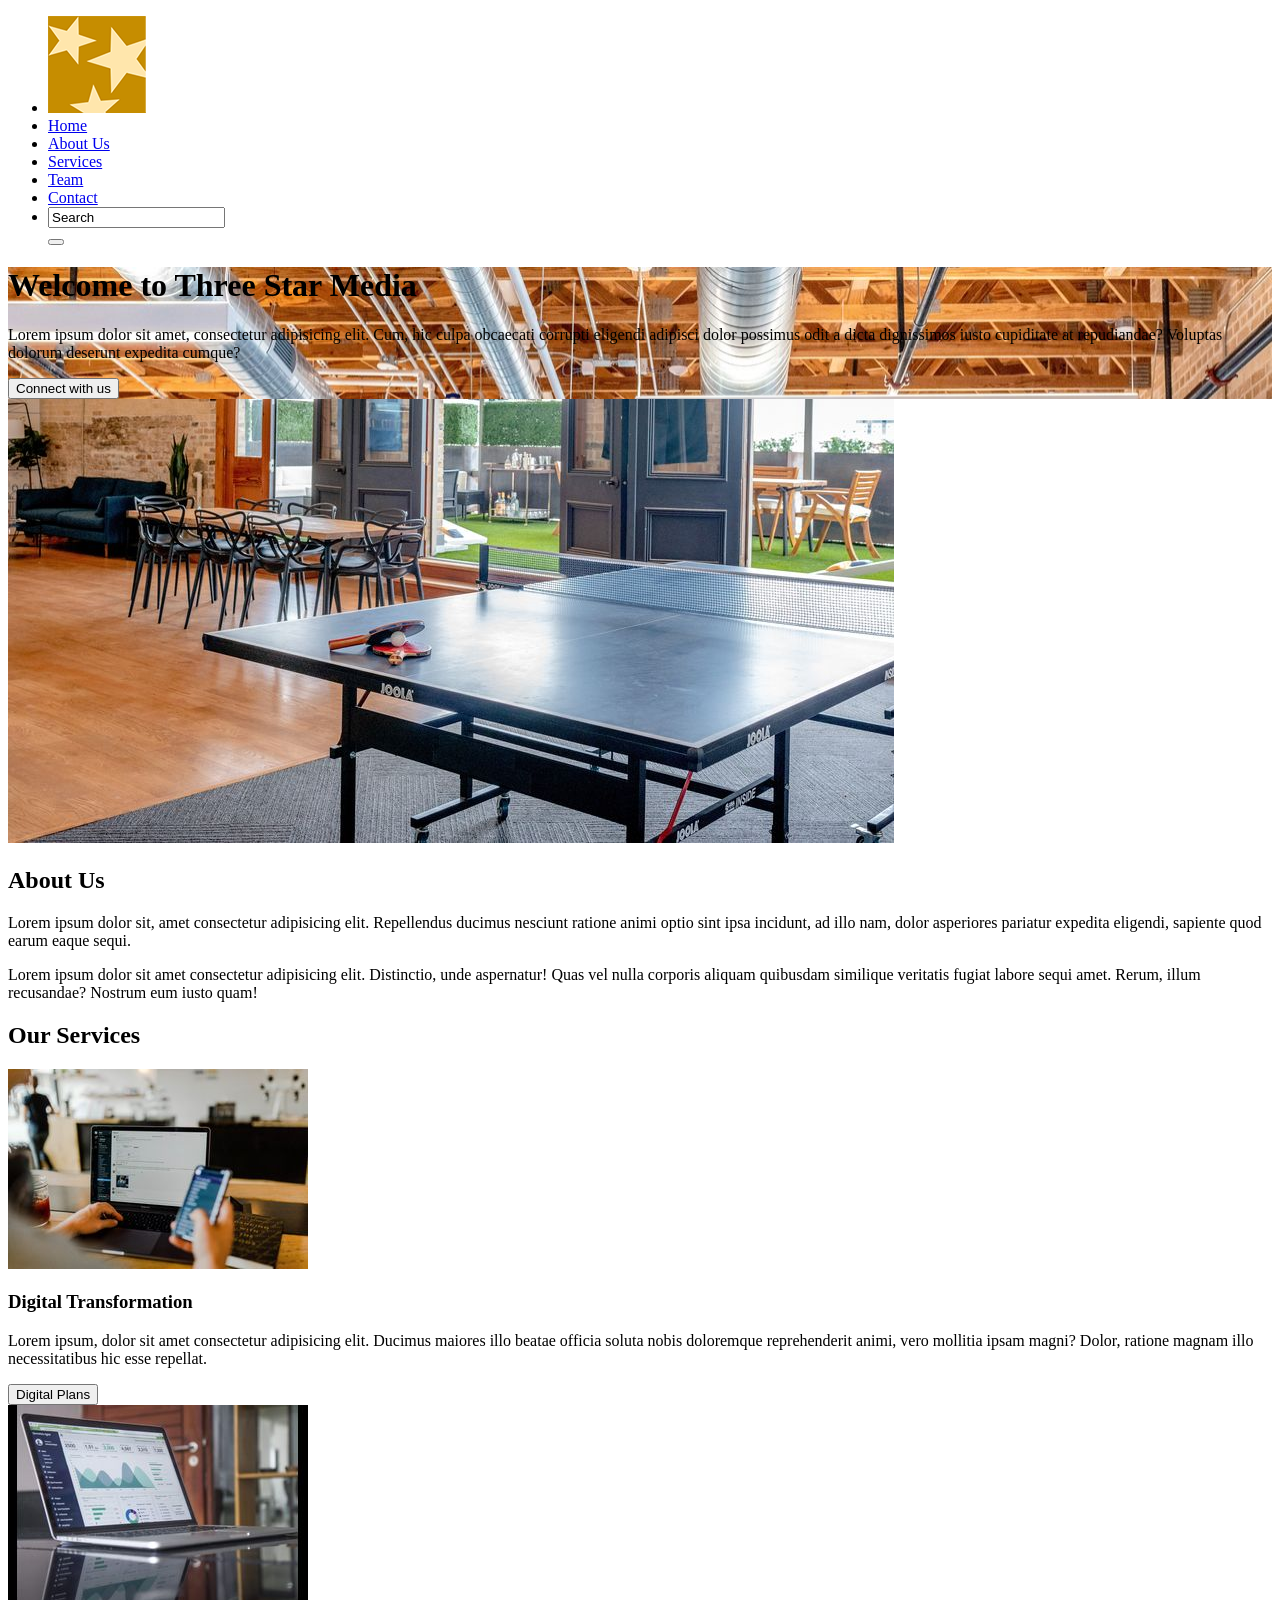
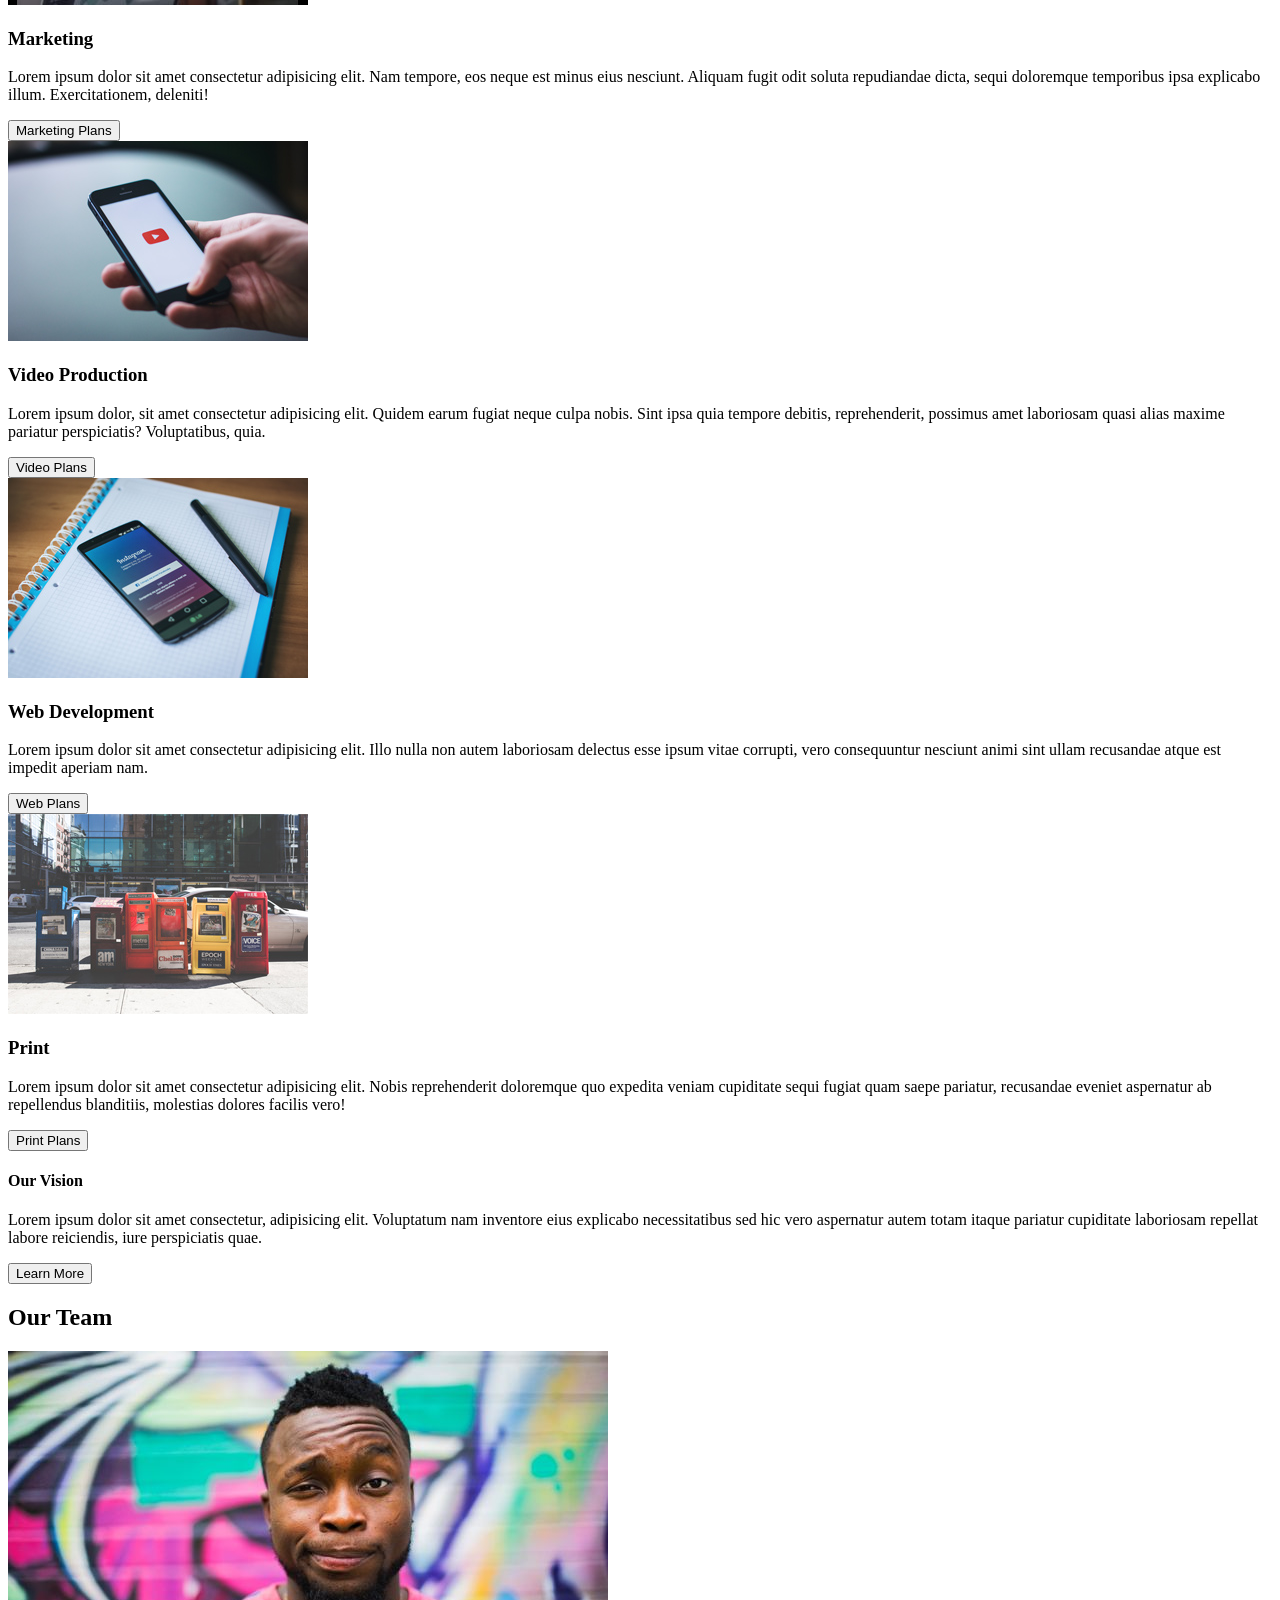
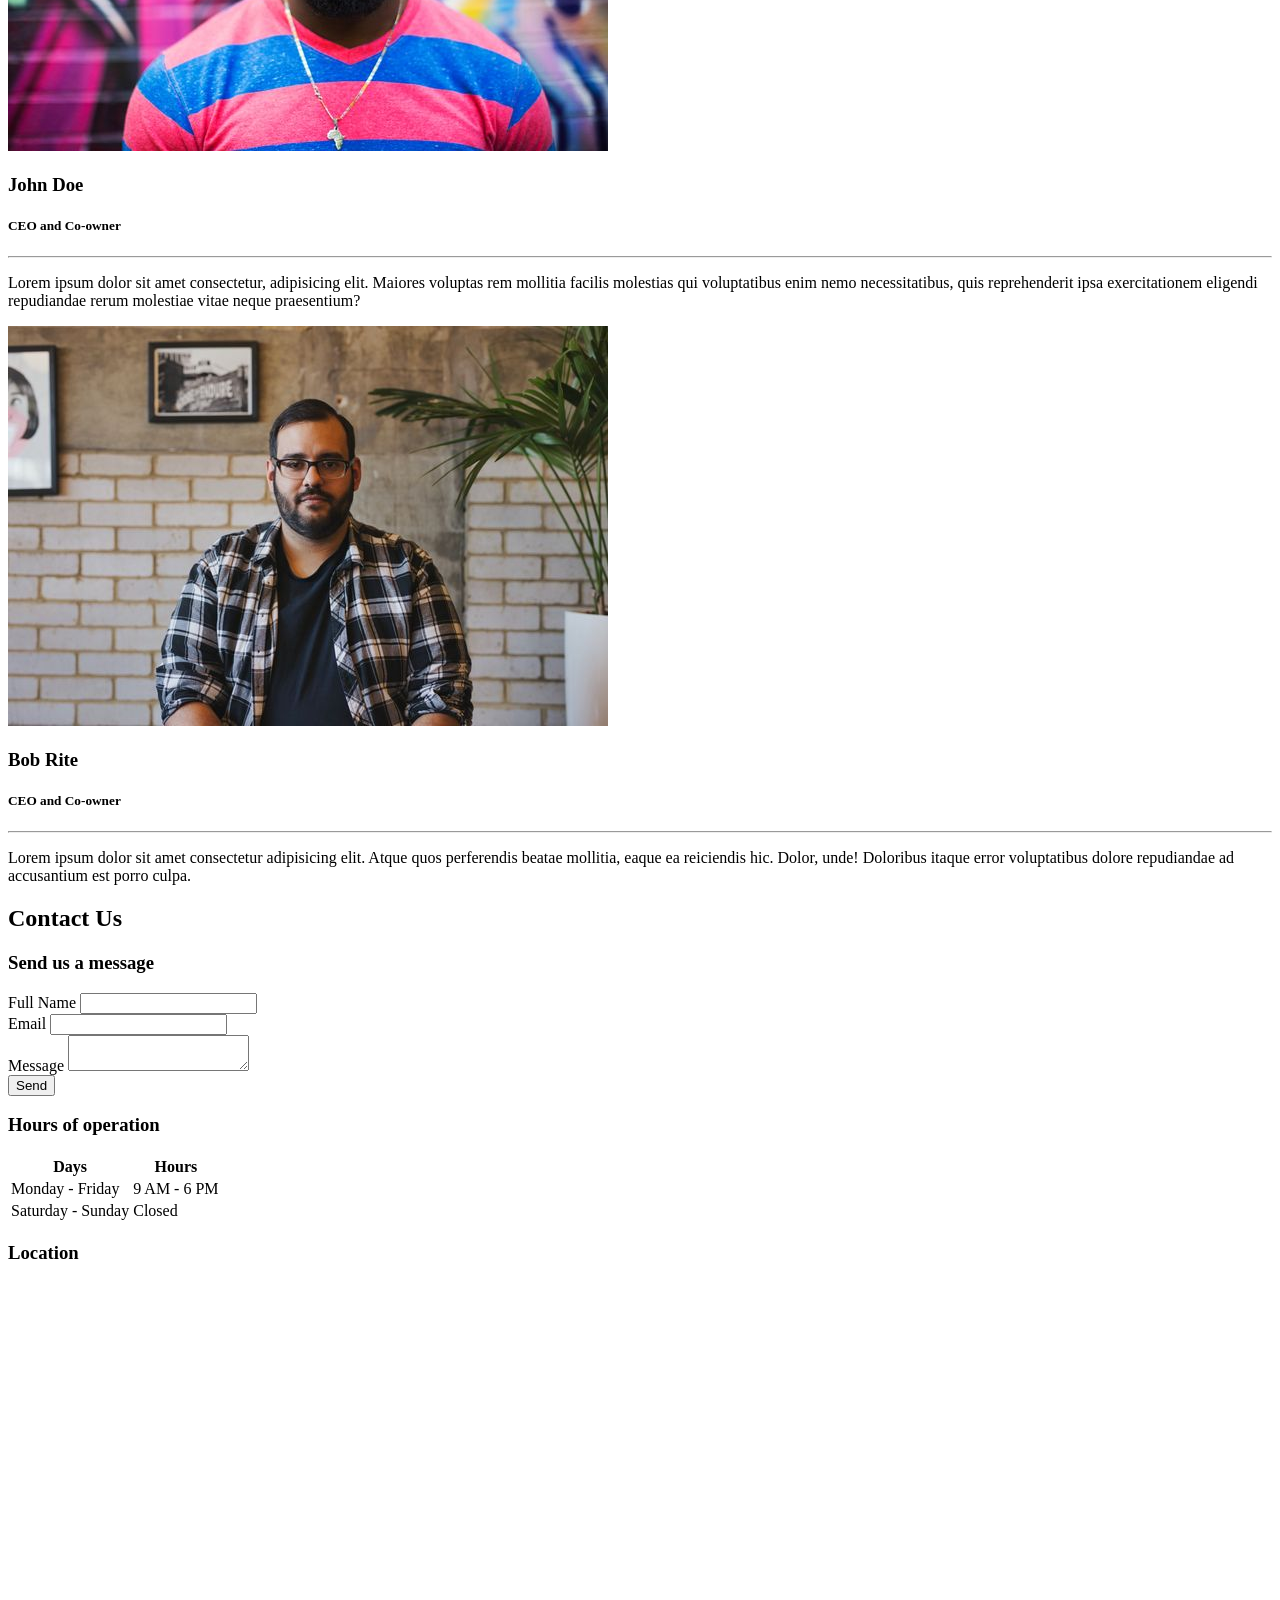
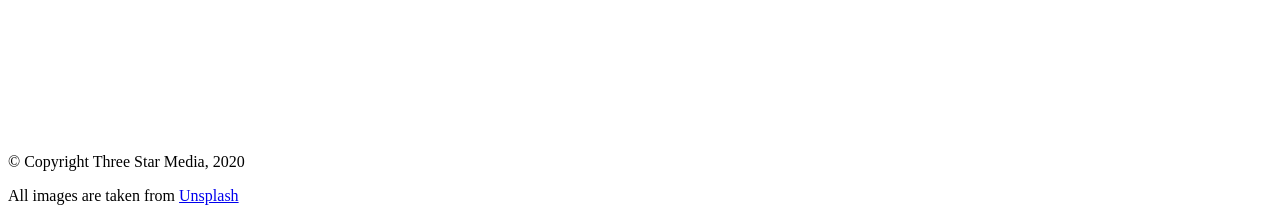
==== Final-Project/index.html @ 422f1821 "Adds more classes and comments" ====
<!DOCTYPE html>
<html lang="en">

<head>
    <meta charset="UTF-8">
    <meta http-equiv="X-UA-Compatible" content="IE=edge">
    <meta name="viewport" content="width=device-width, initial-scale=1.0">
    <title>Three Star Media</title>
    <link rel="stylesheet" href="https://cdn.iconmonstr.com/1.3.0/css/iconmonstr-iconic-font.min.css">
    <link rel="stylesheet" href="css/main.css">
</head>

<body>
    <header>
        <!-- Adding icon, navigation list and search form with button -->
        <nav class="main-nav">
            <ul class="nav-list">
                <li><a href="index.html">
                        <img src="images/logo.png" alt="logo">
                    </a>
                </li>
                <li class="active">
                    <a href="#">Home</a>
                </li>
                <li>
                    <a href="#about">About Us</a>
                </li>
                <li>
                    <a href="#services">Services</a>
                </li>
                <li>
                    <a href="#team">Team</a>
                </li>
                <li>
                    <a href="#contact">Contact</a>
                </li>
                <li>
                    <form action="#" method="get">
                        <div class="input-search">
                            <input type="text" id="search" value="Search">
                        </div>
                        <div class="btn-search">
                            <button type="Submit"><i class="im im-magnifier"></i></button>
                        </div>
                    </form>
                </li>
            </ul>
        </nav>
        <!-- Adding Main Banner -->
        <div class="banner">
            <div class="banner-info">
                <h1>Welcome to Three Star Media</h1>
                <p>Lorem ipsum dolor sit amet, consectetur adipisicing elit. Cum, hic culpa obcaecati corrupti eligendi
                    adipisci dolor possimus odit a dicta dignissimos iusto cupiditate at repudiandae? Voluptas dolorum
                    deserunt expedita cumque?</p>
                <button type="Submit" class="btn-light">Connect with us <i class="im im-care-right"></i></button>
            </div>
        </div>
        <!-- Closing Main Banner -->
    </header>
    <main>
        <!-- Adding About Us Section -->
        <section class="about-us" id="about">
            <img src="images/about-us.jpg" alt="about-us-info">
            <div class="about-us-info">
                <h2>About Us</h2>
                <p>Lorem ipsum dolor sit, amet consectetur adipisicing elit. Repellendus ducimus nesciunt ratione animi
                    optio sint ipsa incidunt, ad illo nam, dolor asperiores pariatur expedita eligendi, sapiente quod
                    earum eaque sequi.</p>
                <p>Lorem ipsum dolor sit amet consectetur adipisicing elit. Distinctio, unde aspernatur! Quas vel nulla
                    corporis aliquam quibusdam similique veritatis fugiat labore sequi amet. Rerum, illum recusandae?
                    Nostrum eum iusto quam!</p>
            </div>
        </section>
        <!-- Closing About Us Section -->
        <section class="our-services" id="services">
            <div class="our-services-info">
                <h2>Our Services</h2>
                <div class="digital">
                    <img src="images/digital.jpg" alt="digital">
                    <h3>Digital Transformation</h3>
                    <p>Lorem ipsum, dolor sit amet consectetur adipisicing elit. Ducimus maiores illo beatae officia
                        soluta nobis doloremque reprehenderit animi, vero mollitia ipsam magni? Dolor, ratione magnam
                        illo necessitatibus hic esse repellat.</p>
                    <button class="btn-dark" type="submit">Digital Plans <i class="im im-care-right"></i></button>
                </div>
                <div class="marketing">
                    <img src="images/marketing.jpg" alt="marketing">
                    <h3>Marketing</h3>
                    <p>Lorem ipsum dolor sit amet consectetur adipisicing elit. Nam tempore, eos neque est minus eius
                        nesciunt. Aliquam fugit odit soluta repudiandae dicta, sequi doloremque temporibus ipsa
                        explicabo illum. Exercitationem, deleniti!</p>
                    <button class="btn-dark" type="submit">Marketing Plans <i class="im im-care-right"></i></button>
                </div>
                <div class="video">
                    <img src="images/video.jpg" alt="">
                    <h3>Video Production</h3>
                    <p>Lorem ipsum dolor, sit amet consectetur adipisicing elit. Quidem earum fugiat neque culpa nobis.
                        Sint ipsa quia tempore debitis, reprehenderit, possimus amet laboriosam quasi alias maxime
                        pariatur perspiciatis? Voluptatibus, quia.</p>
                    <button class="btn-dark" type="submit">Video Plans</button>
                </div>
                <div class="web">
                    <img src="images/web.jpg" alt="web">
                    <h3>Web Development</h3>
                    <p>Lorem ipsum dolor sit amet consectetur adipisicing elit. Illo nulla non autem laboriosam delectus
                        esse ipsum vitae corrupti, vero consequuntur nesciunt animi sint ullam recusandae atque est
                        impedit aperiam nam.</p>
                    <button class="btn-dark" type="submit">Web Plans <i class="im im-care-right"></i></button>
                </div>
                <div class="print">
                    <img src="images/print.jpg" alt="print">
                    <h3>Print</h3>
                    <p>Lorem ipsum dolor sit amet consectetur adipisicing elit. Nobis reprehenderit doloremque quo
                        expedita veniam cupiditate sequi fugiat quam saepe pariatur, recusandae eveniet aspernatur ab
                        repellendus blanditiis, molestias dolores facilis vero!</p>
                    <button class="btn-dark" type="submit">Print Plans <i class="im im-care-right"></i></button>
                </div>
            </div>
        </section>
        <!-- Closing Our Services Section -->
        <section class="our-vision" id="vision">
            <div class="vision">
                <h4>Our Vision</h4>
                <p>Lorem ipsum dolor sit amet consectetur, adipisicing elit. Voluptatum nam inventore eius explicabo
                    necessitatibus sed hic vero aspernatur autem totam itaque pariatur cupiditate laboriosam repellat
                    labore reiciendis, iure perspiciatis quae.</p>
                <button type="submit" class="btn-medium">Learn More <i class="im im-care-right"></i></button>
            </div>
        </section>
        <!-- Closing Our Vision Section -->
        <section class="our-team" id="team">
            <div class="team">
                <h2>Our Team</h2>
                <img src="images/john.jpg" alt="john">
                <div class="john">
                    <h3>John Doe</h3>
                    <h5>CEO and Co-owner</h5>
                    <hr>
                    <p>Lorem ipsum dolor sit amet consectetur, adipisicing elit. Maiores voluptas rem mollitia facilis
                        molestias qui voluptatibus enim nemo necessitatibus, quis reprehenderit ipsa exercitationem
                        eligendi repudiandae rerum molestiae vitae neque praesentium?</p>
                </div>
                <img src="images/bob.jpg" alt="bob">
                <div class="bob">
                    <h3>Bob Rite</h3>
                    <h5>CEO and Co-owner</h5>
                    <hr>
                    <p>Lorem ipsum dolor sit amet consectetur adipisicing elit. Atque quos perferendis beatae mollitia,
                        eaque ea reiciendis hic. Dolor, unde! Doloribus itaque error voluptatibus dolore repudiandae ad
                        accusantium est porro culpa.</p>
                </div>
            </div>
        </section>
        <!-- Closing Our Team Section -->
        <section class="contact-us" id="contact">
            <div class="contact">
                <h2>Contact Us</h2>
                <div class="message">
                    <h3>Send us a message</h3>
                    <form action="#" method="get" class="contact-form">
                        <div>
                            <label for="fullname">Full Name</label>
                            <input type="text" id="fullname" name="fullname">
                        </div>
                        <div>
                            <label for="youremail">Email</label>
                            <input type="email" id="youremail" name="youremail" required>
                        </div>
                        <div>
                            <label for="message">Message</label>
                            <textarea name="message" id="message"></textarea>
                        </div>
                        <button type="submit" class="btn-small">Send</button>
                    </form>
                </div>
                <div class="hours">
                    <h3>Hours of operation</h3>
                    <table class="table">
                        <thead>
                            <tr>
                                <th>Days</th>
                                <th>Hours</th>
                            </tr>
                        </thead>
                        <tbody>
                            <tr>
                                <td>Monday - Friday</td>
                                <td>9 AM - 6 PM</td>
                            </tr>
                            <tr>
                                <td>Saturday - Sunday</td>
                                <td>Closed</td>
                            </tr>
                        </tbody>
                    </table>
                </div>
                <div class="location">
                    <h3>Location</h3>
                    <iframe
                        src="https://www.google.com/maps/embed?pb=!1m18!1m12!1m3!1d11153.895930703753!2d-75.76204799652128!3d45.35027858228665!2m3!1f0!2f0!3f0!3m2!1i1024!2i768!4f13.1!3m3!1m2!1s0x4cce0718cc4a6ad7%3A0xc6cc467725843e2b!2sAlgonquin%20College%20Ottawa%20Campus!5e0!3m2!1sen!2sca!4v1627395892867!5m2!1sen!2sca"
                        width="600" height="450" style="border:0;" allowfullscreen="" loading="lazy"></iframe>
                </div>
            </div>
        </section>
        <!-- Closing Contact Us Section -->
    </main>
    <footer class="site-footer">
        <div class="footer">
            <p>&copy; Copyright Three Star Media, 2020</p>
            <p>All images are taken from <a href="#">Unsplash</a></p>
        </div>
    </footer>
</body>

</html>
---- Final-Project/css/main.css ----
.banner {
    background-image: url("../images/main-banner.jpg");
}
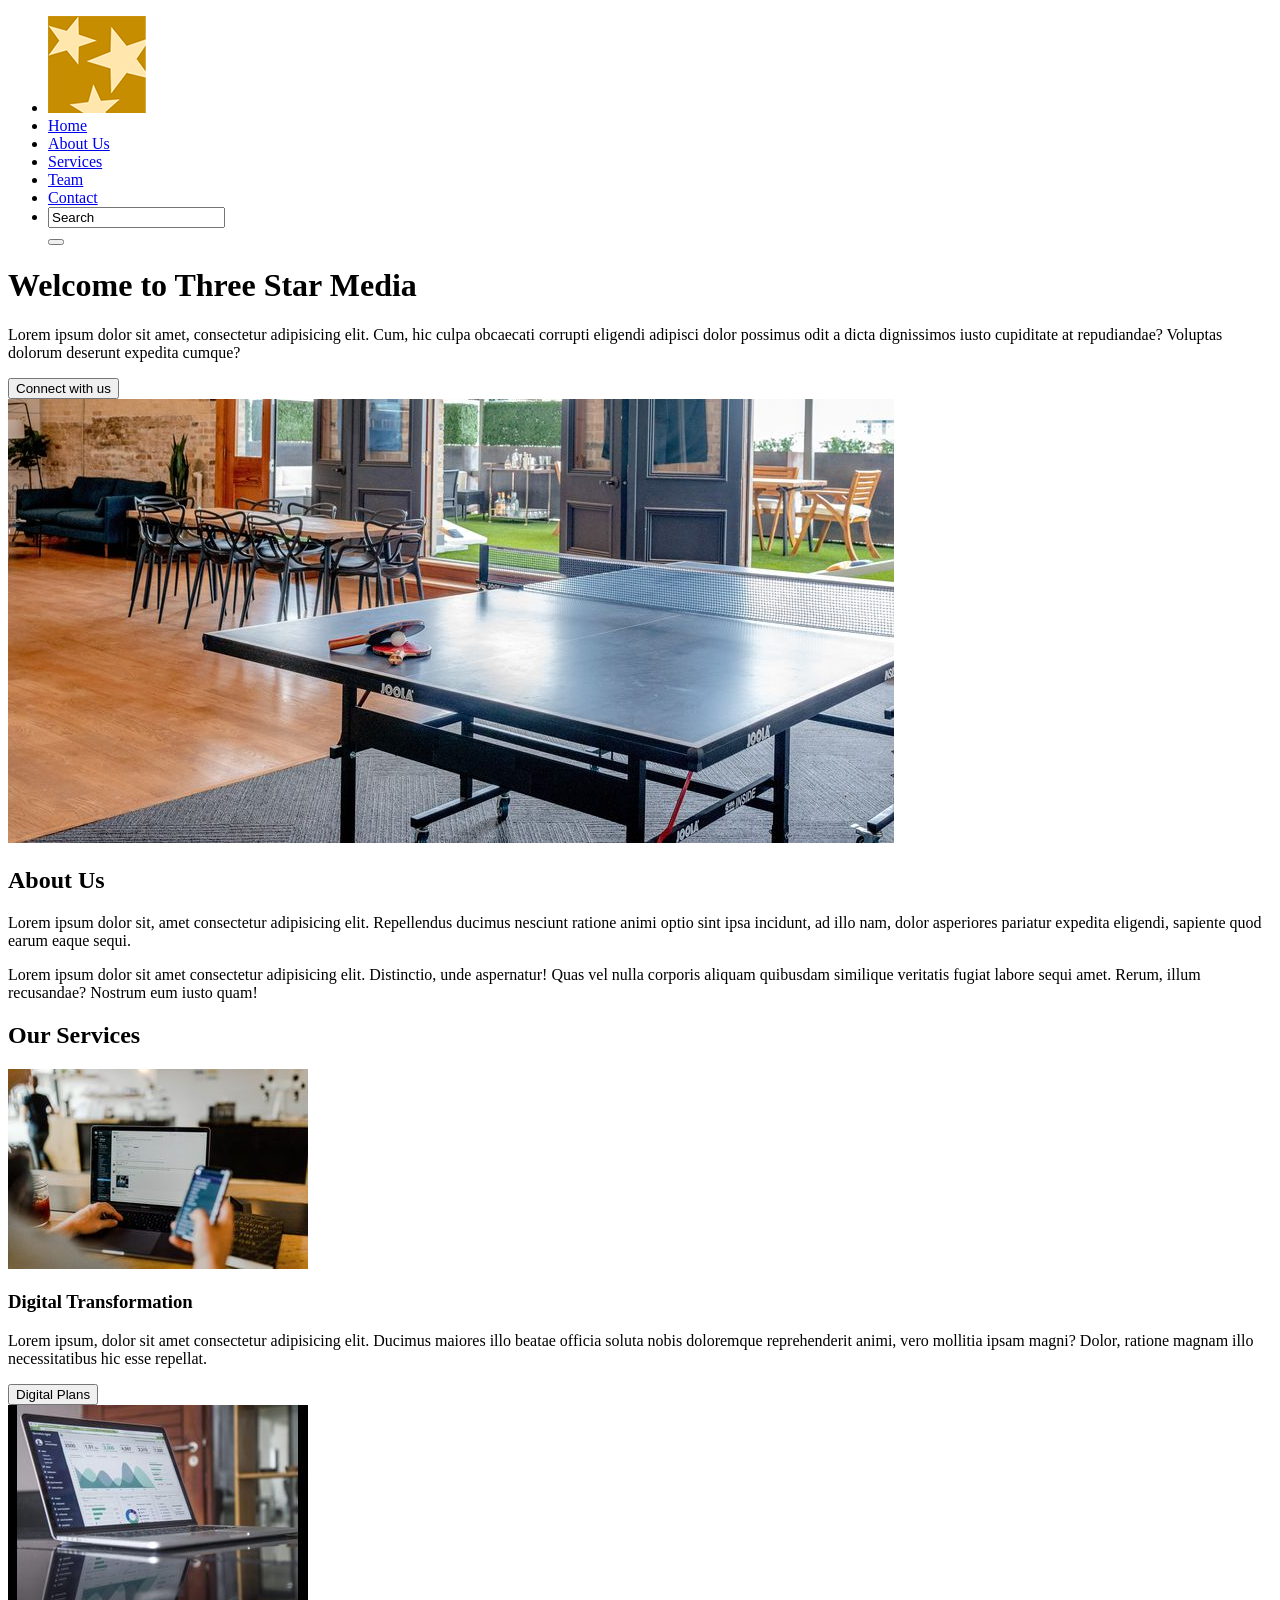
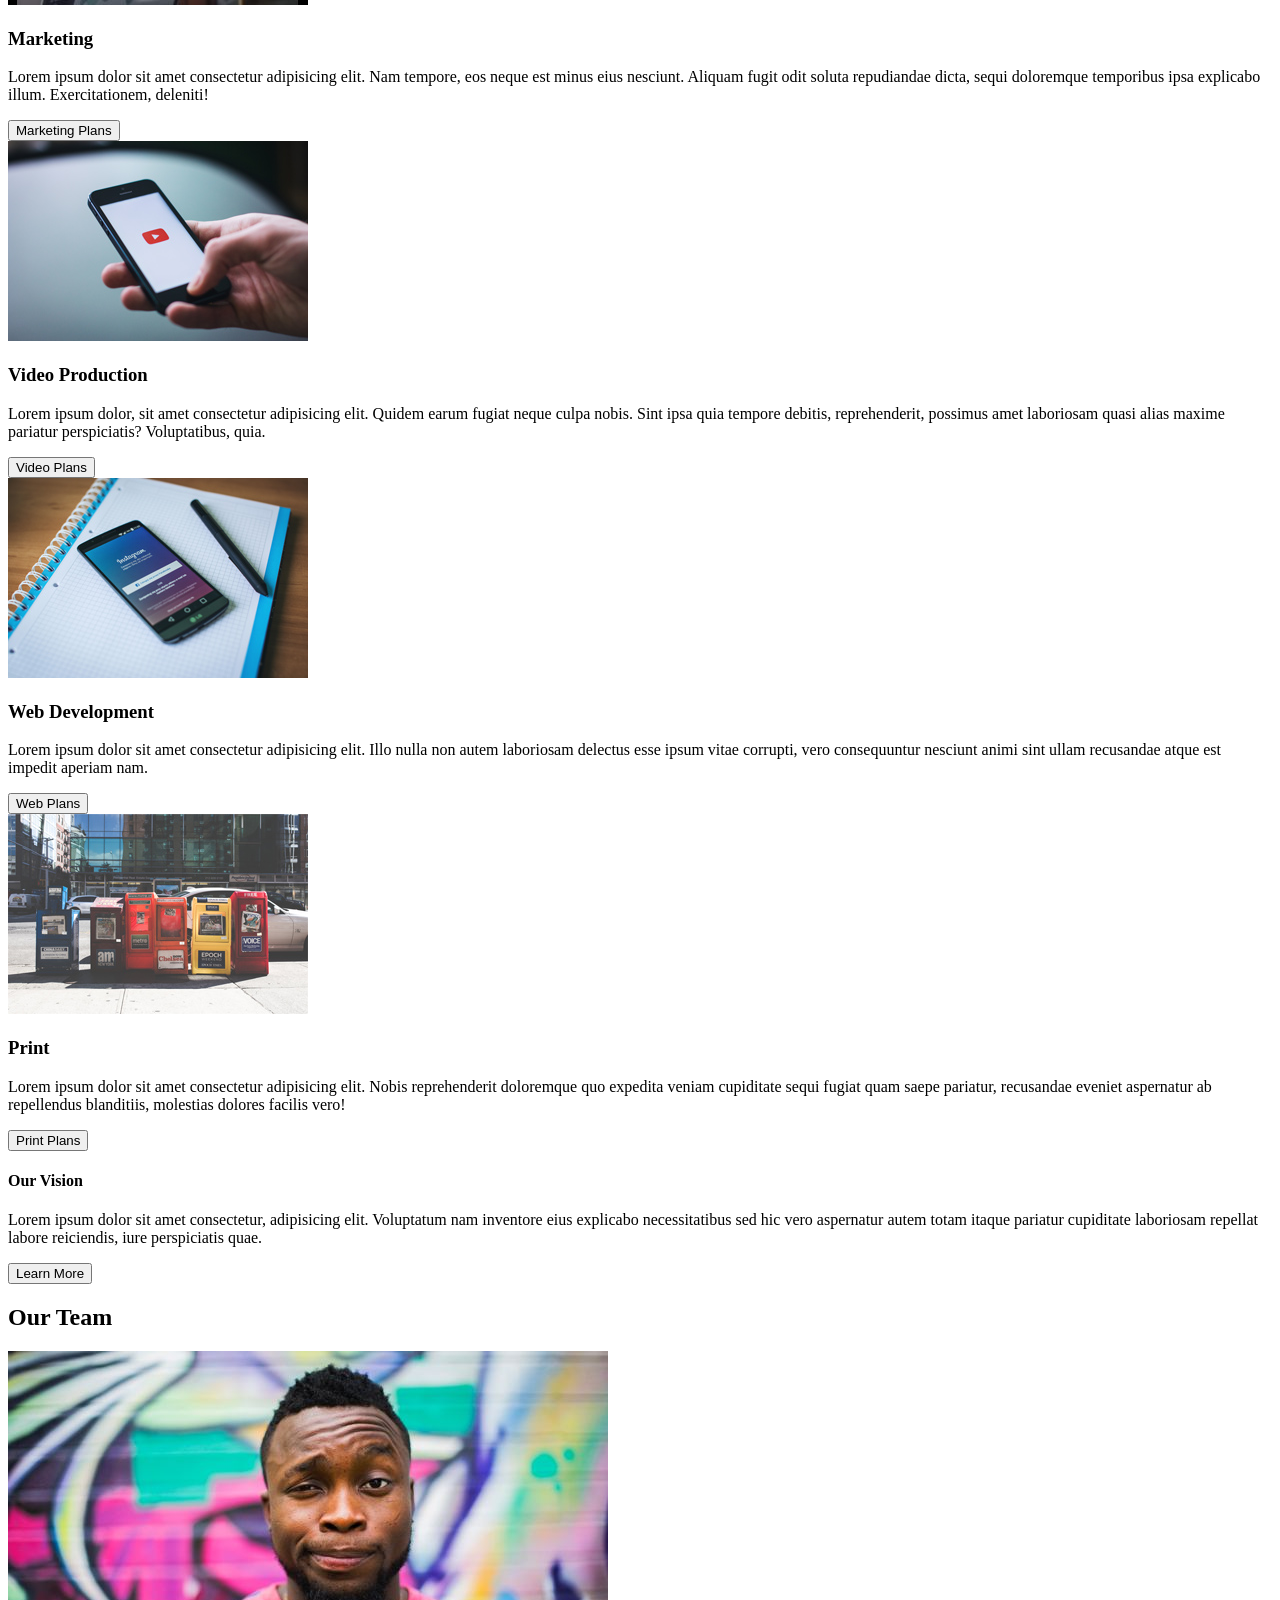
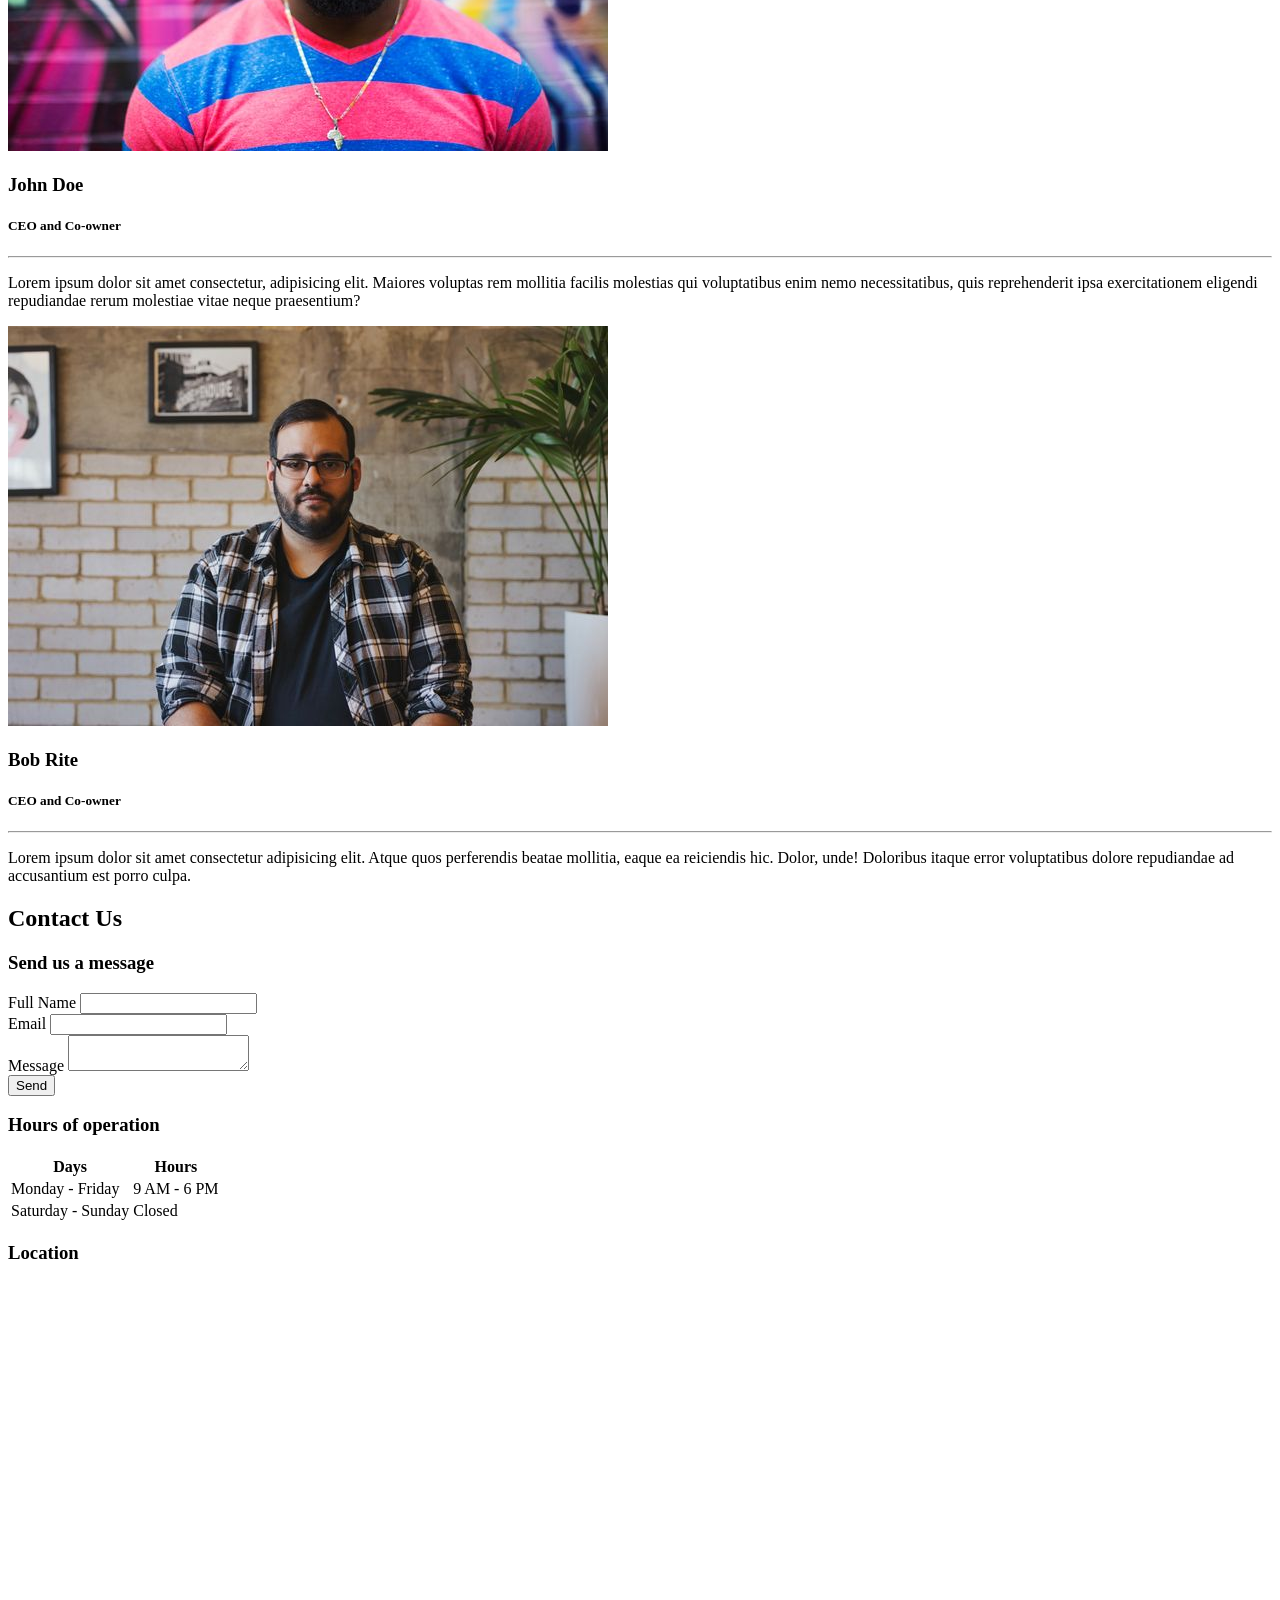
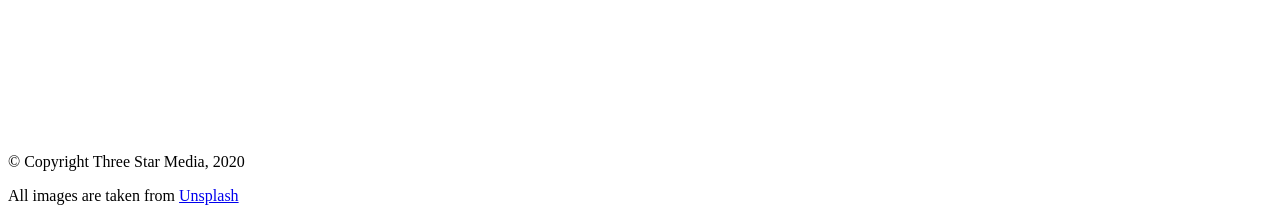
==== commit e208c843: "Adds more comments to HTML" ====
--- a/Final-Project/index.html
+++ b/Final-Project/index.html
@@ -73,6 +73,7 @@
             </div>
         </section>
         <!-- Closing About Us Section -->
+        <!-- Adding Our Services Section -->
         <section class="our-services" id="services">
             <div class="our-services-info">
                 <h2>Our Services</h2>
@@ -119,6 +120,7 @@
             </div>
         </section>
         <!-- Closing Our Services Section -->
+        <!-- Adding Our Vision Section -->
         <section class="our-vision" id="vision">
             <div class="vision">
                 <h4>Our Vision</h4>
@@ -129,6 +131,7 @@
             </div>
         </section>
         <!-- Closing Our Vision Section -->
+        <!-- Adding Our Team Section -->
         <section class="our-team" id="team">
             <div class="team">
                 <h2>Our Team</h2>
@@ -153,6 +156,7 @@
             </div>
         </section>
         <!-- Closing Our Team Section -->
+        <!-- Adding Contact Us Section -->
         <section class="contact-us" id="contact">
             <div class="contact">
                 <h2>Contact Us</h2>
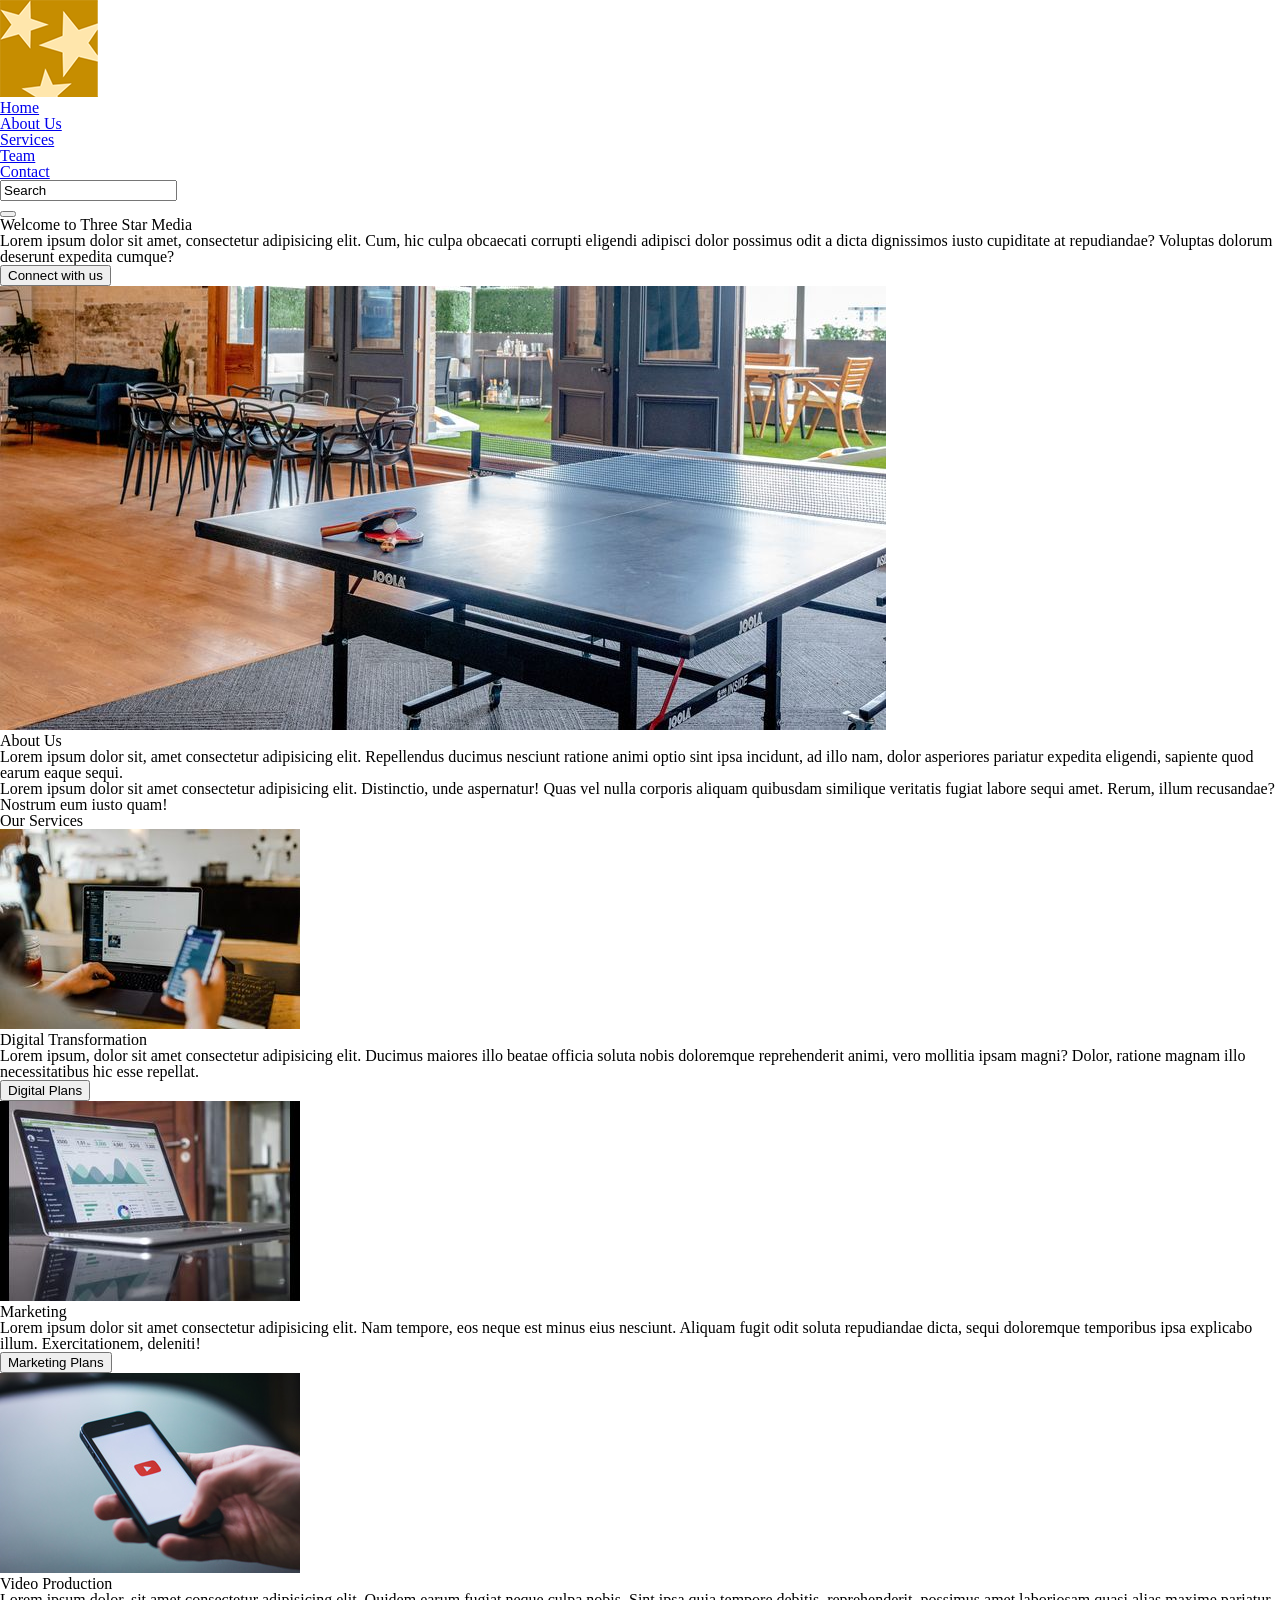
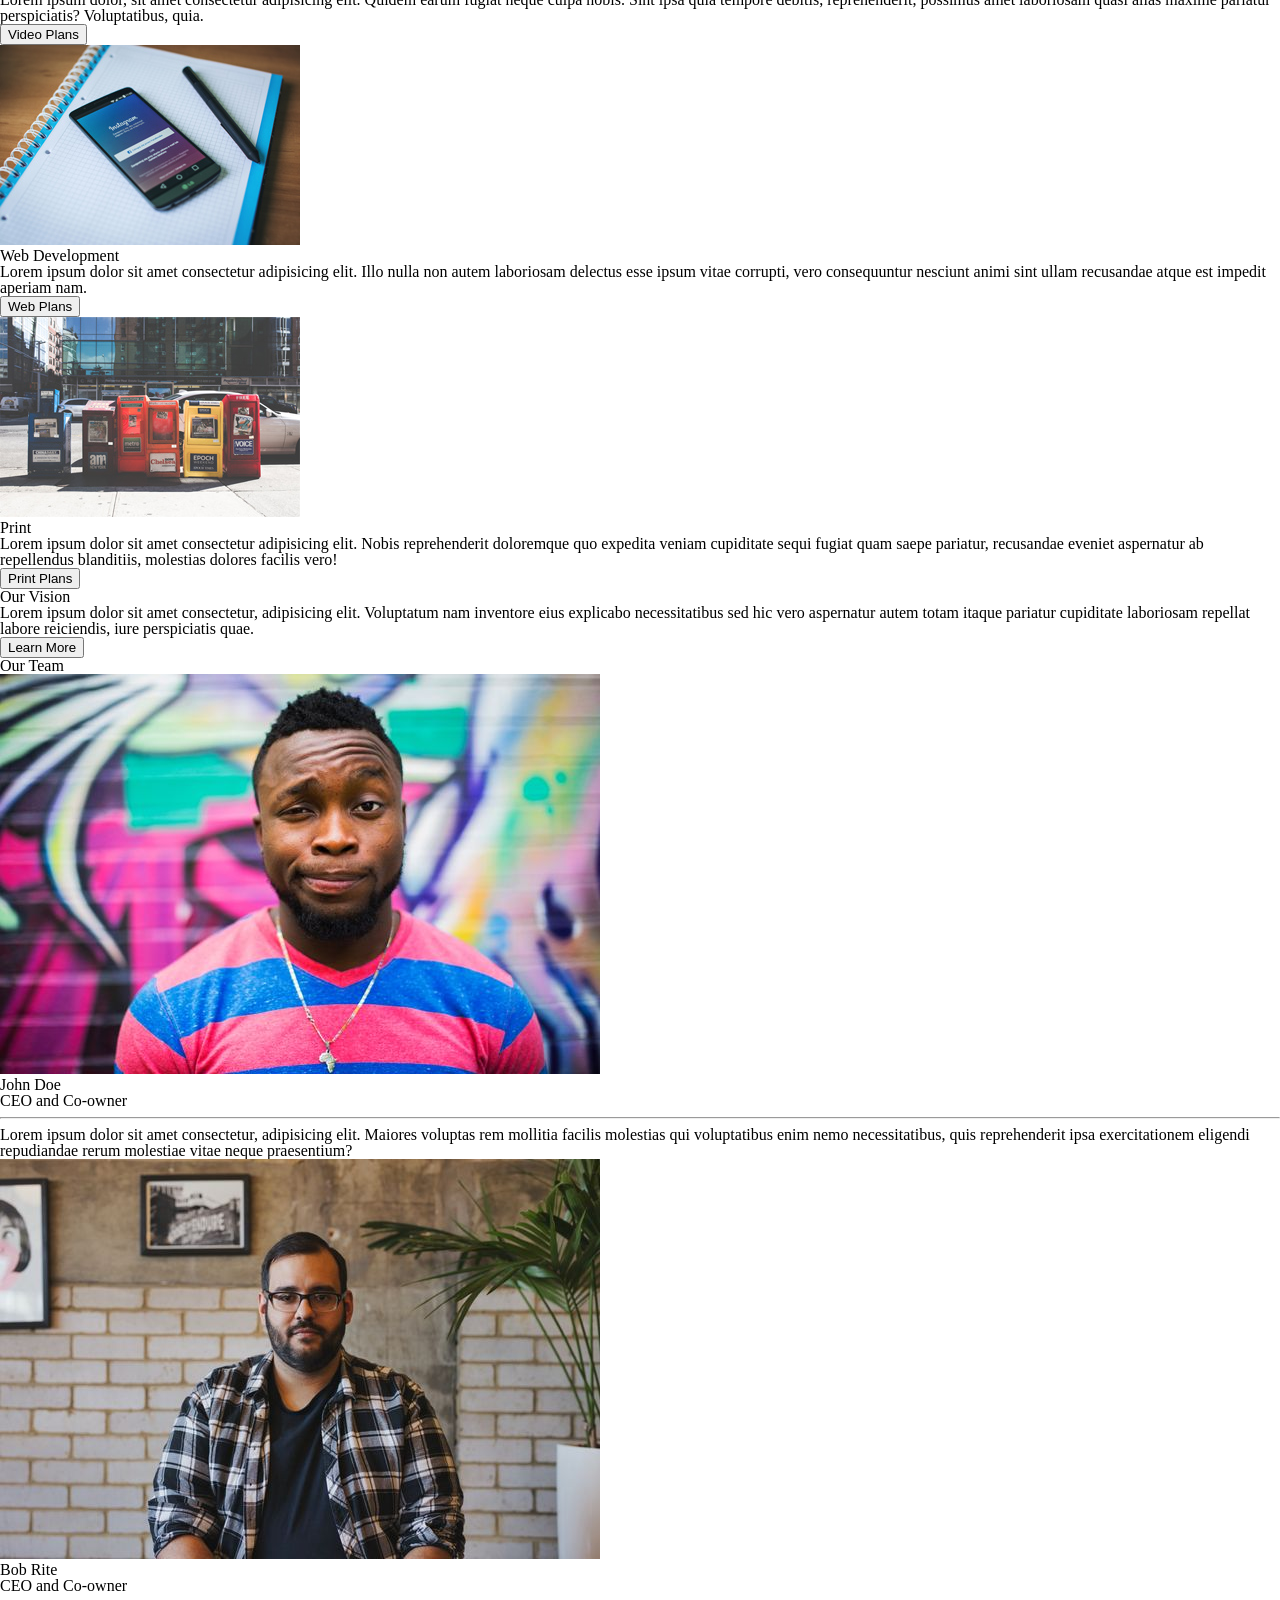
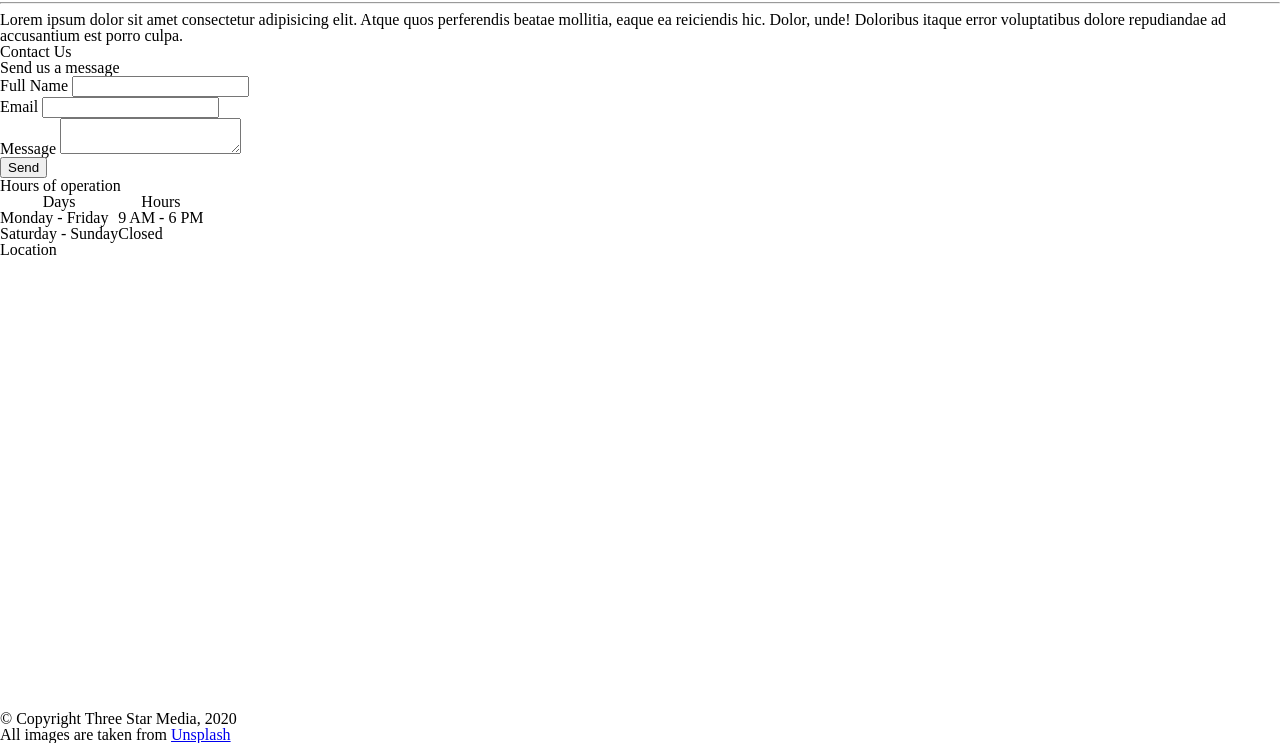
==== commit bccf8923: "Adds Reset Code to CSS final assignment" ====
--- a/Final-Project/index.html
+++ b/Final-Project/index.html
@@ -61,15 +61,21 @@
     <main>
         <!-- Adding About Us Section -->
         <section class="about-us" id="about">
-            <img src="images/about-us.jpg" alt="about-us-info">
-            <div class="about-us-info">
-                <h2>About Us</h2>
-                <p>Lorem ipsum dolor sit, amet consectetur adipisicing elit. Repellendus ducimus nesciunt ratione animi
-                    optio sint ipsa incidunt, ad illo nam, dolor asperiores pariatur expedita eligendi, sapiente quod
-                    earum eaque sequi.</p>
-                <p>Lorem ipsum dolor sit amet consectetur adipisicing elit. Distinctio, unde aspernatur! Quas vel nulla
-                    corporis aliquam quibusdam similique veritatis fugiat labore sequi amet. Rerum, illum recusandae?
-                    Nostrum eum iusto quam!</p>
+            <div class="content">
+                <img src="images/about-us.jpg" alt="about-us-info">
+                <div class="about-us-info">
+                    <h2>About Us</h2>
+                    <p>Lorem ipsum dolor sit, amet consectetur adipisicing elit. Repellendus ducimus nesciunt ratione
+                        animi
+                        optio sint ipsa incidunt, ad illo nam, dolor asperiores pariatur expedita eligendi, sapiente
+                        quod
+                        earum eaque sequi.</p>
+                    <p>Lorem ipsum dolor sit amet consectetur adipisicing elit. Distinctio, unde aspernatur! Quas vel
+                        nulla
+                        corporis aliquam quibusdam similique veritatis fugiat labore sequi amet. Rerum, illum
+                        recusandae?
+                        Nostrum eum iusto quam!</p>
+                </div>
             </div>
         </section>
         <!-- Closing About Us Section -->
--- a/Final-Project/css/main.css
+++ b/Final-Project/css/main.css
@@ -0,0 +1,139 @@
+/* Adding CSS Reset Code from http://meyerweb.com/eric/tools/css/reset/ 
+   v2.0 | 20110126
+   License: none (public domain)
+*/
+
+html,
+body,
+div,
+span,
+applet,
+object,
+iframe,
+h1,
+h2,
+h3,
+h4,
+h5,
+h6,
+p,
+blockquote,
+pre,
+a,
+abbr,
+acronym,
+address,
+big,
+cite,
+code,
+del,
+dfn,
+em,
+img,
+ins,
+kbd,
+q,
+s,
+samp,
+small,
+strike,
+strong,
+sub,
+sup,
+tt,
+var,
+b,
+u,
+i,
+center,
+dl,
+dt,
+dd,
+ol,
+ul,
+li,
+fieldset,
+form,
+label,
+legend,
+table,
+caption,
+tbody,
+tfoot,
+thead,
+tr,
+th,
+td,
+article,
+aside,
+canvas,
+details,
+embed,
+figure,
+figcaption,
+footer,
+header,
+hgroup,
+menu,
+nav,
+output,
+ruby,
+section,
+summary,
+time,
+mark,
+audio,
+video {
+    margin: 0;
+    padding: 0;
+    border: 0;
+    font-size: 100%;
+    font: inherit;
+    vertical-align: baseline;
+}
+
+/* Adding HTML5 display-role reset for older browsers */
+article,
+aside,
+details,
+figcaption,
+figure,
+footer,
+header,
+hgroup,
+menu,
+nav,
+section {
+    display: block;
+}
+
+body {
+    line-height: 1;
+}
+
+ol,
+ul {
+    list-style: none;
+}
+
+blockquote,
+q {
+    quotes: none;
+}
+
+blockquote:before,
+blockquote:after,
+q:before,
+q:after {
+    content: '';
+    content: none;
+}
+
+table {
+    border-collapse: collapse;
+    border-spacing: 0;
+}
+
+/* -------------------------------------------------------------
+                            CUSTOM STYLES                       
+---------------------------------------------------------------*/
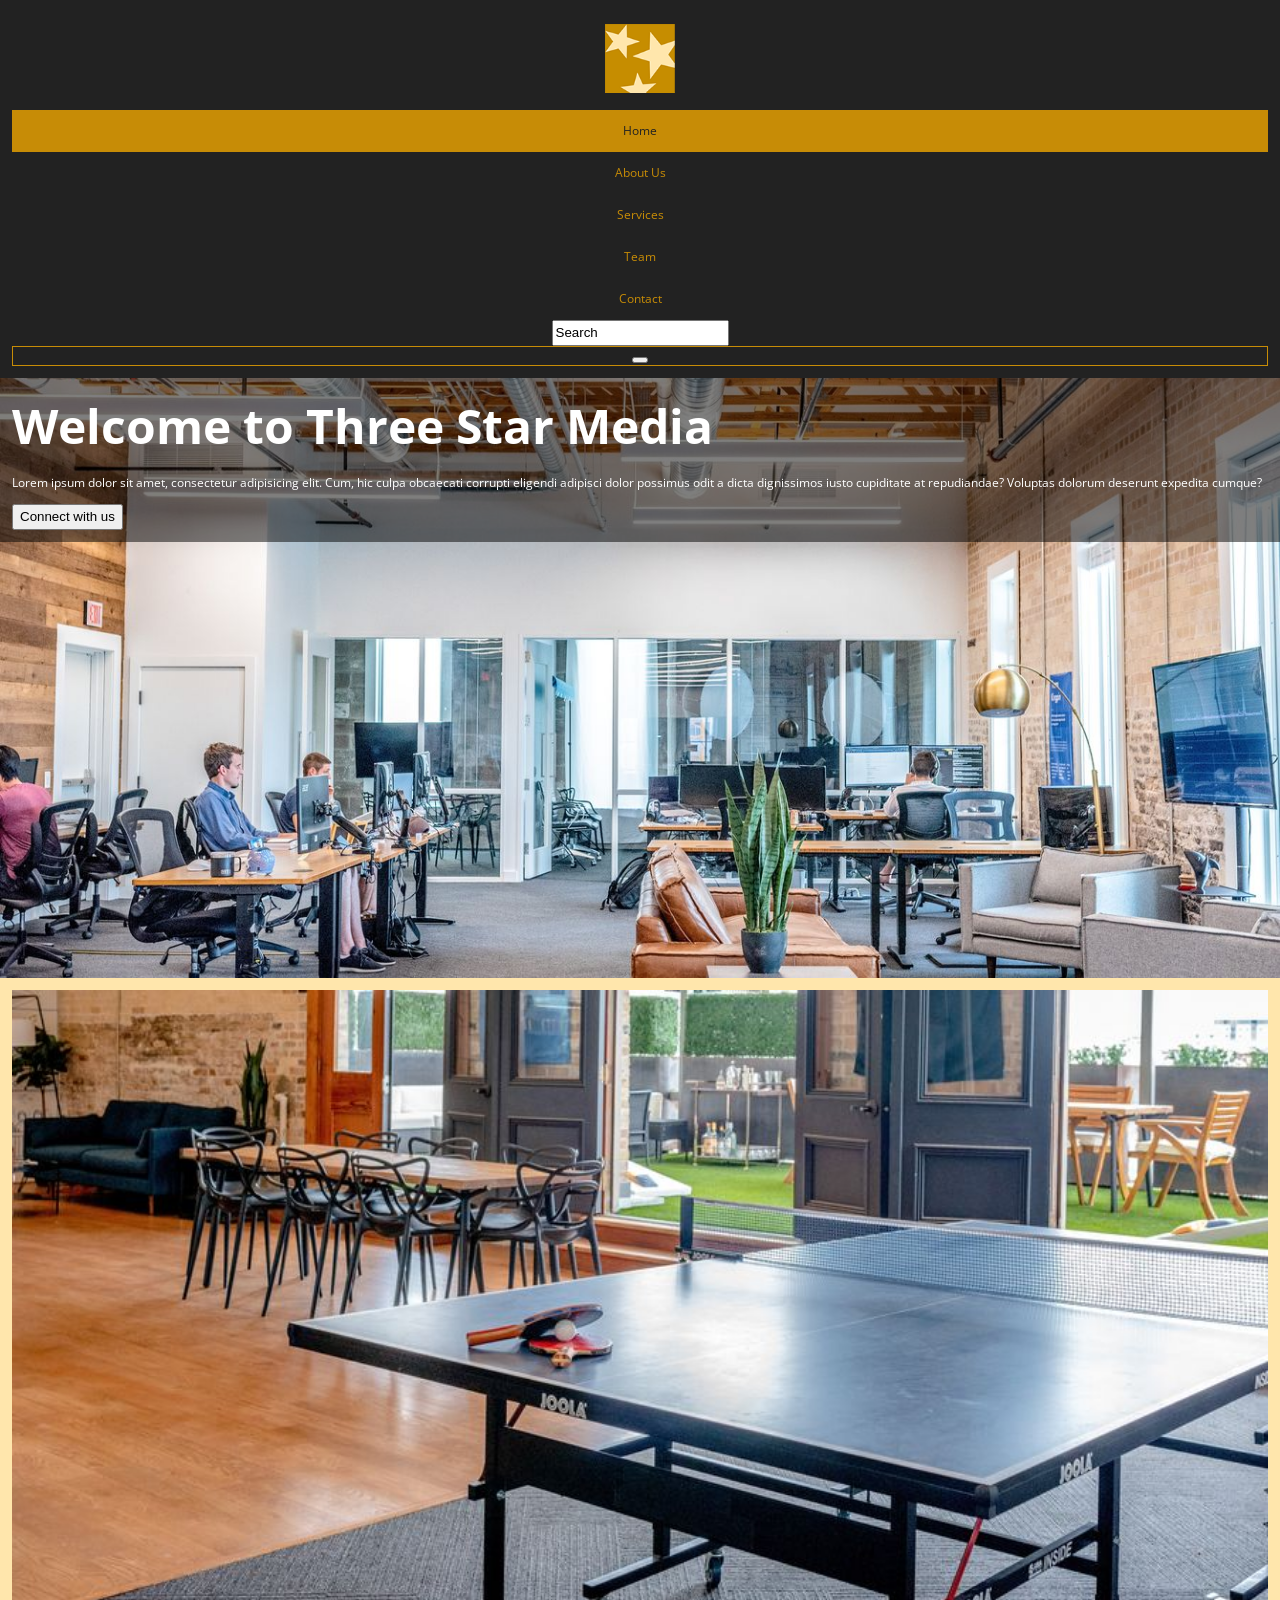
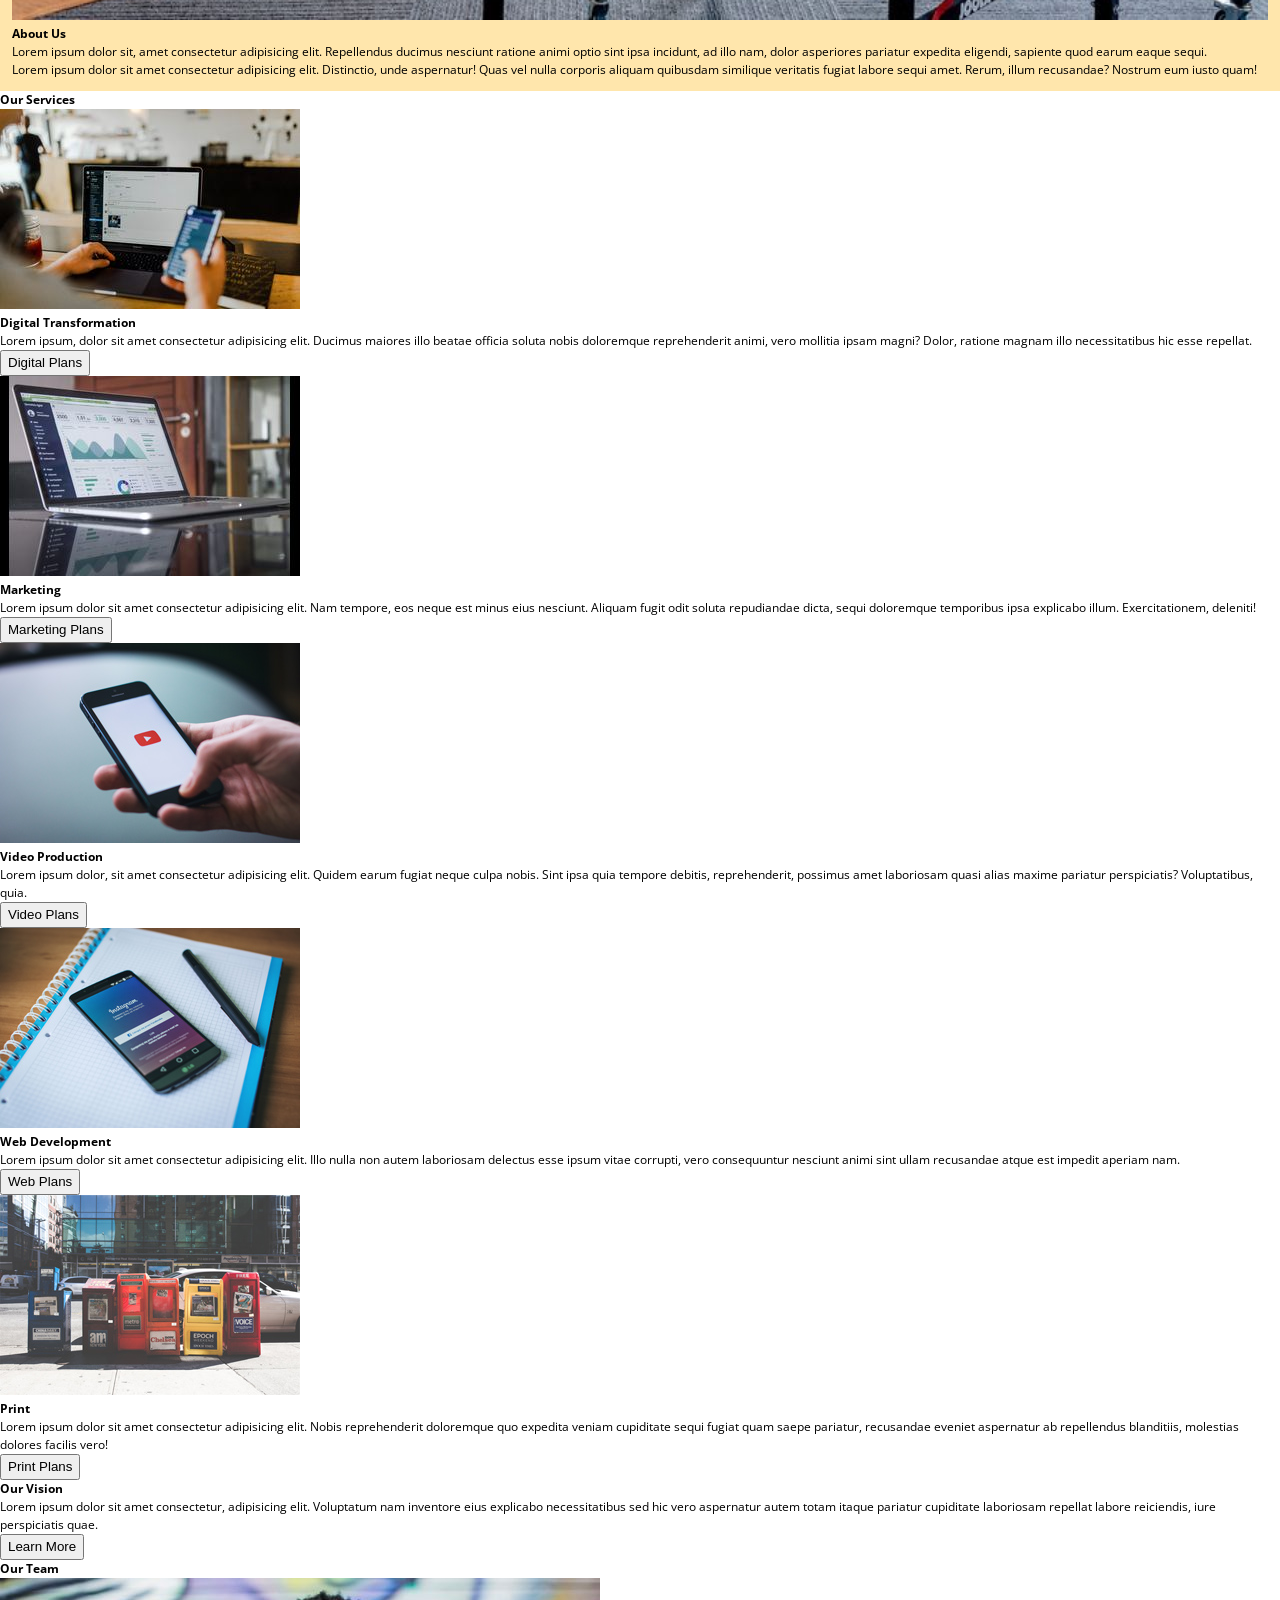
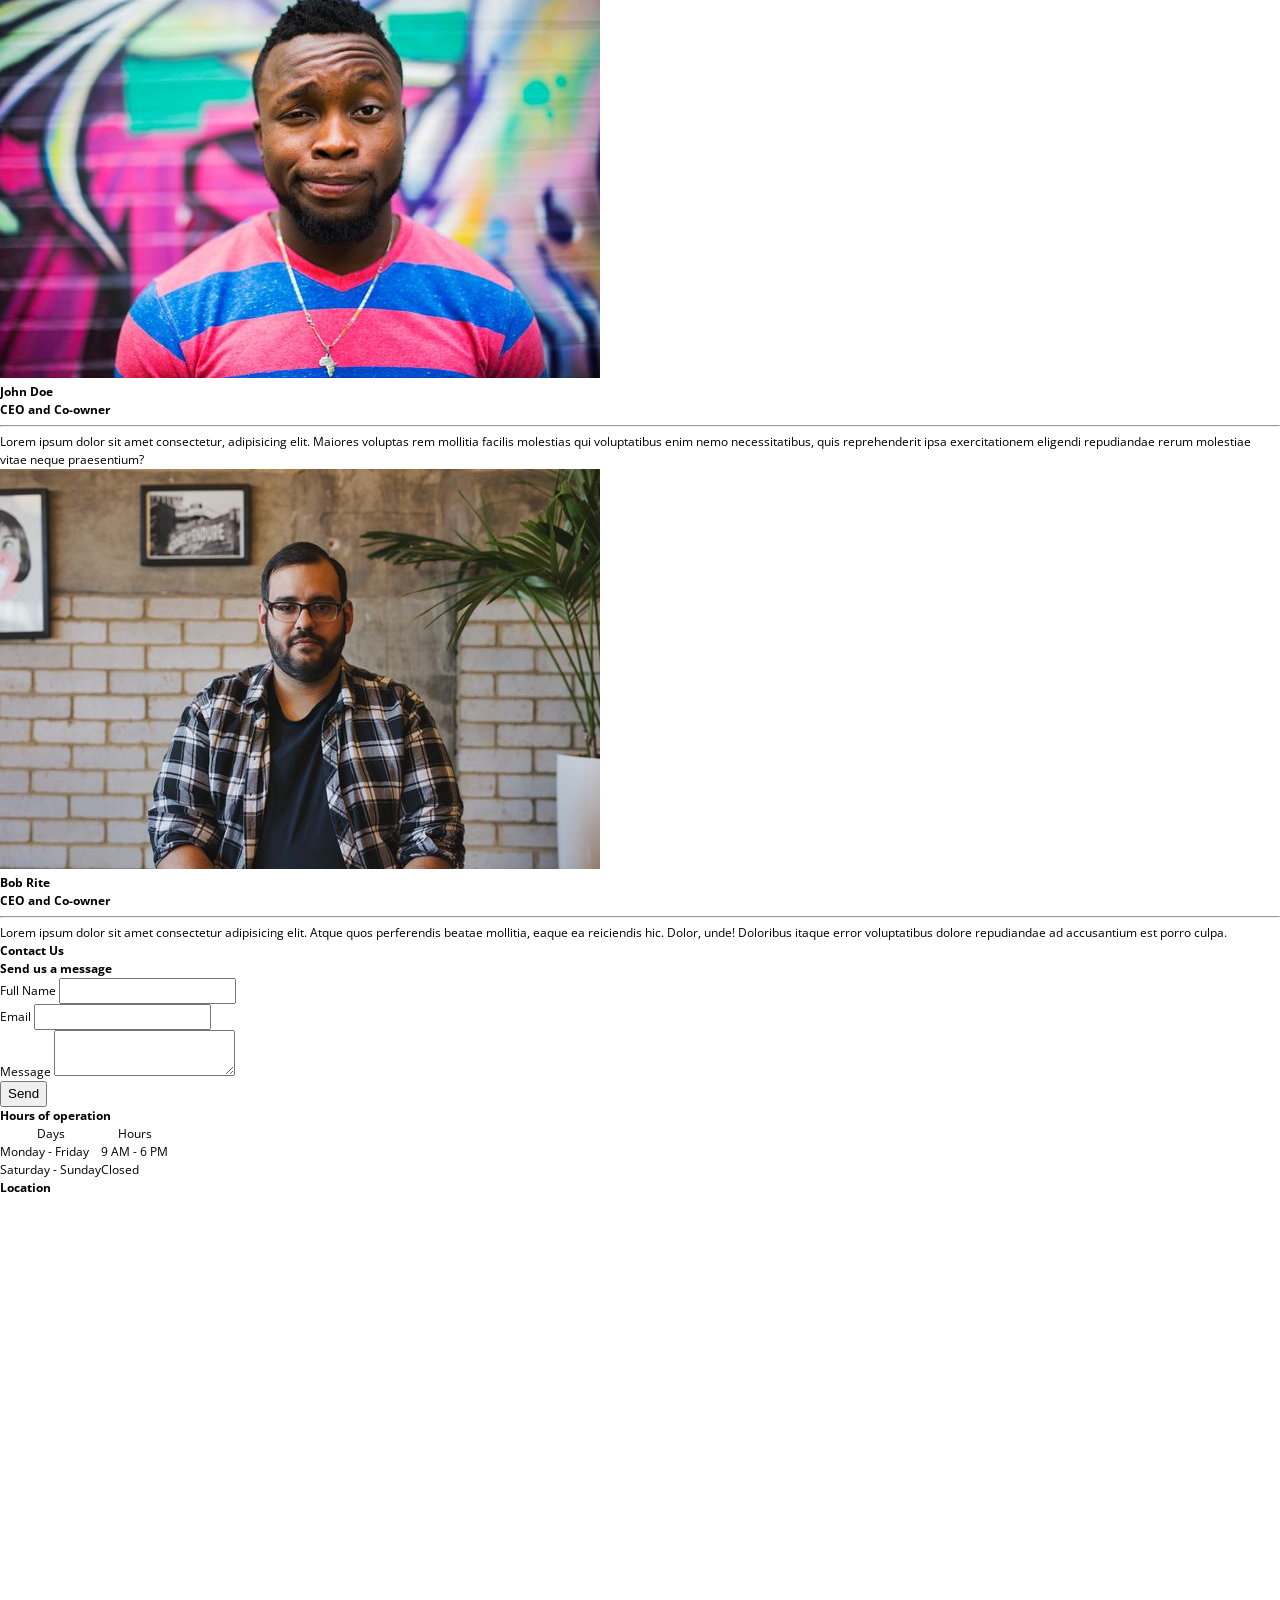
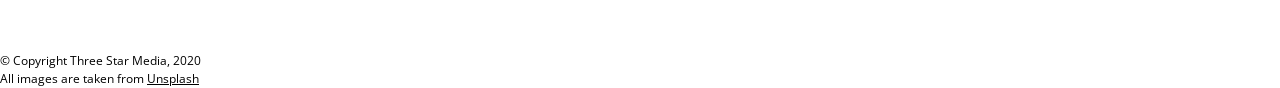
==== commit 4d303ab1: "Adds CSS Styles" ====
--- a/Final-Project/index.html
+++ b/Final-Project/index.html
@@ -6,7 +6,13 @@
     <meta http-equiv="X-UA-Compatible" content="IE=edge">
     <meta name="viewport" content="width=device-width, initial-scale=1.0">
     <title>Three Star Media</title>
+    <!-- Google Fonts Links -->
+    <link rel="preconnect" href="https://fonts.googleapis.com">
+    <link rel="preconnect" href="https://fonts.gstatic.com" crossorigin>
+    <link href="https://fonts.googleapis.com/css2?family=Open+Sans:wght@400;700&display=swap" rel="stylesheet">
+    <!-- Icon Font Link -->
     <link rel="stylesheet" href="https://cdn.iconmonstr.com/1.3.0/css/iconmonstr-iconic-font.min.css">
+    <!-- Custom Styles -->
     <link rel="stylesheet" href="css/main.css">
 </head>
 
--- a/Final-Project/css/main.css
+++ b/Final-Project/css/main.css
@@ -136,4 +136,147 @@
 
 /* -------------------------------------------------------------
                             CUSTOM STYLES                       
----------------------------------------------------------------*/+---------------------------------------------------------------*/
+html {
+    font-family: 'Open Sans', sans-serif;
+    font-size: 12px;
+    box-sizing: border-box;
+}
+
+body {
+    line-height: 1.5;
+}
+
+*,
+*:after,
+*:before {
+    box-sizing: inherit;
+    line-height: inherit;
+}
+
+.clearfix:after {
+    content: '';
+    display: table;
+    clear: both;
+}
+
+/* LoVe HAte */
+a,
+a:link,
+a:visited {
+    color: inherit;
+}
+
+a:hover,
+a:focus {
+    color: #c78c06;
+}
+
+h1,
+h2,
+h3,
+h4,
+h5 {
+    font-weight: bold;
+}
+
+.nav-list img {
+    max-width: 70px;
+}
+
+.main-nav {
+    background-color: #222;
+    background-size: cover;
+}
+
+.nav-list {
+    text-align: center;
+    color: #c78c06;
+    margin: 0 auto;
+    padding: 1em;
+}
+
+.active {
+    background-color: #c78c06;
+    color: #222;
+}
+
+/* LoVe HAte seudoclasses added Link, visited, Hover, Action Always styling the navigation*/
+.nav-list a,
+.nav-list a:link,
+.nav-list a:visited {
+    display: block;
+    padding: 1em 0;
+    text-decoration: none;
+}
+
+.nav-list a:hover,
+.nav-lista:focus,
+.nav-list a.current {
+    background-color: #c78c06;
+    color: inherit;
+}
+
+/* REVIEW!!!! */
+.nav-list {
+    justify-content: space-evenly;
+}
+
+.nav-list li {
+    flex-direction: column;
+    width: 100%;
+}
+
+.nav-list div:nth-child(7) {
+    flex-wrap: wrap;
+    flex-basis: 80%;
+}
+
+.btn-search {
+    background-color: #222;
+    border: 1px solid #c78c06;
+    color: #c78c06;
+}
+
+/* REVIEW!!! */
+
+/* Header Styles */
+.banner {
+    height: 600px;
+    background: url("../images/main-banner.jpg") no-repeat center center;
+    background-size: cover;
+}
+
+.banner-info {
+    margin: 0 auto;
+    background-color: rgba(0, 0, 0, .5);
+    padding: 1em;
+
+}
+
+h1 {
+    font-size: 4em;
+    color: white;
+}
+
+.banner-info p {
+    color: white;
+    padding-top: 1em;
+    padding-bottom: 1em;
+}
+
+/* About Us Section Styles */
+
+.about-us {
+    background-color: #ffe6ac;
+    ;
+}
+
+.content {
+    margin: 0 auto;
+    padding: 1em;
+}
+
+.content img {
+    width: 100%;
+}
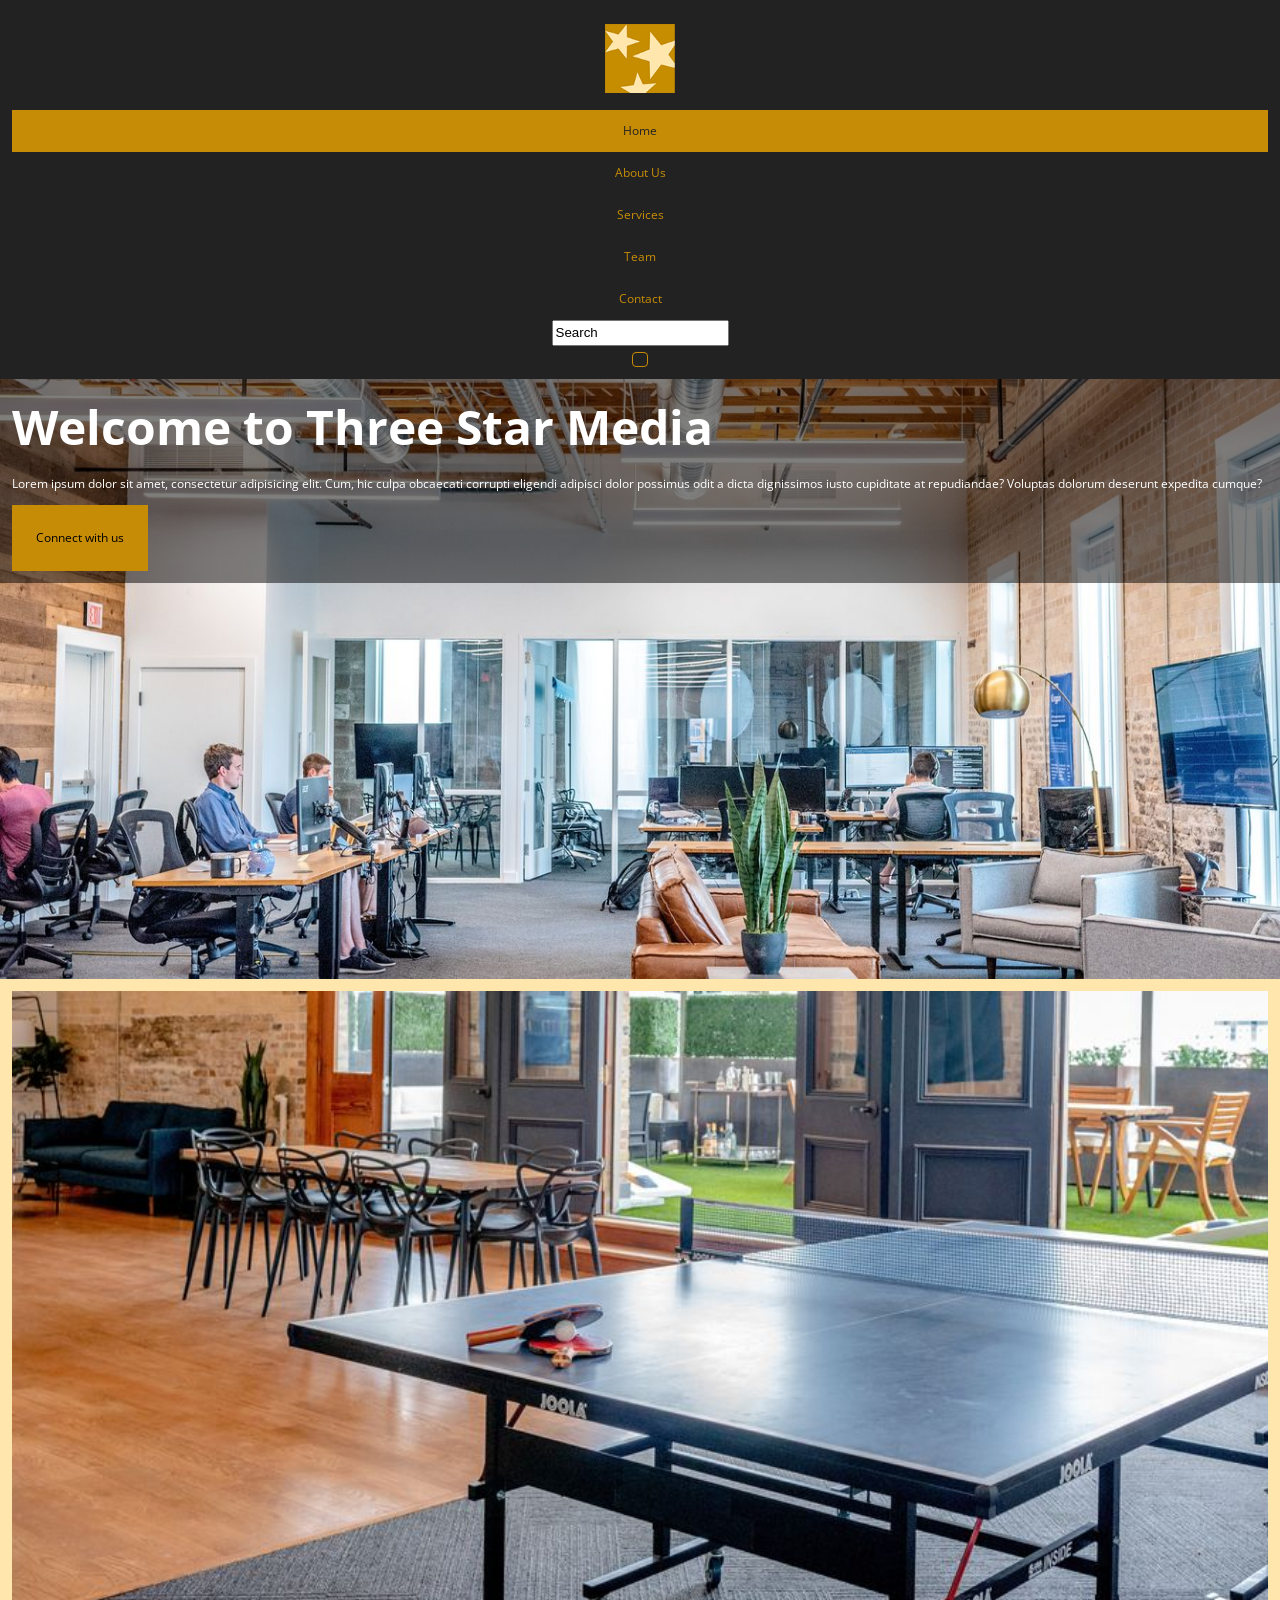
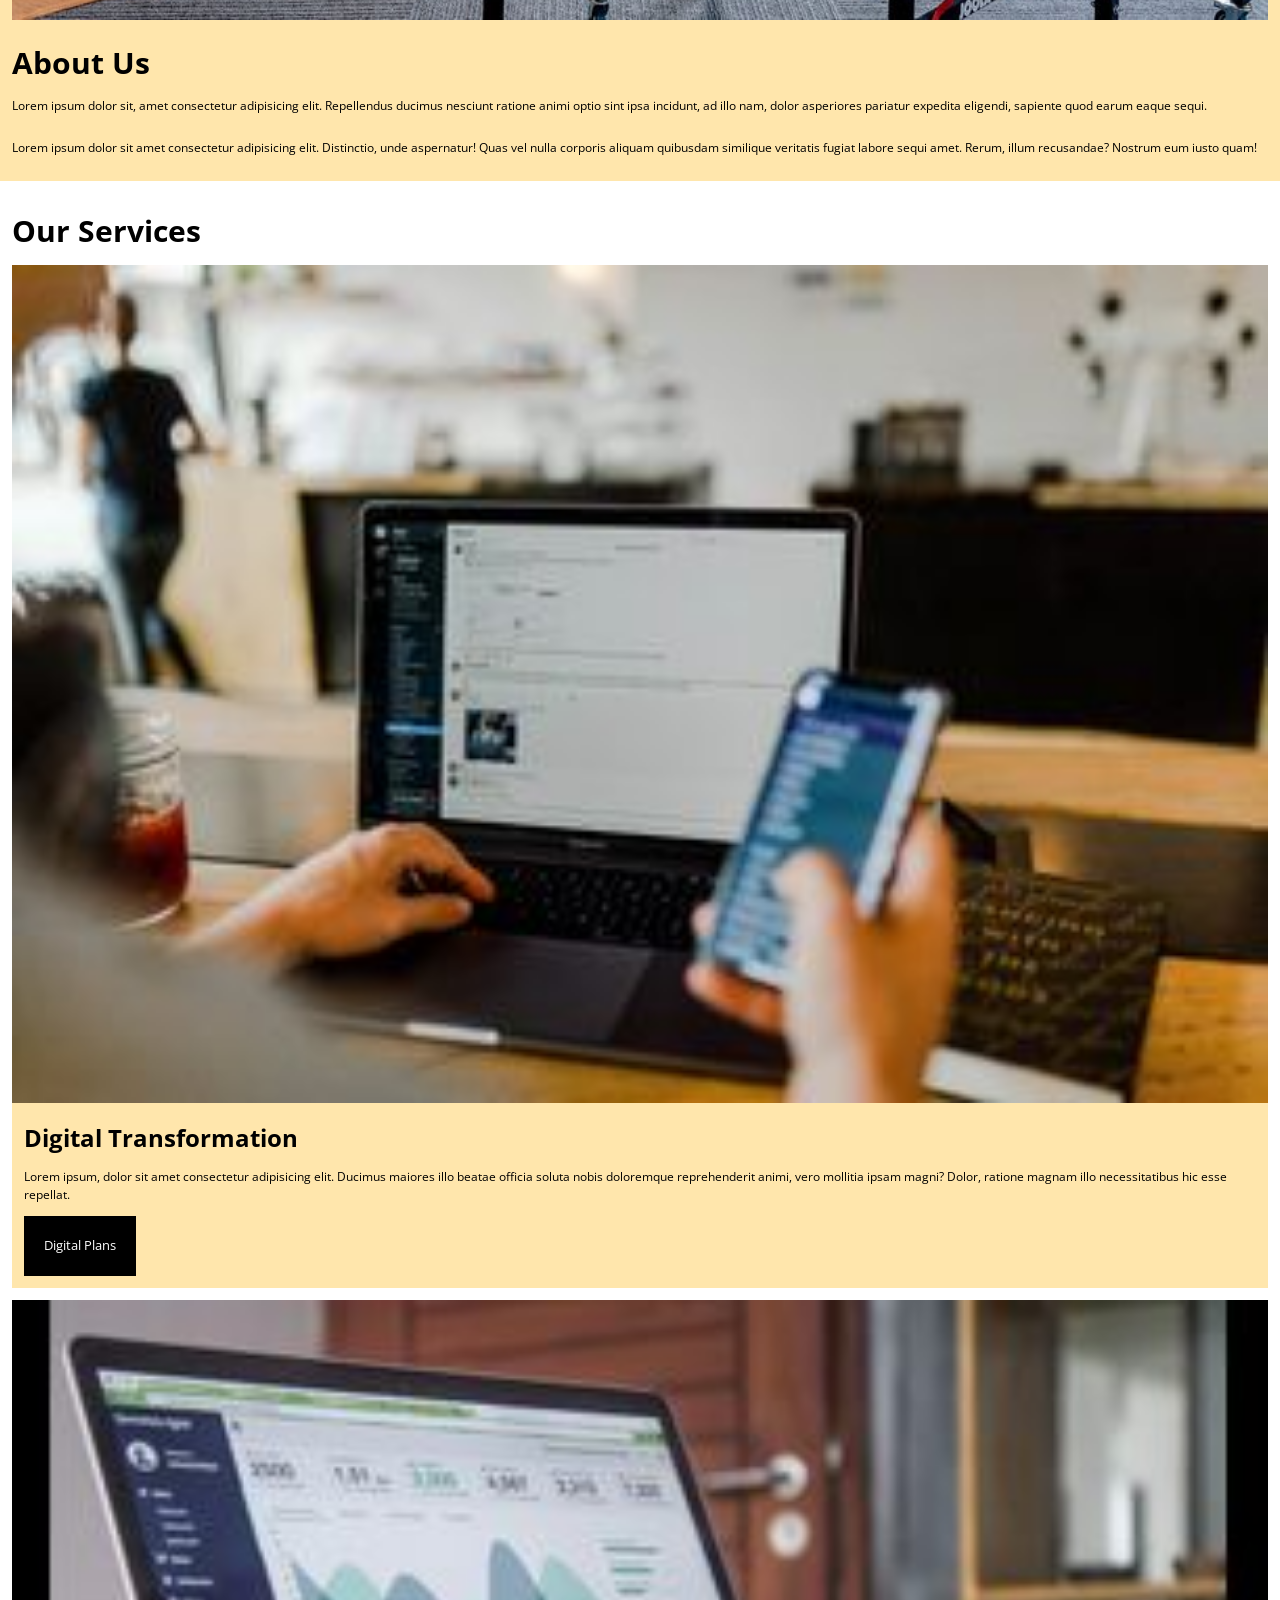
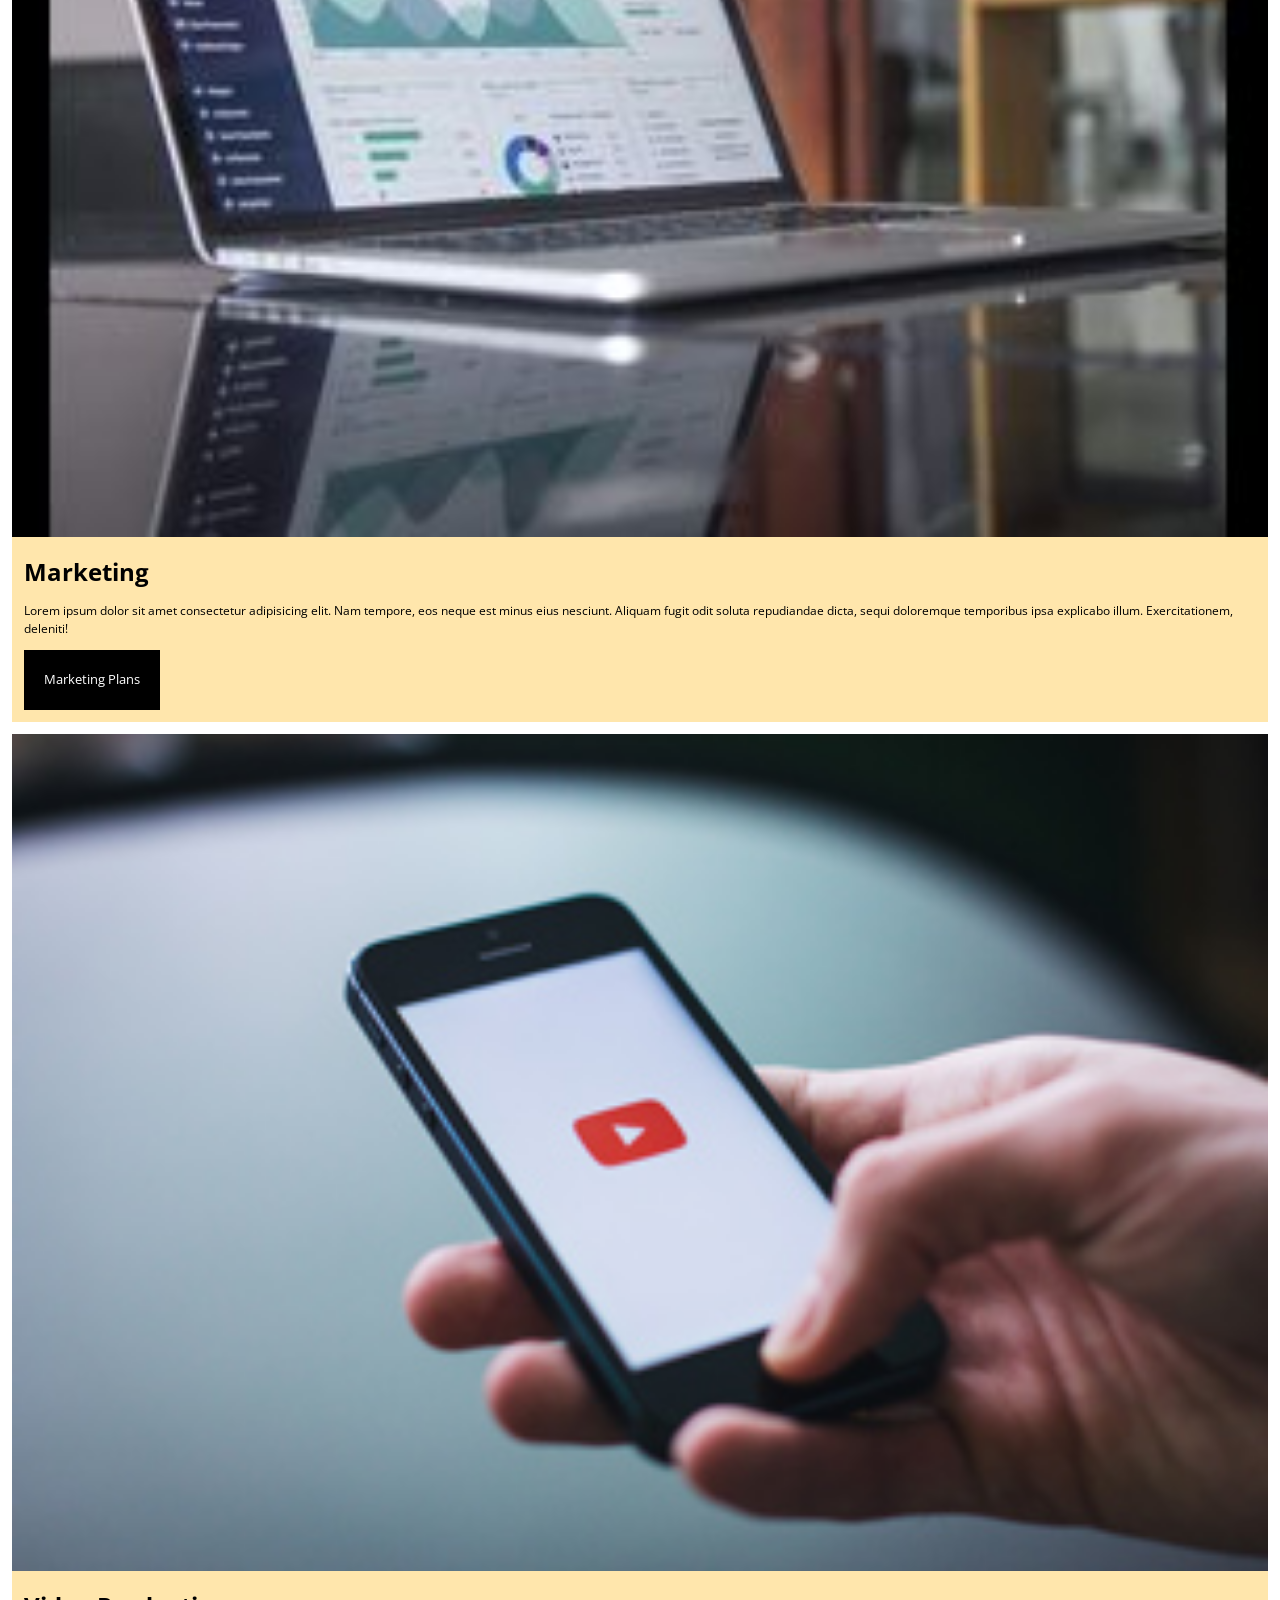
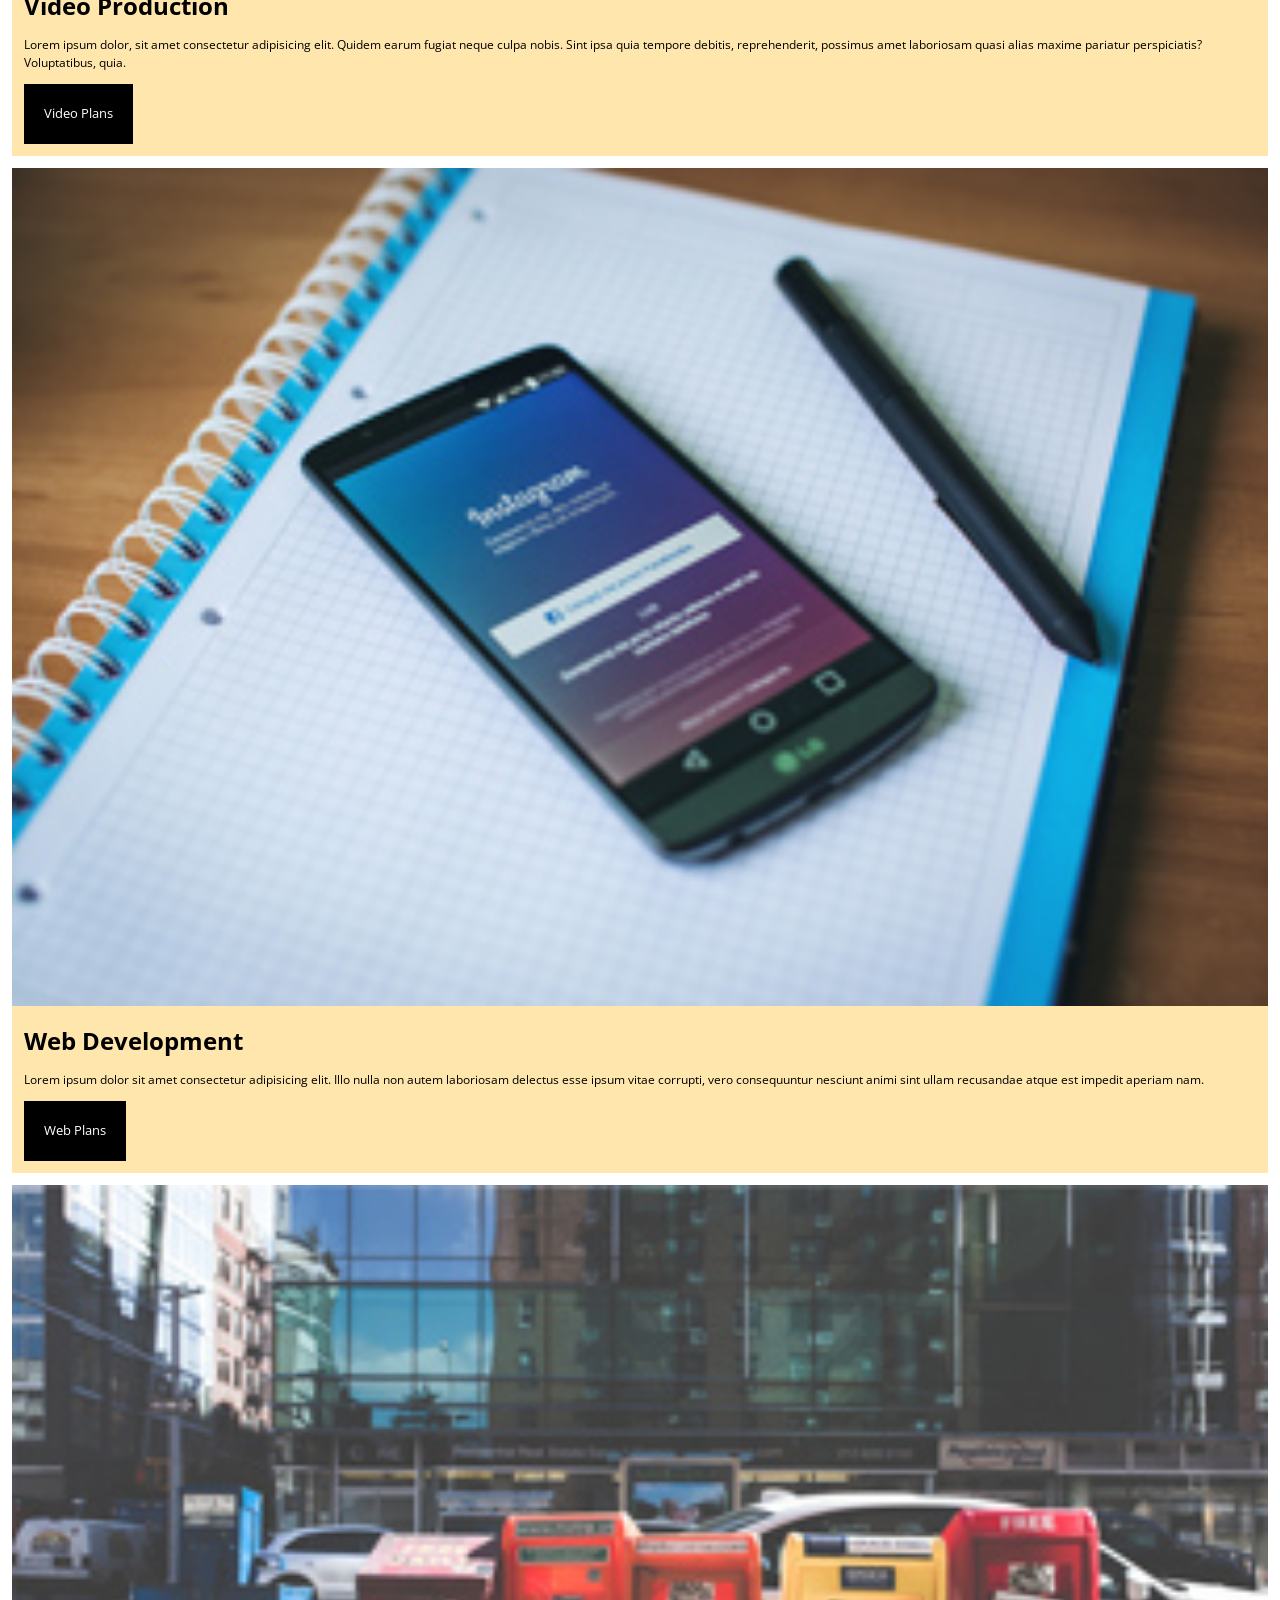
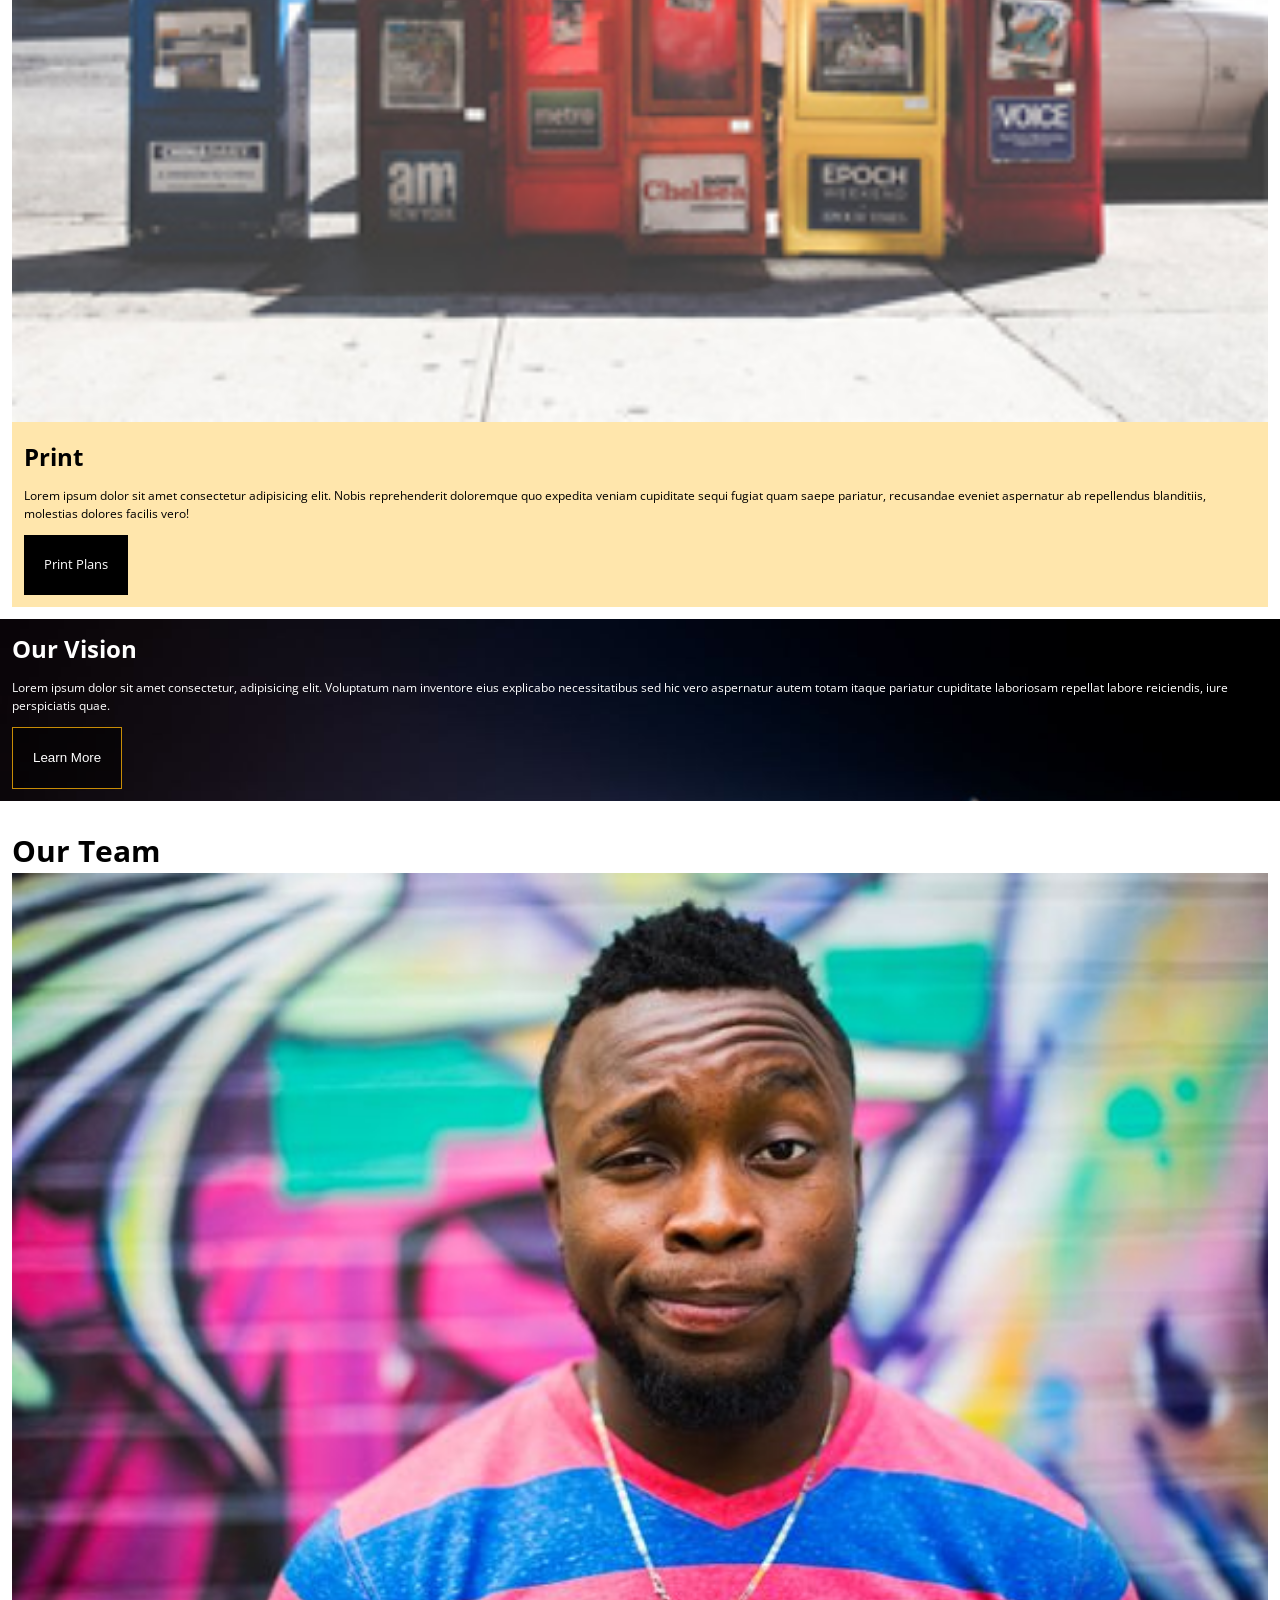
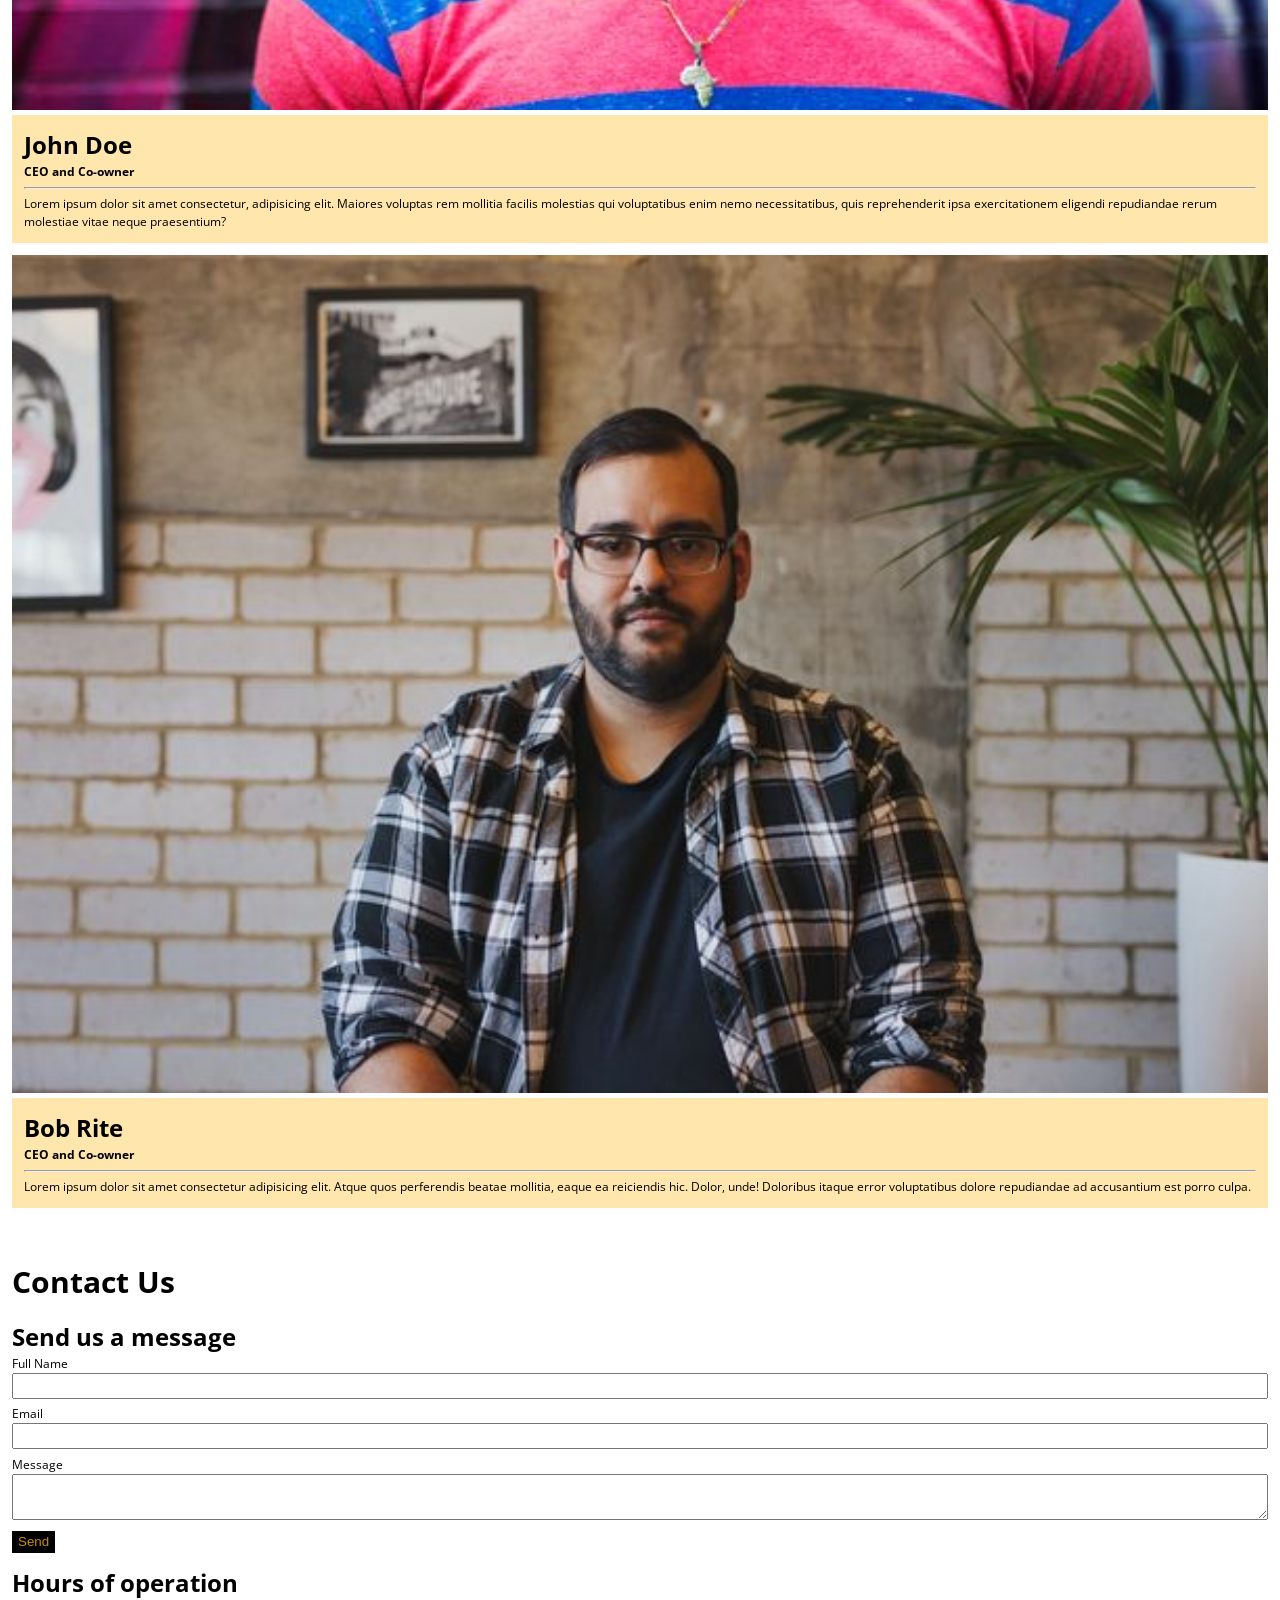
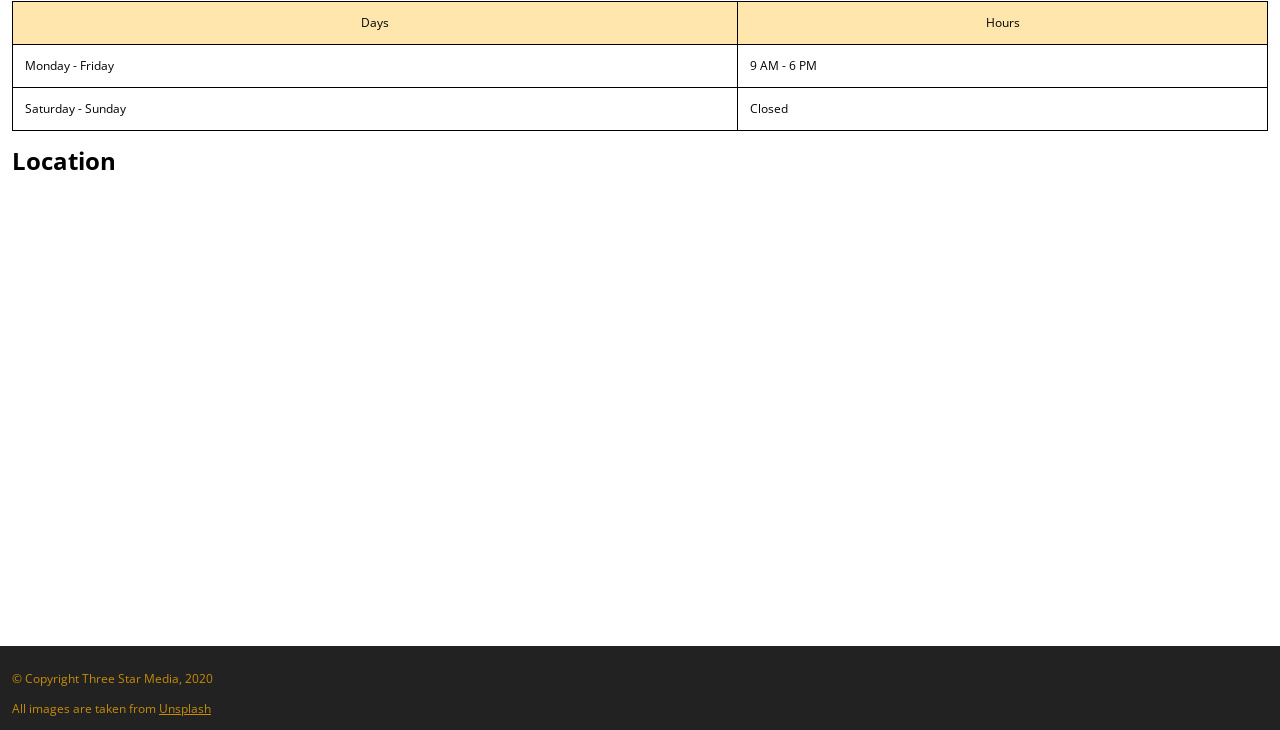
==== commit 1b2c4ea3: "Adds styles in CSS and HTML changes" ====
--- a/Final-Project/index.html
+++ b/Final-Project/index.html
@@ -91,43 +91,58 @@
                 <h2>Our Services</h2>
                 <div class="digital">
                     <img src="images/digital.jpg" alt="digital">
-                    <h3>Digital Transformation</h3>
-                    <p>Lorem ipsum, dolor sit amet consectetur adipisicing elit. Ducimus maiores illo beatae officia
-                        soluta nobis doloremque reprehenderit animi, vero mollitia ipsam magni? Dolor, ratione magnam
-                        illo necessitatibus hic esse repellat.</p>
-                    <button class="btn-dark" type="submit">Digital Plans <i class="im im-care-right"></i></button>
+                    <div class="digital-content">
+                        <h3>Digital Transformation</h3>
+                        <p>Lorem ipsum, dolor sit amet consectetur adipisicing elit. Ducimus maiores illo beatae officia
+                            soluta nobis doloremque reprehenderit animi, vero mollitia ipsam magni? Dolor, ratione
+                            magnam
+                            illo necessitatibus hic esse repellat.</p>
+                        <button class="btn-dark" type="submit">Digital Plans <i class="im im-care-right"></i></button>
+                    </div>
                 </div>
                 <div class="marketing">
                     <img src="images/marketing.jpg" alt="marketing">
-                    <h3>Marketing</h3>
-                    <p>Lorem ipsum dolor sit amet consectetur adipisicing elit. Nam tempore, eos neque est minus eius
-                        nesciunt. Aliquam fugit odit soluta repudiandae dicta, sequi doloremque temporibus ipsa
-                        explicabo illum. Exercitationem, deleniti!</p>
-                    <button class="btn-dark" type="submit">Marketing Plans <i class="im im-care-right"></i></button>
+                    <div class="marketing-content">
+                        <h3>Marketing</h3>
+                        <p>Lorem ipsum dolor sit amet consectetur adipisicing elit. Nam tempore, eos neque est minus
+                            eius
+                            nesciunt. Aliquam fugit odit soluta repudiandae dicta, sequi doloremque temporibus ipsa
+                            explicabo illum. Exercitationem, deleniti!</p>
+                        <button class="btn-dark" type="submit">Marketing Plans <i class="im im-care-right"></i></button>
+                    </div>
                 </div>
                 <div class="video">
-                    <img src="images/video.jpg" alt="">
-                    <h3>Video Production</h3>
-                    <p>Lorem ipsum dolor, sit amet consectetur adipisicing elit. Quidem earum fugiat neque culpa nobis.
-                        Sint ipsa quia tempore debitis, reprehenderit, possimus amet laboriosam quasi alias maxime
-                        pariatur perspiciatis? Voluptatibus, quia.</p>
-                    <button class="btn-dark" type="submit">Video Plans</button>
+                    <img src="images/video.jpg" alt="video">
+                    <div class="video-content">
+                        <h3>Video Production</h3>
+                        <p>Lorem ipsum dolor, sit amet consectetur adipisicing elit. Quidem earum fugiat neque culpa
+                            nobis.
+                            Sint ipsa quia tempore debitis, reprehenderit, possimus amet laboriosam quasi alias maxime
+                            pariatur perspiciatis? Voluptatibus, quia.</p>
+                        <button class="btn-dark" type="submit">Video Plans <i class="im im-care-right"></i></button>
+                    </div>
                 </div>
                 <div class="web">
                     <img src="images/web.jpg" alt="web">
-                    <h3>Web Development</h3>
-                    <p>Lorem ipsum dolor sit amet consectetur adipisicing elit. Illo nulla non autem laboriosam delectus
-                        esse ipsum vitae corrupti, vero consequuntur nesciunt animi sint ullam recusandae atque est
-                        impedit aperiam nam.</p>
-                    <button class="btn-dark" type="submit">Web Plans <i class="im im-care-right"></i></button>
+                    <div class="web-content">
+                        <h3>Web Development</h3>
+                        <p>Lorem ipsum dolor sit amet consectetur adipisicing elit. Illo nulla non autem laboriosam
+                            delectus
+                            esse ipsum vitae corrupti, vero consequuntur nesciunt animi sint ullam recusandae atque est
+                            impedit aperiam nam.</p>
+                        <button class="btn-dark" type="submit">Web Plans <i class="im im-care-right"></i></button>
+                    </div>
                 </div>
                 <div class="print">
                     <img src="images/print.jpg" alt="print">
-                    <h3>Print</h3>
-                    <p>Lorem ipsum dolor sit amet consectetur adipisicing elit. Nobis reprehenderit doloremque quo
-                        expedita veniam cupiditate sequi fugiat quam saepe pariatur, recusandae eveniet aspernatur ab
-                        repellendus blanditiis, molestias dolores facilis vero!</p>
-                    <button class="btn-dark" type="submit">Print Plans <i class="im im-care-right"></i></button>
+                    <div class="print-content">
+                        <h3>Print</h3>
+                        <p>Lorem ipsum dolor sit amet consectetur adipisicing elit. Nobis reprehenderit doloremque quo
+                            expedita veniam cupiditate sequi fugiat quam saepe pariatur, recusandae eveniet aspernatur
+                            ab
+                            repellendus blanditiis, molestias dolores facilis vero!</p>
+                        <button class="btn-dark" type="submit">Print Plans <i class="im im-care-right"></i></button>
+                    </div>
                 </div>
             </div>
         </section>
--- a/Final-Project/css/main.css
+++ b/Final-Project/css/main.css
@@ -217,7 +217,7 @@
     color: inherit;
 }
 
-/* REVIEW!!!! */
+/* REVIEW OPEN!!!! */
 .nav-list {
     justify-content: space-evenly;
 }
@@ -232,13 +232,24 @@
     flex-basis: 80%;
 }
 
+.btn-search button {
+    background: none;
+    border: 1px solid #c78c06;
+    color: #c78c06;
+    border-radius: 4px;
+    padding: 0.5em;
+}
+
+.input-search {
+    width: 100%;
+}
+
+.input-search,
 .btn-search {
-    background-color: #222;
-    border: 1px solid #c78c06;
-    color: #c78c06;
-}
-
-/* REVIEW!!! */
+    display: inline-block;
+}
+
+/* REVIEW CLOSE!!! */
 
 /* Header Styles */
 .banner {
@@ -251,7 +262,7 @@
     margin: 0 auto;
     background-color: rgba(0, 0, 0, .5);
     padding: 1em;
-
+    background-position: center;
 }
 
 h1 {
@@ -263,6 +274,15 @@
     color: white;
     padding-top: 1em;
     padding-bottom: 1em;
+}
+
+.btn-light {
+    background: #c78c06;
+    border: none;
+    padding: 2em;
+    font-size: 12px;
+    font-family: 'Open Sans',
+        sans-serif;
 }
 
 /* About Us Section Styles */
@@ -279,4 +299,179 @@
 
 .content img {
     width: 100%;
+}
+
+h2 {
+    font-size: 2.5em;
+    padding-top: .5em;
+}
+
+.about-us p {
+    padding-top: 1em;
+    padding-bottom: 1em;
+}
+
+/* Our Services Styles */
+
+.our-services {
+    padding: 1em;
+}
+
+
+.digital,
+.marketing,
+.video,
+.web,
+.print {
+    background-color: #ffe6ac;
+    margin-top: 1em;
+}
+
+.digital,
+.marketing,
+.video,
+.web,
+.print,
+img {
+    width: 100%;
+}
+
+h3 {
+    font-size: 2em;
+}
+
+.digital-content,
+.marketing-content,
+.video-content,
+.web-content,
+.print-content {
+    padding: 1em;
+}
+
+.our-services p {
+    padding-bottom: 1em;
+    padding-top: 1em;
+}
+
+.btn-dark {
+    background-color: black;
+    color: white;
+    padding: 1.5em;
+    border: none;
+    font-family: 'Open Sans',
+        sans-serif;
+}
+
+.im {
+    font-size: 1em;
+}
+
+/* Our Vision Styles */
+.our-vision {
+    background: url("../images/vision.jpg");
+    background-size: cover;
+}
+
+.our-vision h4 {
+    color: white;
+    font-size: 2em;
+}
+
+.our-vision p {
+    color: white;
+    padding-top: 1em;
+    padding-bottom: 1em;
+}
+
+.vision {
+    padding: 1em;
+}
+
+.btn-medium {
+    background-color: rgba(0, 0, 0, .5);
+    color: white;
+    padding: 1.5em;
+    border: .5px solid #c78c06;
+}
+
+/* Our Team Styles */
+.our-team {
+    padding: 1em;
+}
+
+.john,
+.bob {
+    background-color: #ffe6ac;
+    padding: 1em;
+    margin-bottom: 1em;
+}
+
+/* ?????????? margen imagen  */
+.team img {
+    margin-bottom: 0em;
+}
+
+/* ?????? color linea */
+div>hr .team {
+    color: #c78c06;
+}
+
+/* Contact Us Styles */
+.contact-us {
+    padding: 1em;
+}
+
+.contact-form input {
+    width: 100%;
+    margin-bottom: 0.5em;
+}
+
+.contact-form textarea {
+    width: 100%;
+    margin-bottom: 0.5em;
+}
+
+.btn-small {
+    background-color: black;
+    color: #c78c06;
+    border: none;
+}
+
+.contact h2 {
+    padding-bottom: 0.5em;
+}
+
+/* Hours of Operation Styles */
+.hours h3 {
+    padding-top: .5em;
+}
+
+.table {
+    border: 1px solid gray;
+    width: 100%;
+    margin-bottom: 1em;
+}
+
+.table th:nth-child(n),
+.table td:nth-child(n) {
+    border: 1px solid black;
+    padding: 1em;
+}
+
+.table th {
+    background-color: #ffe6ac;
+}
+
+.location iframe {
+    width: 100%
+}
+
+.site-footer {
+    background-color: #222;
+    color: #c78c06;
+    padding: 1em;
+}
+
+.footer p {
+    padding-top: 1em;
 }
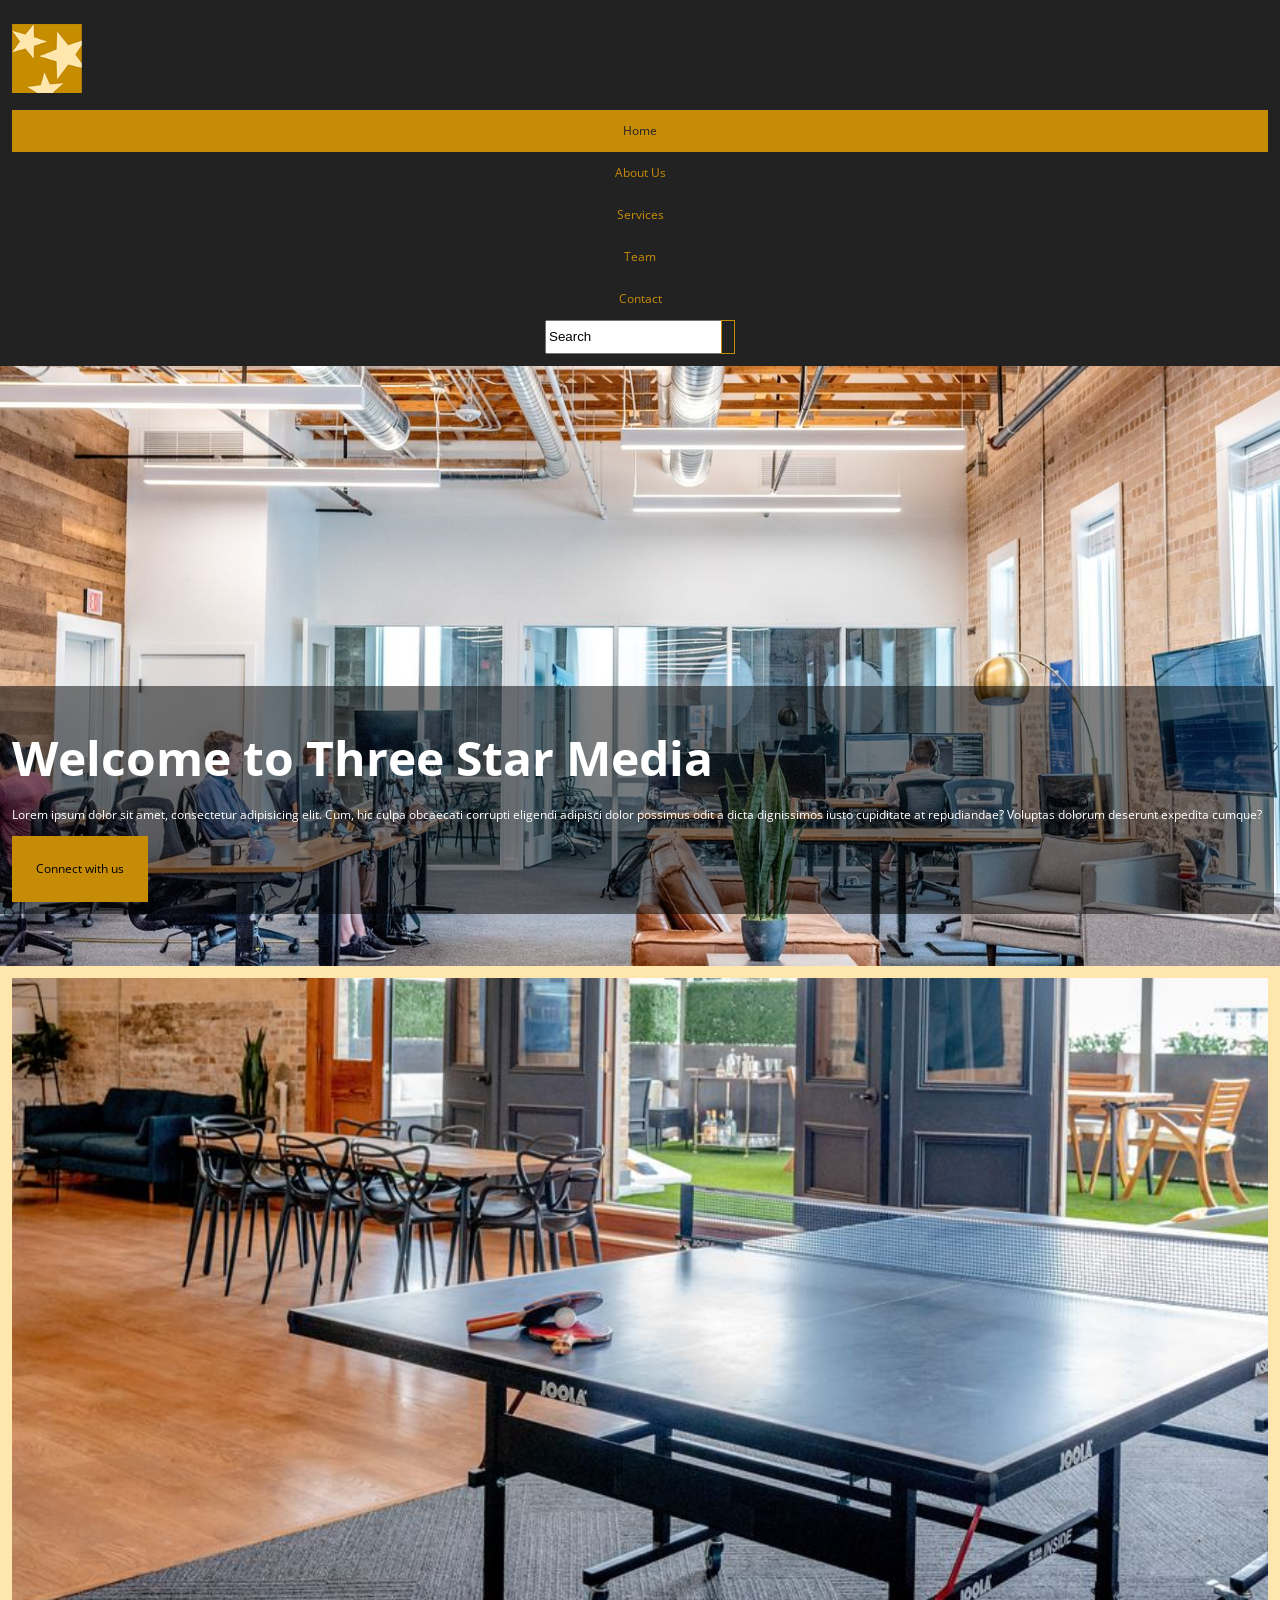
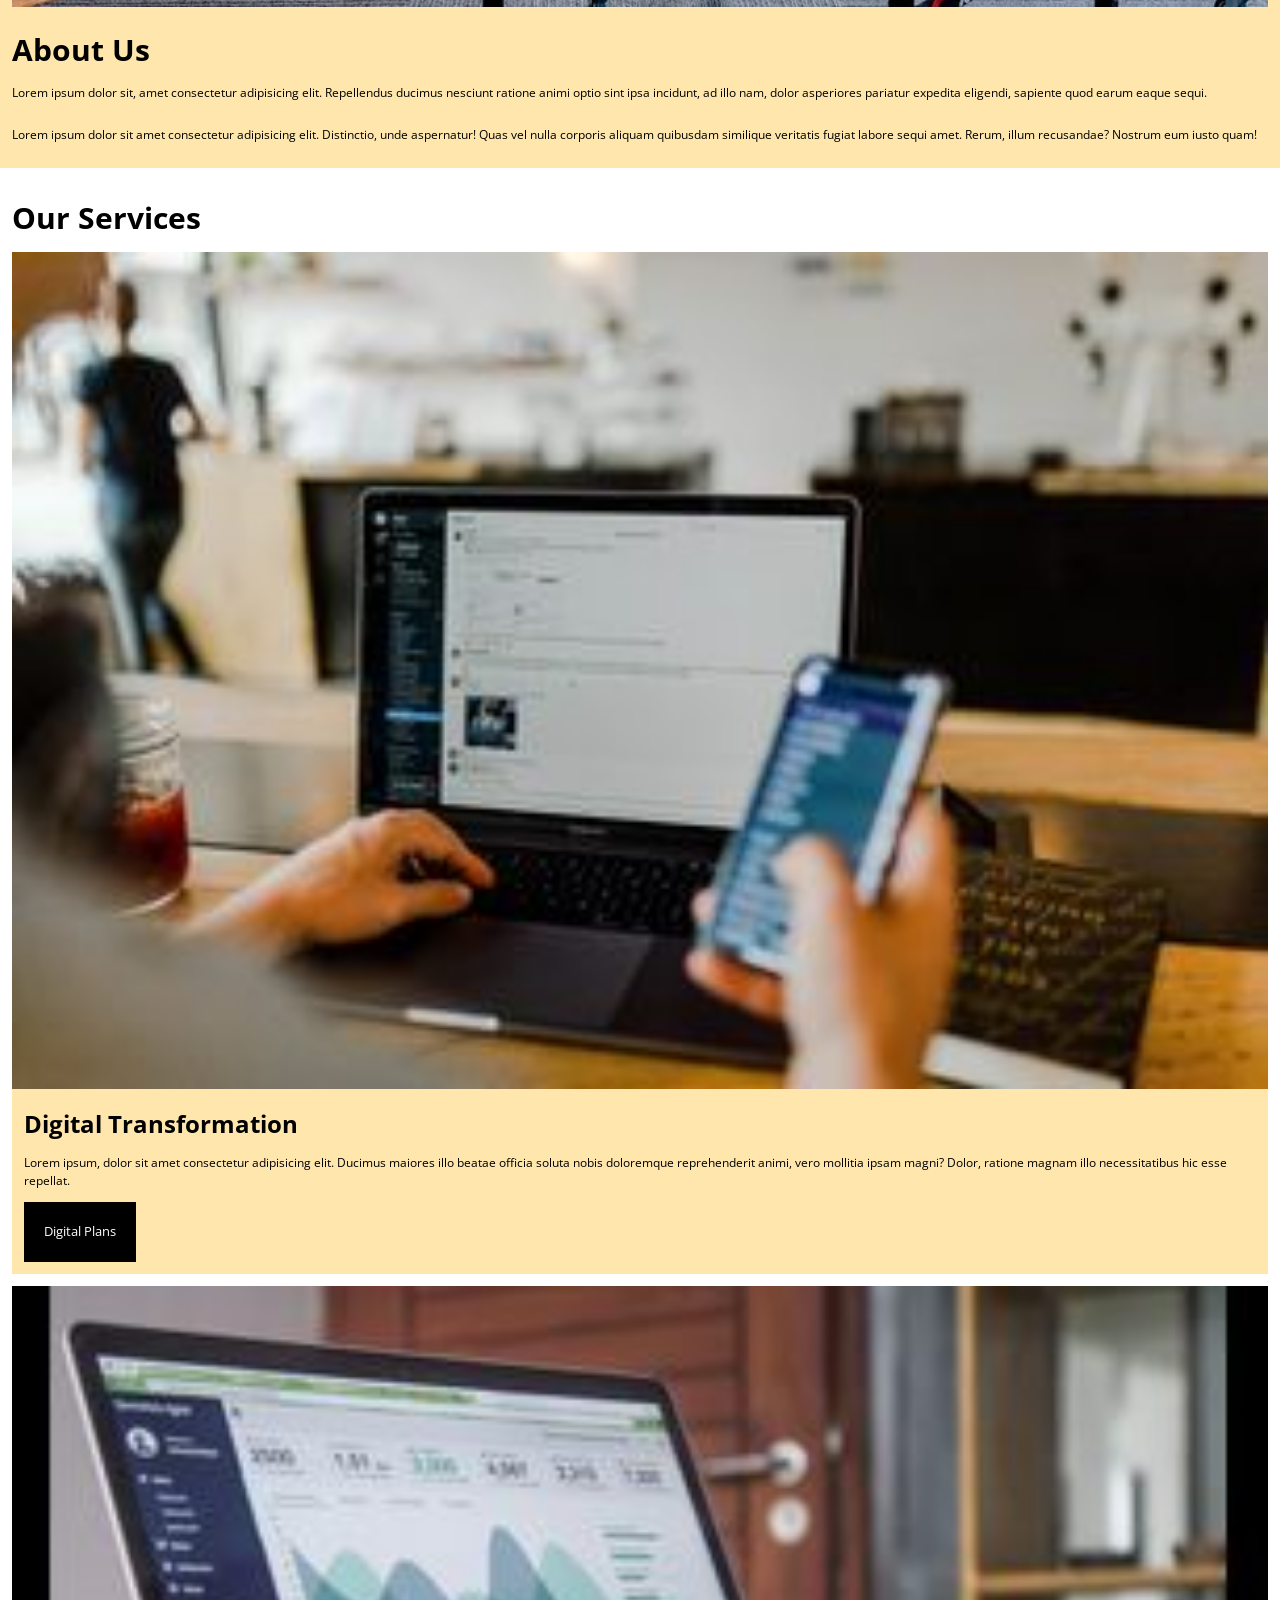
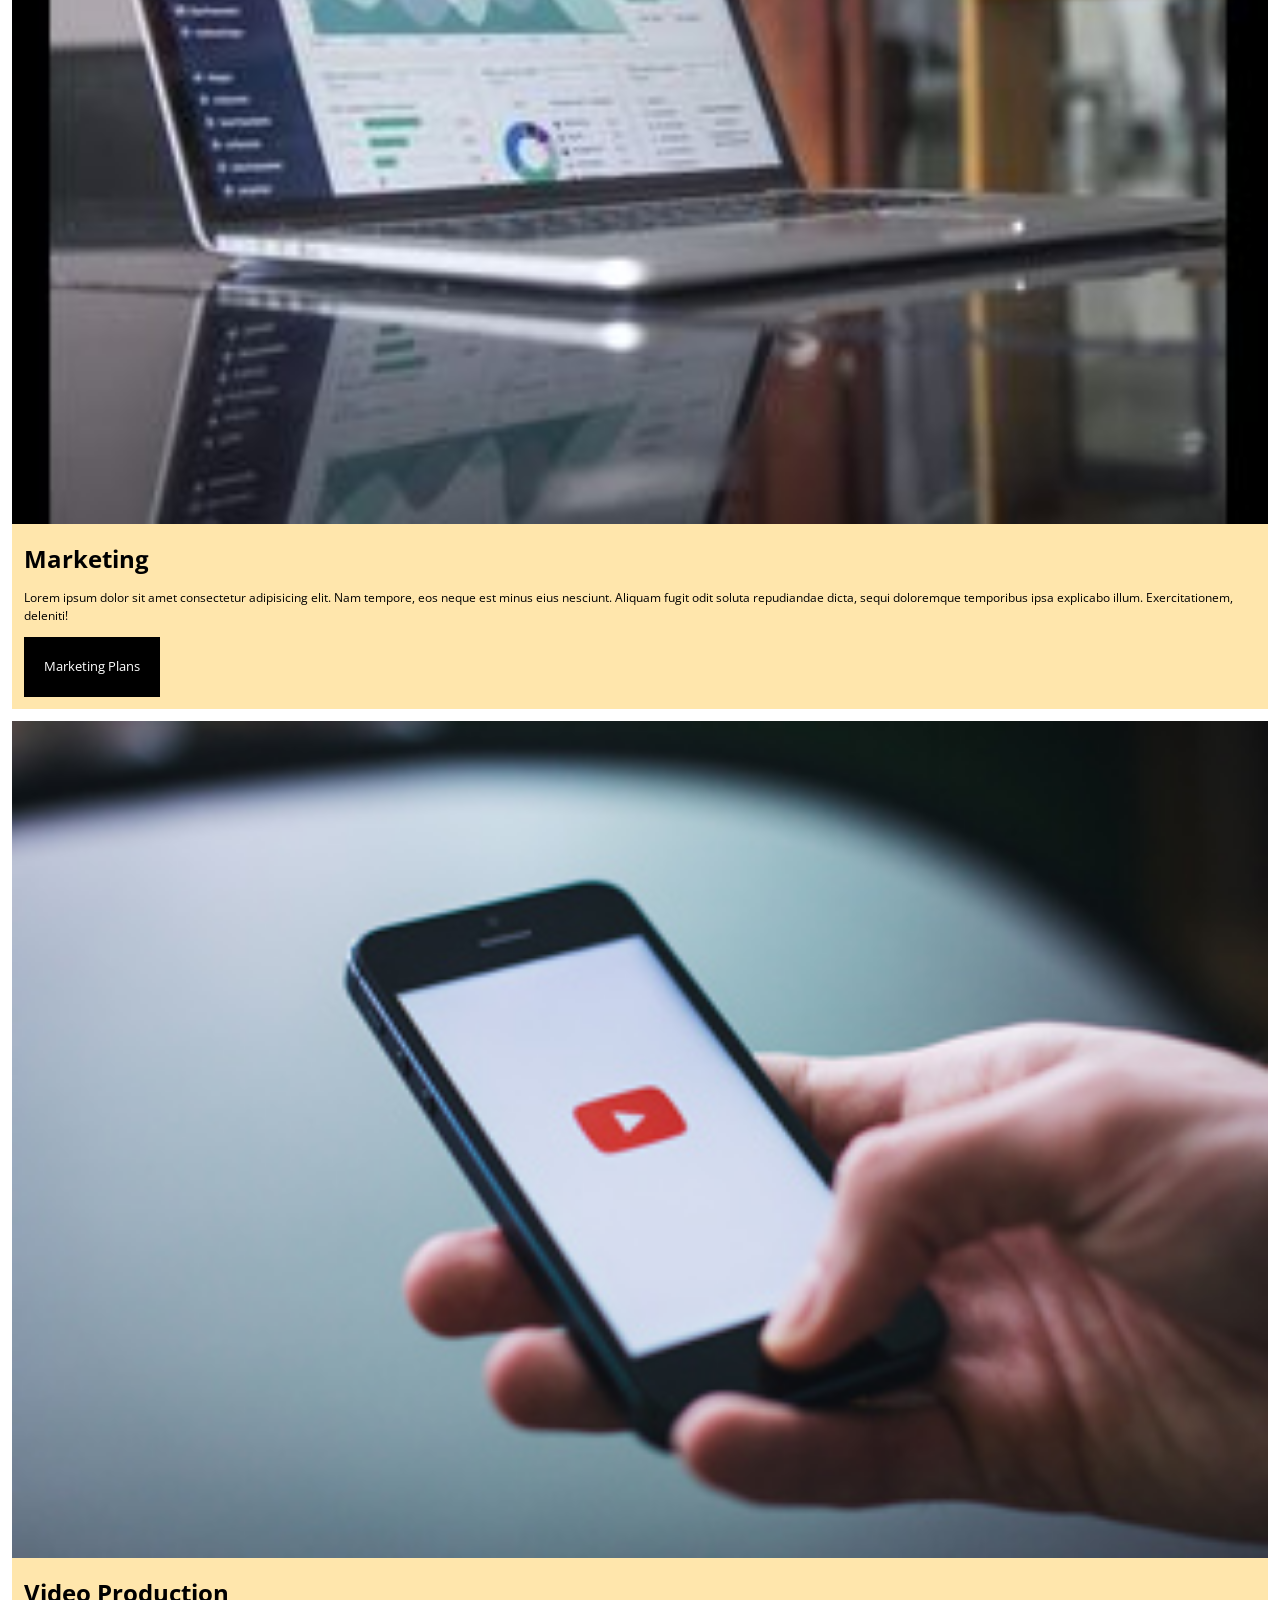
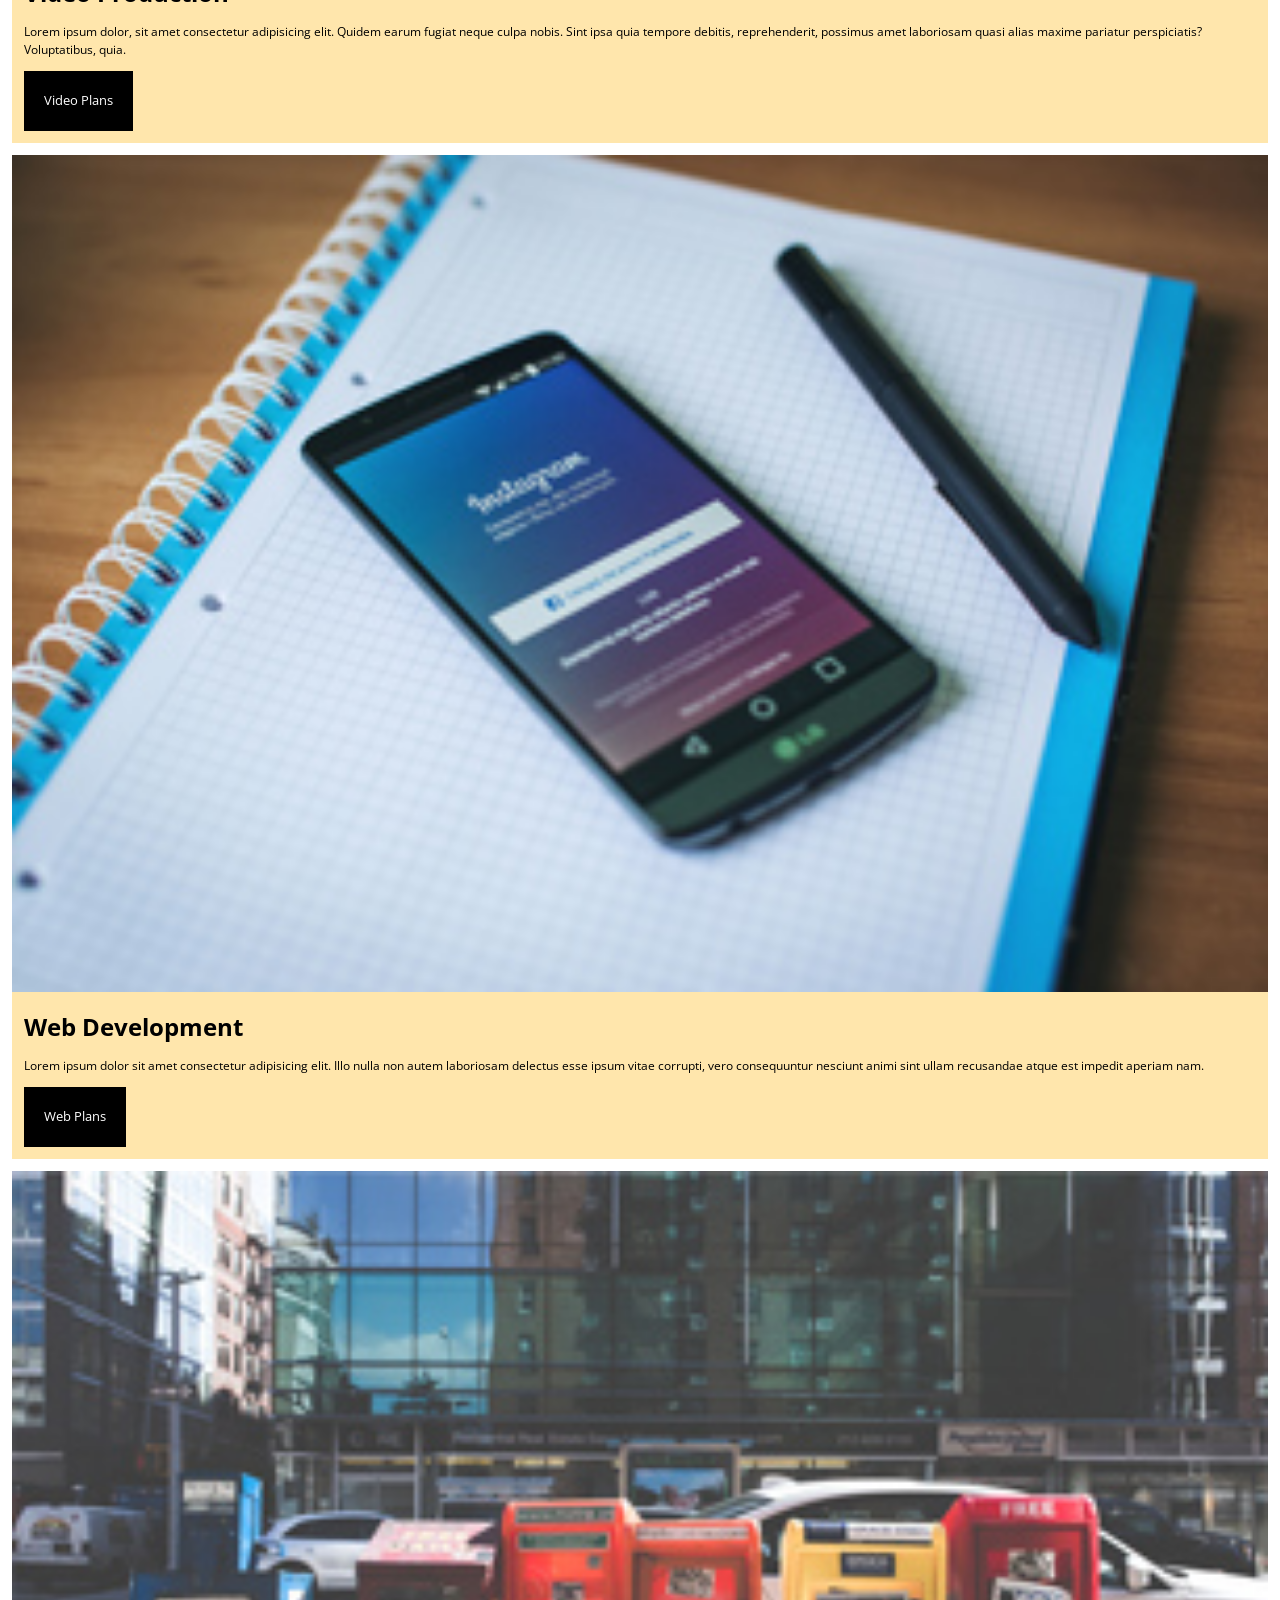
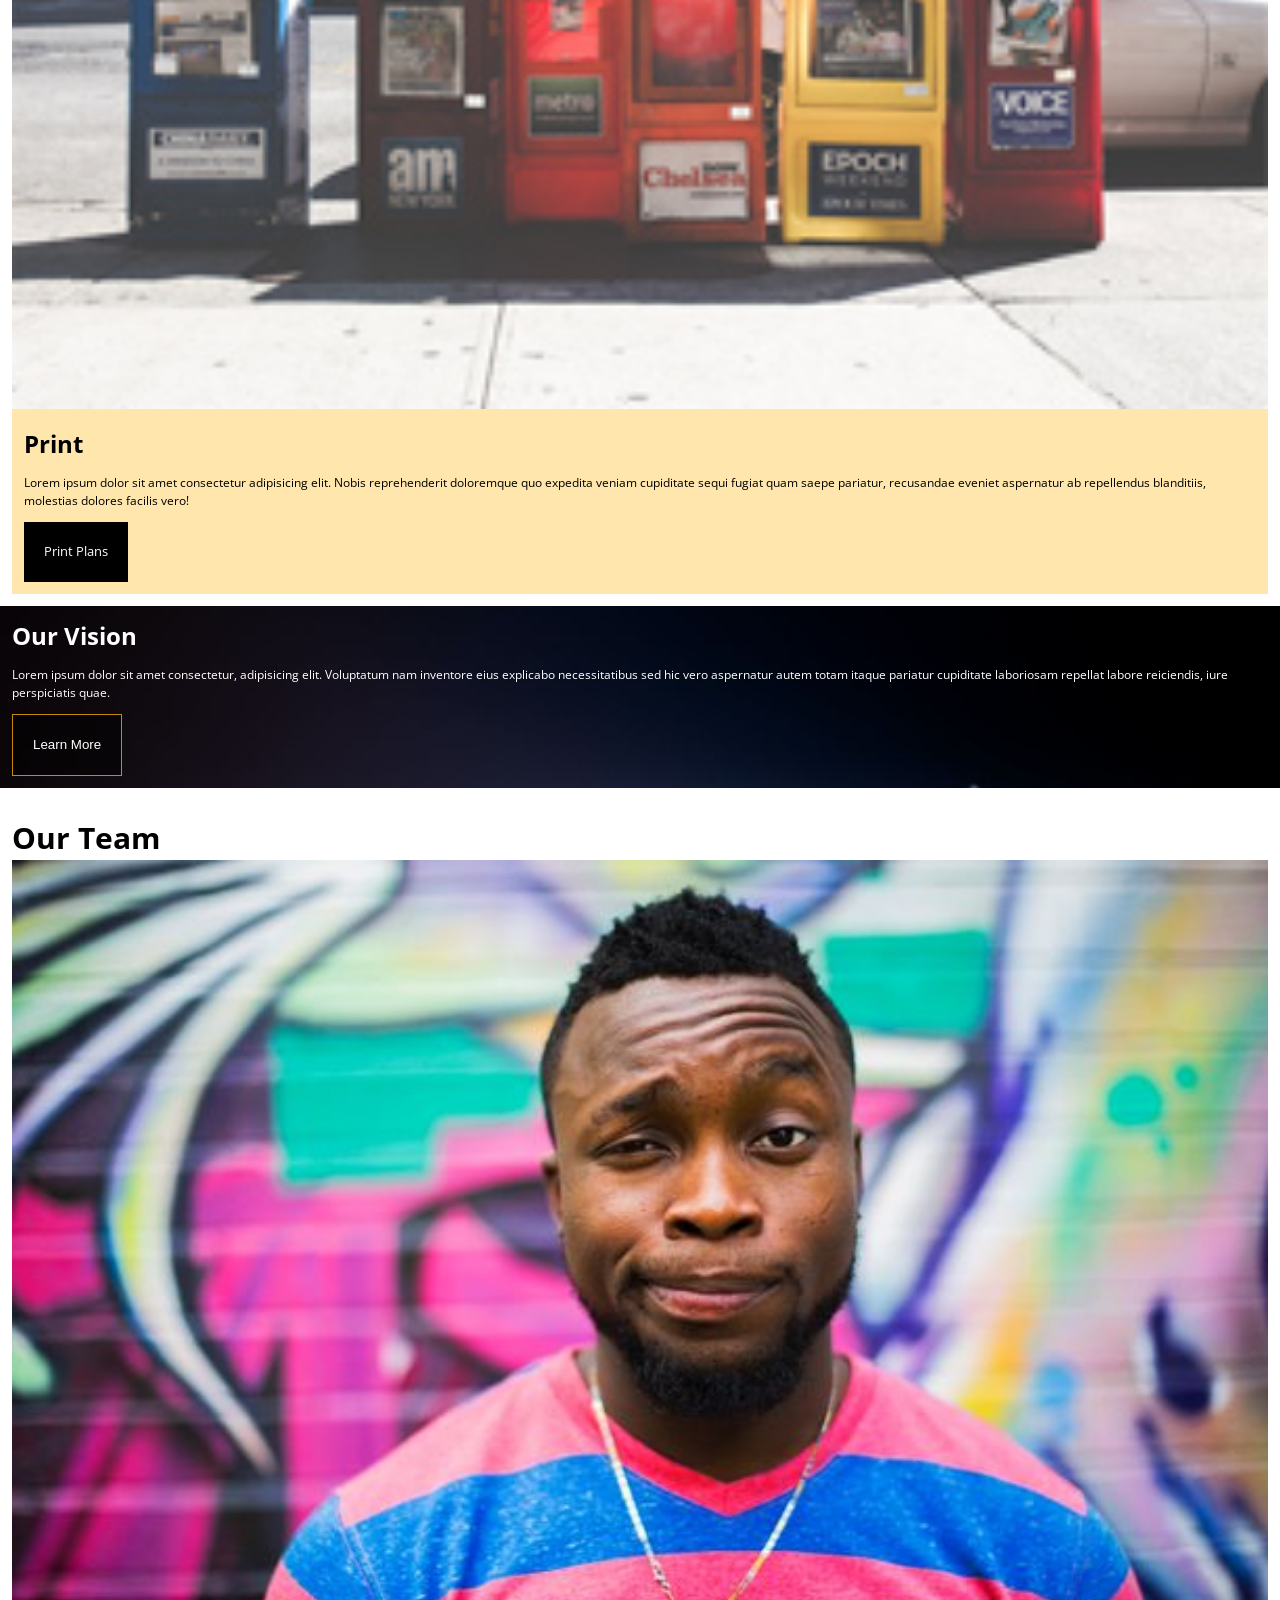
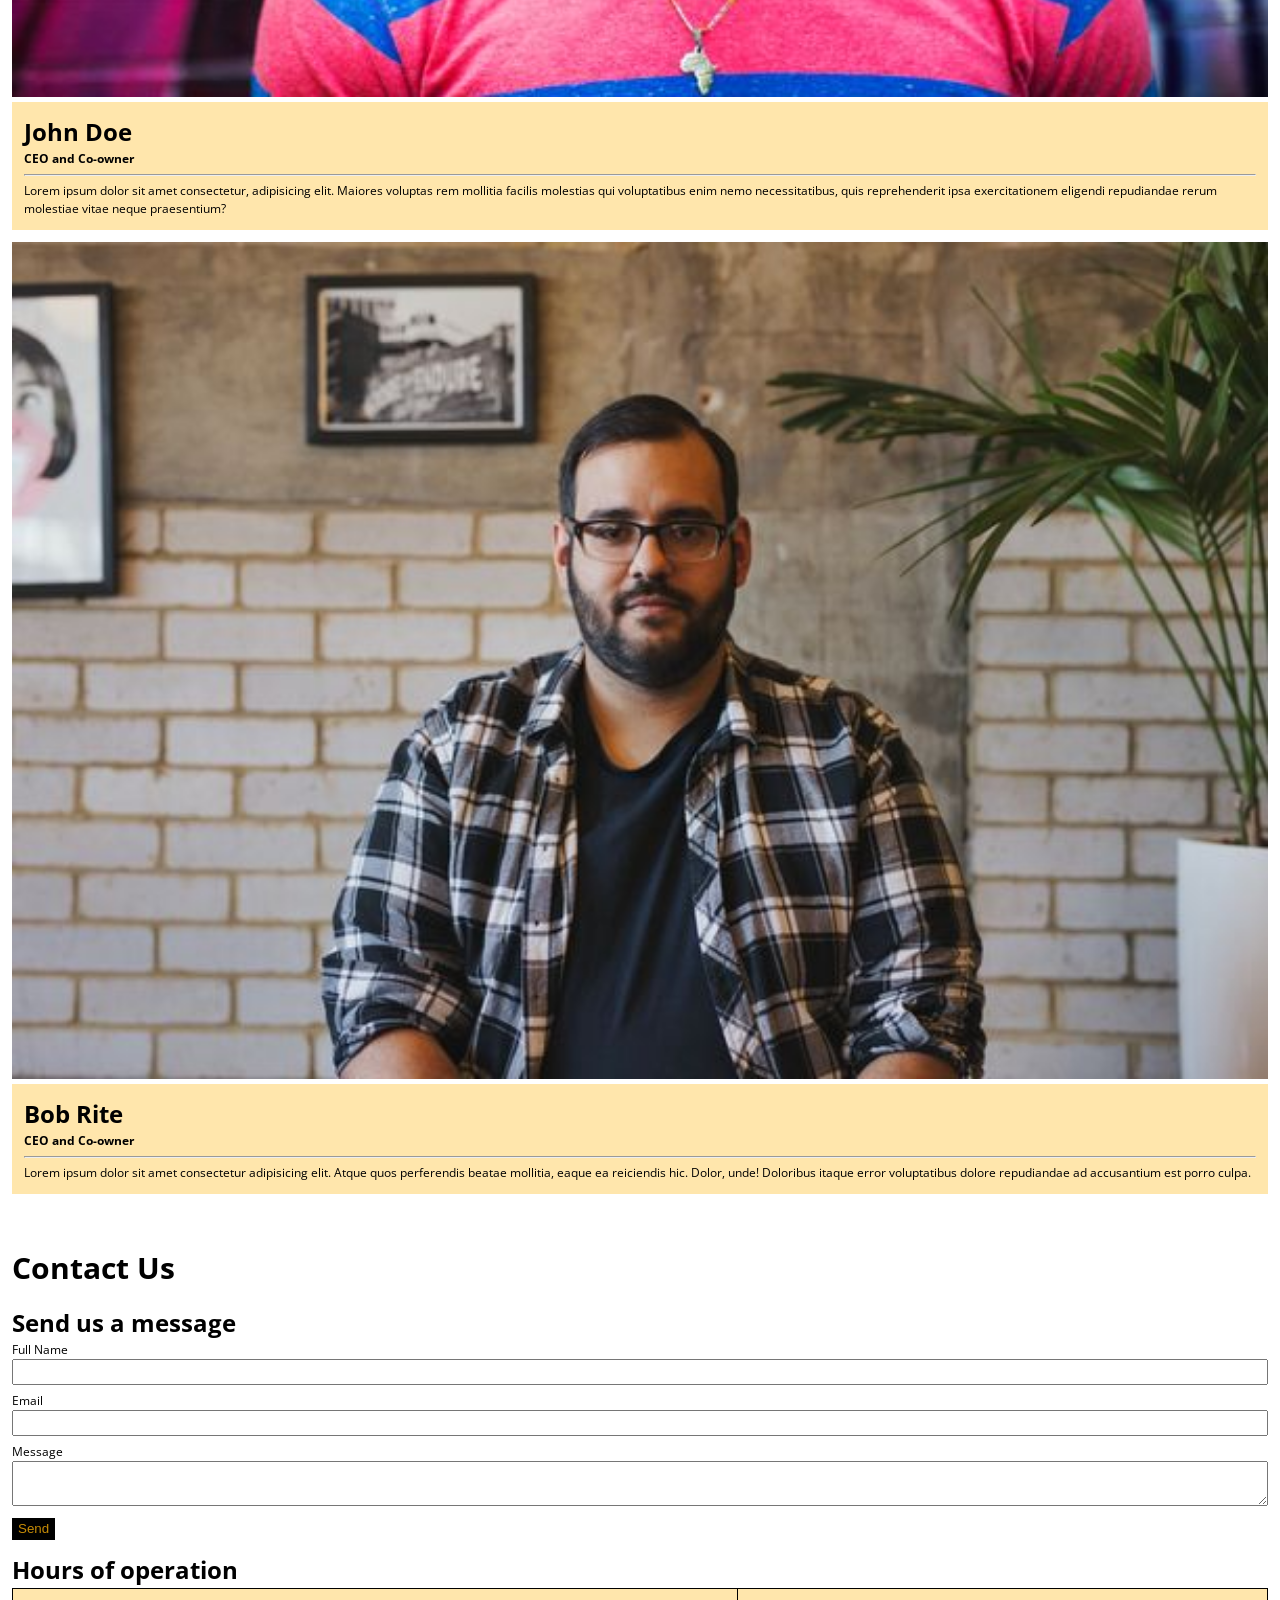
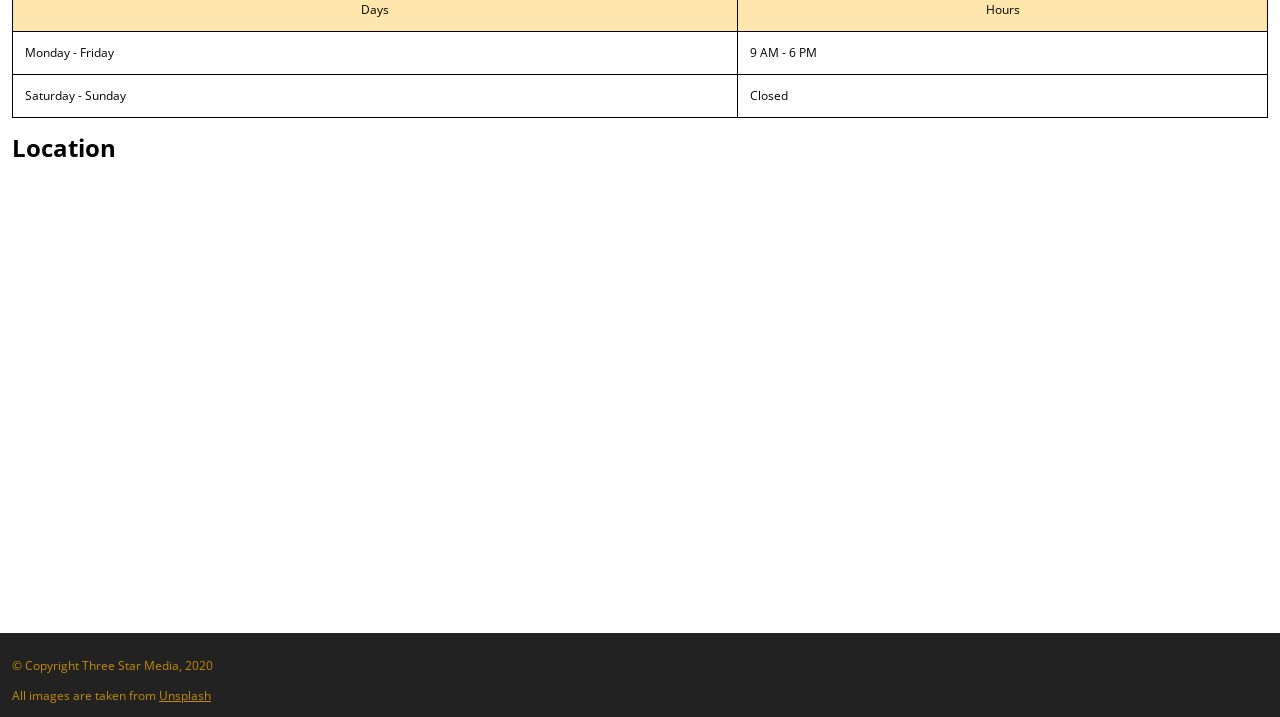
==== commit 88e3cc43: "Adds CSS adjustments to search bar and banner" ====
--- a/Final-Project/index.html
+++ b/Final-Project/index.html
@@ -21,7 +21,7 @@
         <!-- Adding icon, navigation list and search form with button -->
         <nav class="main-nav">
             <ul class="nav-list">
-                <li><a href="index.html">
+                <li class="logo"><a href="index.html">
                         <img src="images/logo.png" alt="logo">
                     </a>
                 </li>
@@ -44,8 +44,6 @@
                     <form action="#" method="get">
                         <div class="input-search">
                             <input type="text" id="search" value="Search">
-                        </div>
-                        <div class="btn-search">
                             <button type="Submit"><i class="im im-magnifier"></i></button>
                         </div>
                     </form>
--- a/Final-Project/css/main.css
+++ b/Final-Project/css/main.css
@@ -184,6 +184,10 @@
     max-width: 70px;
 }
 
+.logo {
+    text-align: left;
+}
+
 .main-nav {
     background-color: #222;
     background-size: cover;
@@ -217,39 +221,23 @@
     color: inherit;
 }
 
-/* REVIEW OPEN!!!! */
-.nav-list {
-    justify-content: space-evenly;
-}
-
-.nav-list li {
-    flex-direction: column;
-    width: 100%;
-}
-
-.nav-list div:nth-child(7) {
-    flex-wrap: wrap;
-    flex-basis: 80%;
-}
-
-.btn-search button {
+.input-search button {
     background: none;
     border: 1px solid #c78c06;
     color: #c78c06;
-    border-radius: 4px;
-    padding: 0.5em;
-}
-
-.input-search {
-    width: 100%;
-}
-
-.input-search,
-.btn-search {
+    height: 2.5em;
+    margin-left: -.3em;
+}
+
+.input-search input {
+    height: 2.5em;
+}
+
+.input-search button,
+input {
     display: inline-block;
-}
-
-/* REVIEW CLOSE!!! */
+    vertical-align: middle;
+}
 
 /* Header Styles */
 .banner {
@@ -259,15 +247,16 @@
 }
 
 .banner-info {
-    margin: 0 auto;
+    margin-top: 25%;
     background-color: rgba(0, 0, 0, .5);
     padding: 1em;
-    background-position: center;
+    position: absolute;
 }
 
 h1 {
     font-size: 4em;
     color: white;
+    padding-top: 0.5em;
 }
 
 .banner-info p {
@@ -411,9 +400,8 @@
     margin-bottom: 0em;
 }
 
-/* ?????? color linea */
-div>hr .team {
-    color: #c78c06;
+hr {
+    background-color: #c78c06;
 }
 
 /* Contact Us Styles */
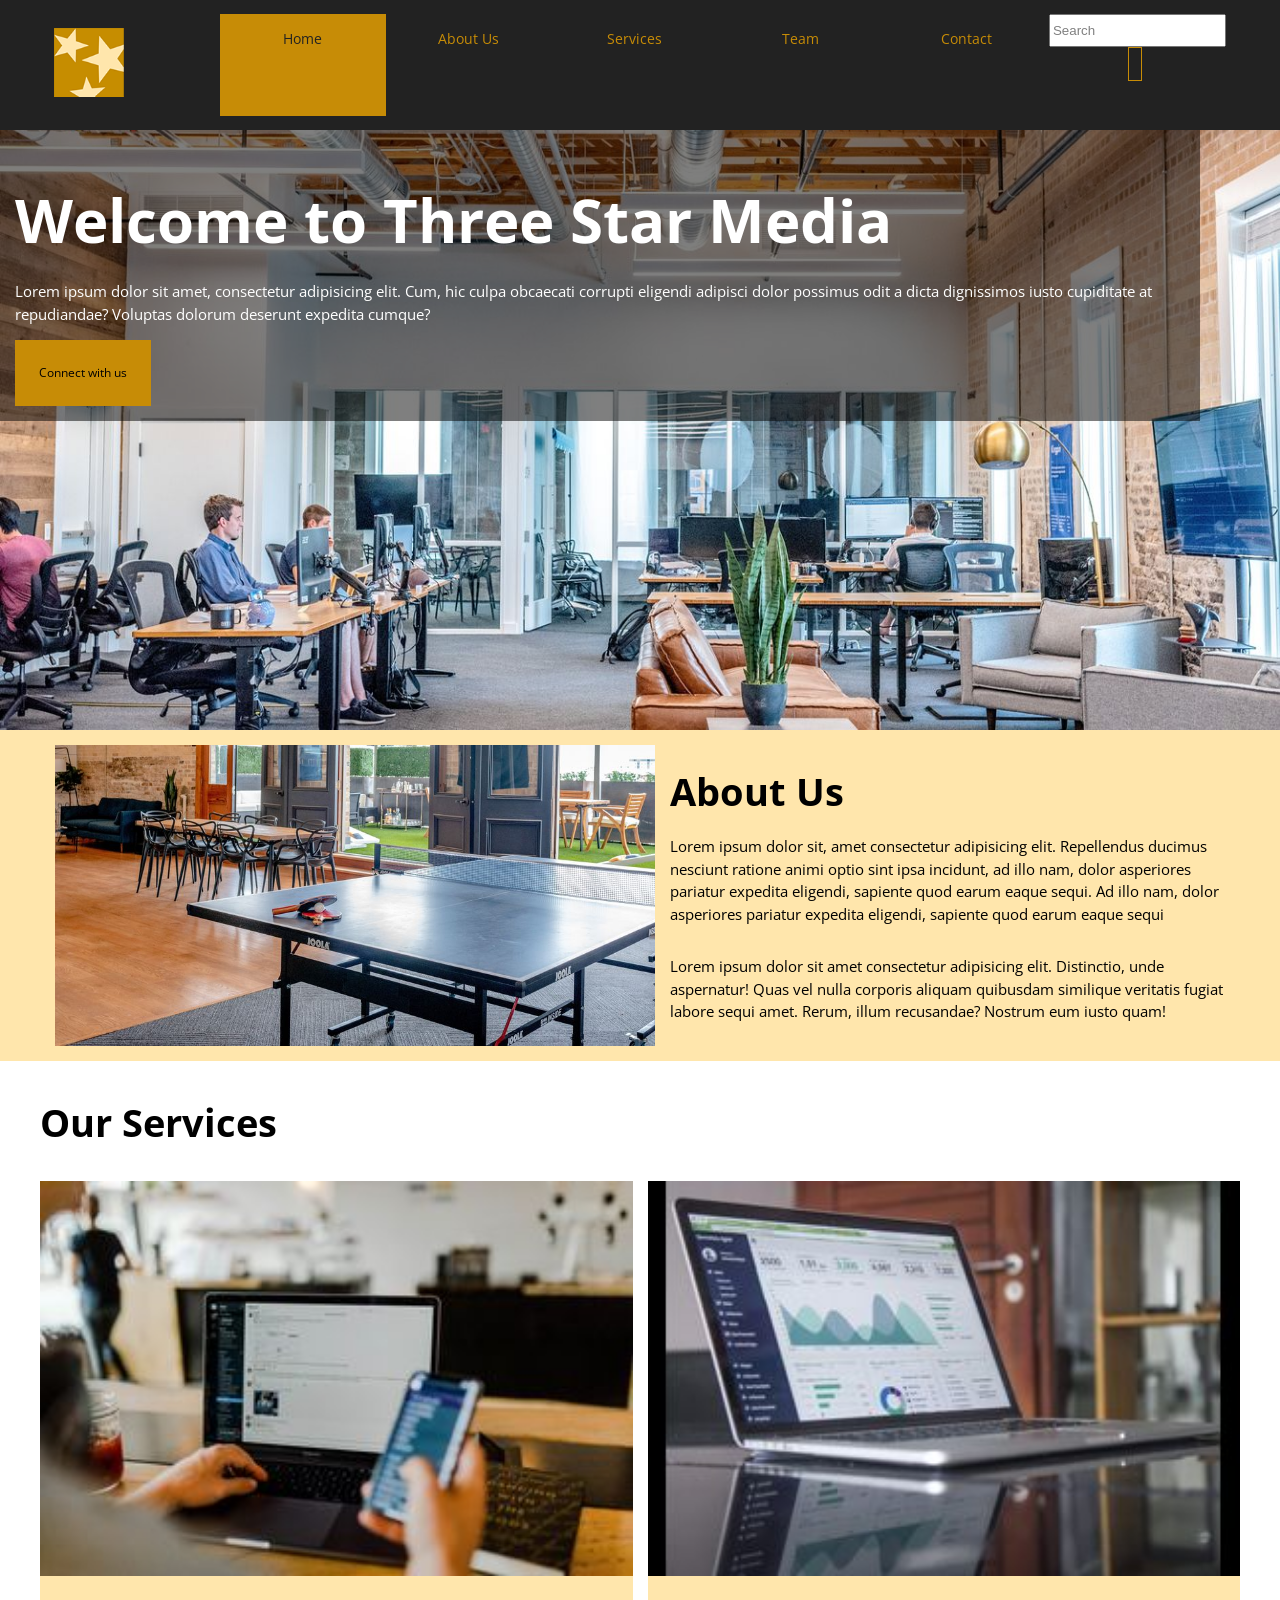
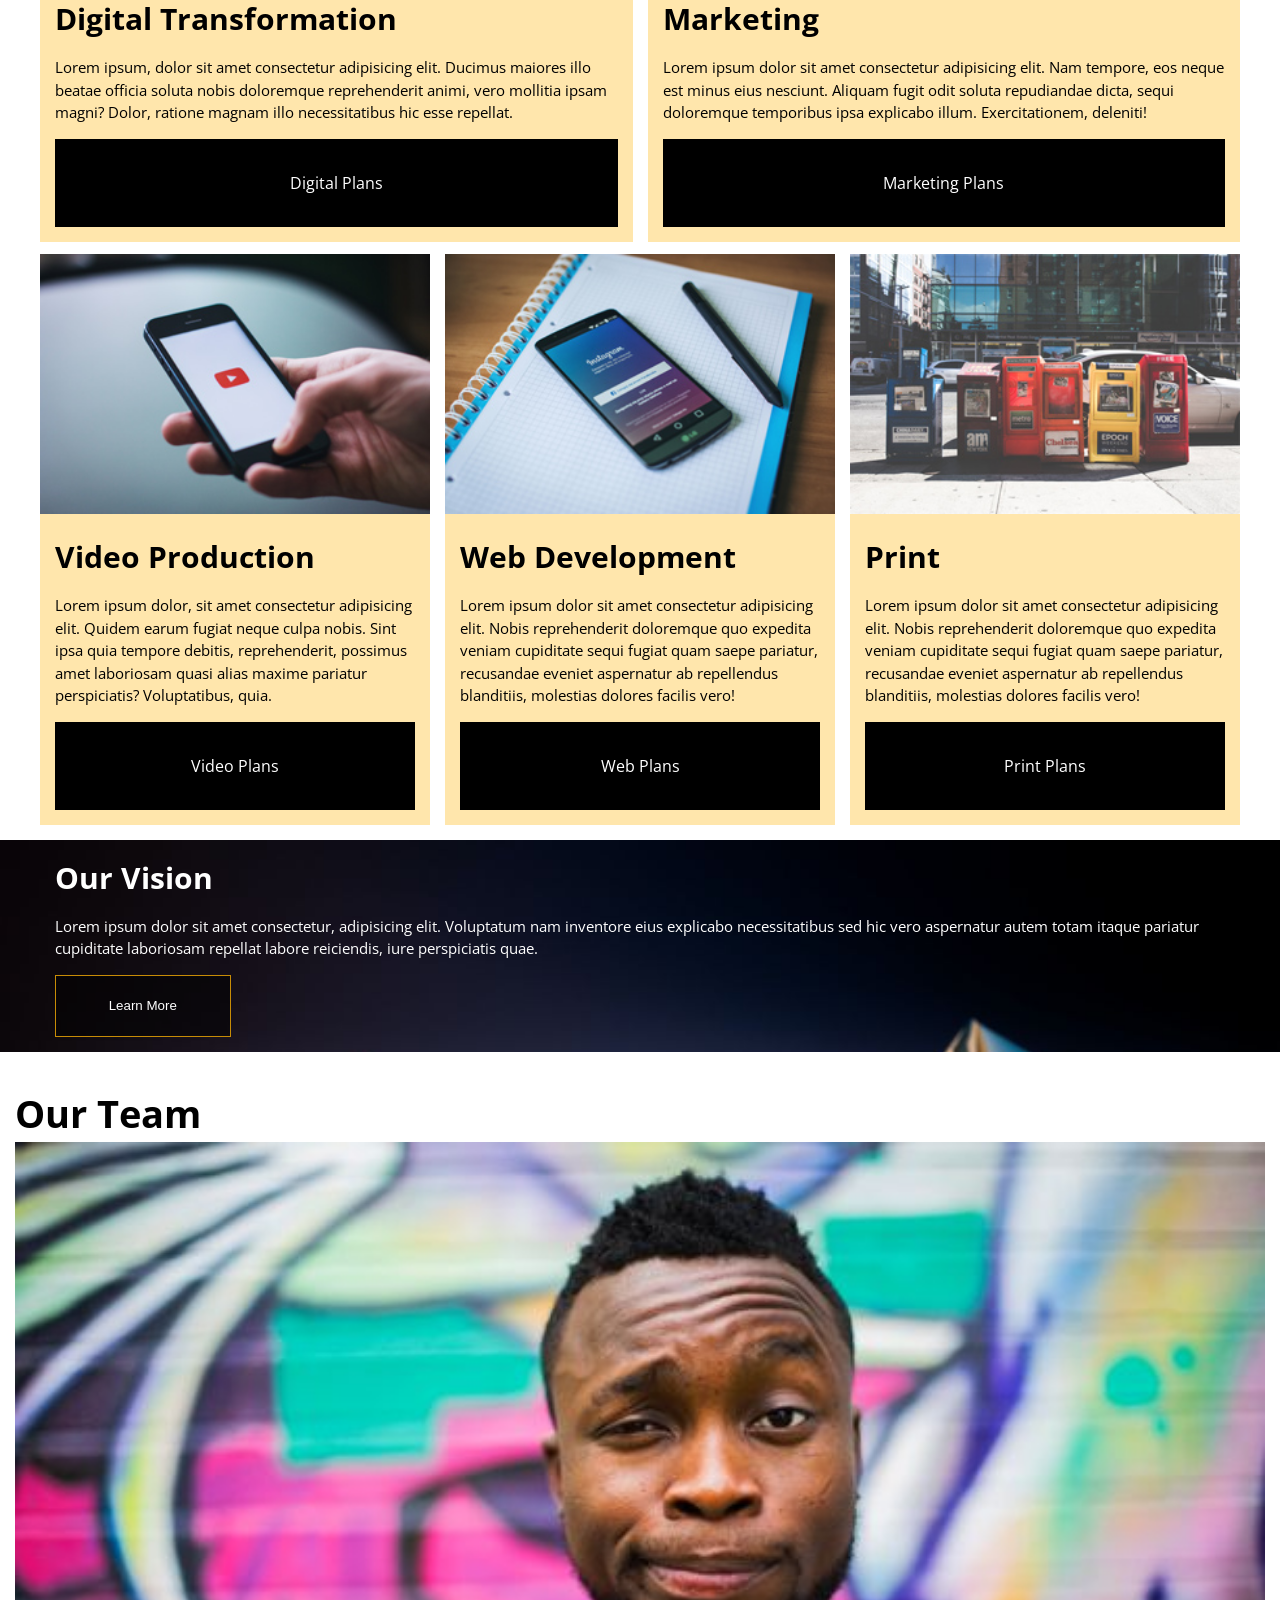
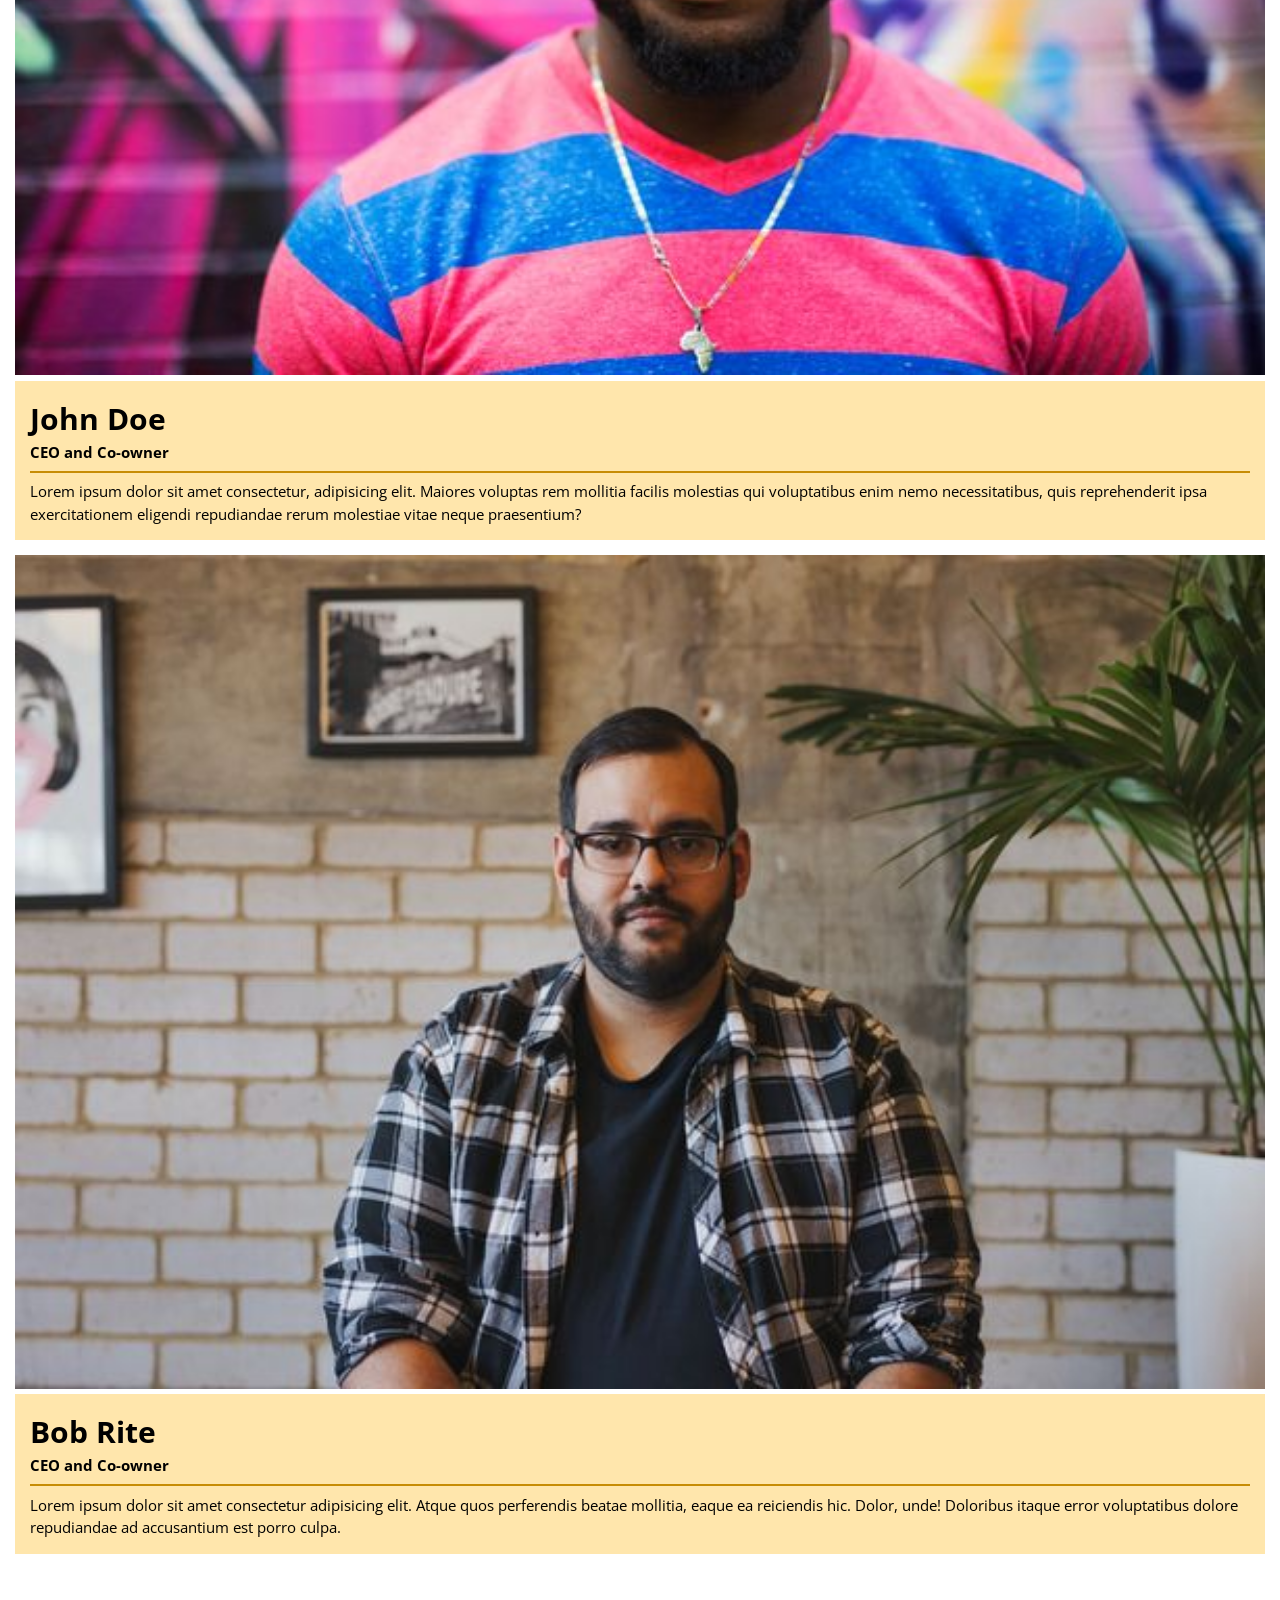
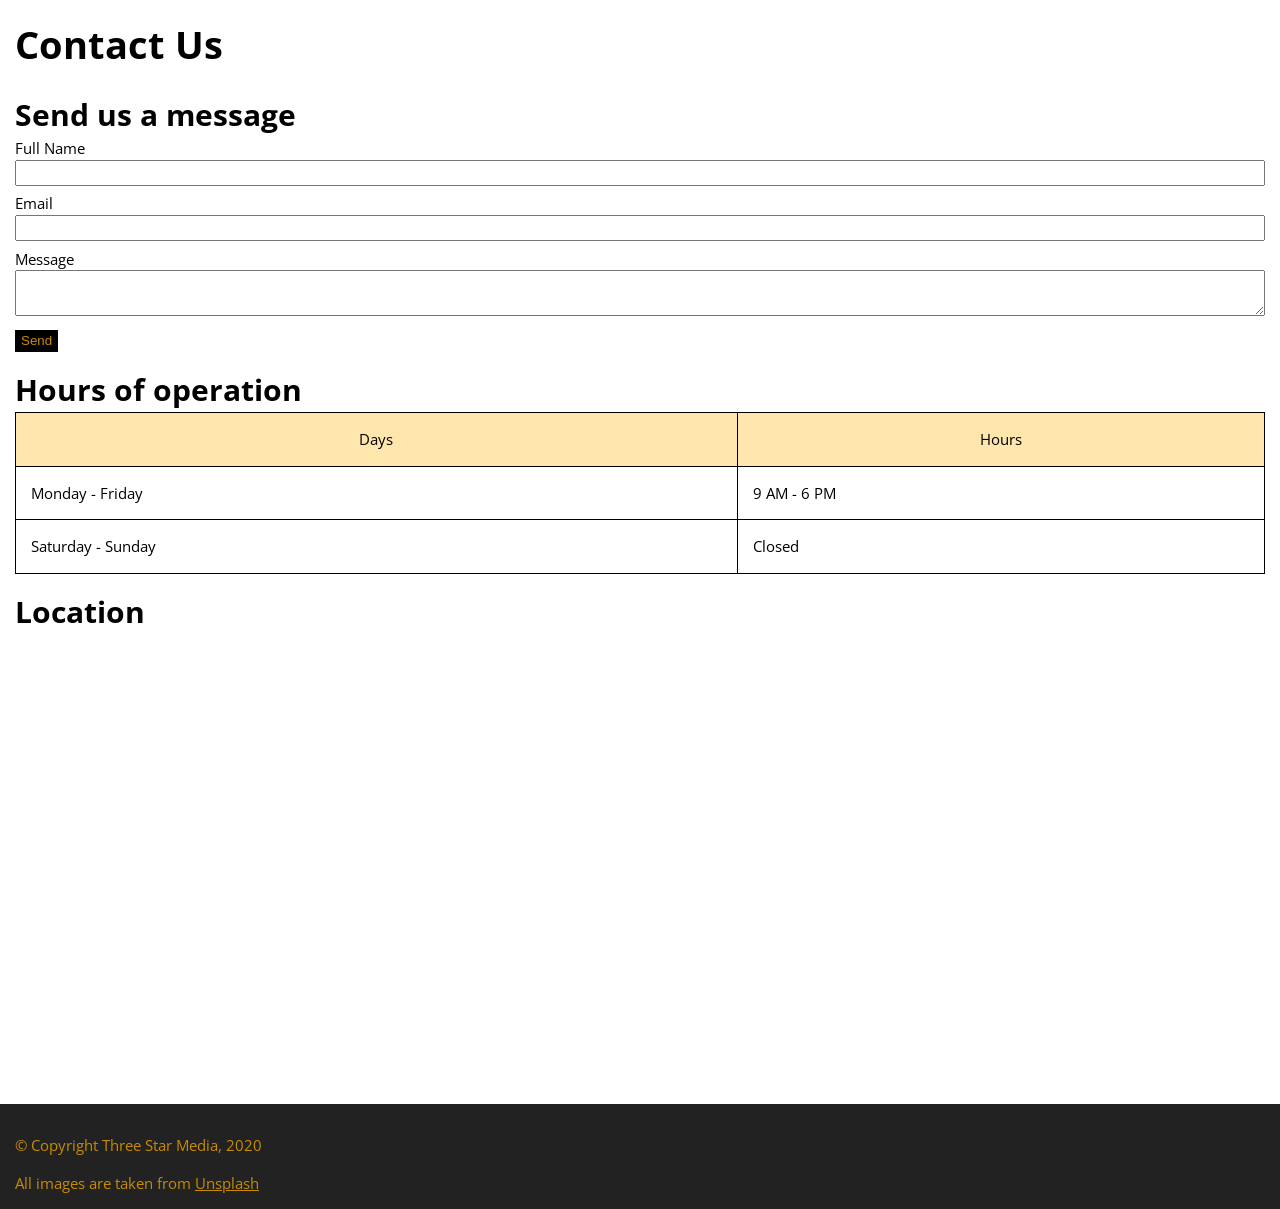
==== commit cd263b7b: "Adds Styling to Desktop Version" ====
--- a/Final-Project/index.html
+++ b/Final-Project/index.html
@@ -73,7 +73,9 @@
                         animi
                         optio sint ipsa incidunt, ad illo nam, dolor asperiores pariatur expedita eligendi, sapiente
                         quod
-                        earum eaque sequi.</p>
+                        earum eaque sequi. Ad illo nam, dolor asperiores pariatur expedita eligendi, sapiente
+                        quod
+                        earum eaque sequi</p>
                     <p>Lorem ipsum dolor sit amet consectetur adipisicing elit. Distinctio, unde aspernatur! Quas vel
                         nulla
                         corporis aliquam quibusdam similique veritatis fugiat labore sequi amet. Rerum, illum
@@ -124,10 +126,10 @@
                     <img src="images/web.jpg" alt="web">
                     <div class="web-content">
                         <h3>Web Development</h3>
-                        <p>Lorem ipsum dolor sit amet consectetur adipisicing elit. Illo nulla non autem laboriosam
-                            delectus
-                            esse ipsum vitae corrupti, vero consequuntur nesciunt animi sint ullam recusandae atque est
-                            impedit aperiam nam.</p>
+                        <p>Lorem ipsum dolor sit amet consectetur adipisicing elit. Nobis reprehenderit doloremque quo
+                            expedita veniam cupiditate sequi fugiat quam saepe pariatur, recusandae eveniet aspernatur
+                            ab
+                            repellendus blanditiis, molestias dolores facilis vero!</p>
                         <button class="btn-dark" type="submit">Web Plans <i class="im im-care-right"></i></button>
                     </div>
                 </div>
--- a/Final-Project/css/main.css
+++ b/Final-Project/css/main.css
@@ -239,6 +239,10 @@
     vertical-align: middle;
 }
 
+#search {
+    color: gray;
+}
+
 /* Header Styles */
 .banner {
     height: 600px;
@@ -395,13 +399,13 @@
     margin-bottom: 1em;
 }
 
-/* ?????????? margen imagen  */
+/* Image margin bottom????? */
 .team img {
     margin-bottom: 0em;
 }
 
 hr {
-    background-color: #c78c06;
+    border: 1px solid #c78c06;
 }
 
 /* Contact Us Styles */
@@ -462,4 +466,105 @@
 
 .footer p {
     padding-top: 1em;
+}
+
+/*-------------------------------------------------------------------------
+                  DESKTOP STYLES------------------------------------------*/
+
+@media screen and (min-width: 760px) {
+    html {
+        font-size: 15px;
+    }
+
+    /* Navigation */
+
+    .nav-list {
+        display: flex;
+        max-width: 1200px;
+        margin: 0 auto;
+        font-size: 14px;
+    }
+
+    .nav-list li {
+        flex: 1;
+    }
+
+    /* Main Banner Section */
+    /* ???????????? */
+    .banner-info {
+        max-width: 1200px;
+        margin: 0 auto;
+        position: absolute;
+    }
+
+    .content {
+        max-width: 1200px;
+        margin: 0 auto;
+        display: flex;
+        flex: 1;
+    }
+
+    .content img {
+        max-width: 600px;
+    }
+
+    .about-us-info {
+        margin-left: 1em;
+    }
+
+    .our-services-info {
+        max-width: 1200px;
+        margin: 0 auto;
+        display: grid;
+        grid-template-columns: repeat(6, 1fr);
+        grid-template-rows: 3, 1fr;
+        grid-template-areas:
+            "one one one one one one"
+            "two two two three three three"
+            "four four five five six six";
+        gap: 1em;
+    }
+
+    .our-services-info h2 {
+        grid-area: one;
+    }
+
+    .digital {
+        grid-area: two;
+    }
+
+    .marketing {
+        grid-area: three;
+    }
+
+    .video {
+        grid-area: four;
+        margin-top: -0.2em;
+    }
+
+    .web {
+        grid-area: five;
+        margin-top: -0.2em;
+    }
+
+    .print {
+        grid-area: six;
+        margin-top: -0.2em;
+    }
+
+    .btn-dark {
+        width: 100%;
+        padding: 2em;
+        font-size: 16px;
+    }
+
+    /* Our Vision Section */
+    .vision {
+        max-width: 1200px;
+        margin: 0 auto;
+    }
+
+    .btn-medium {
+        width: 15%;
+    }
 }
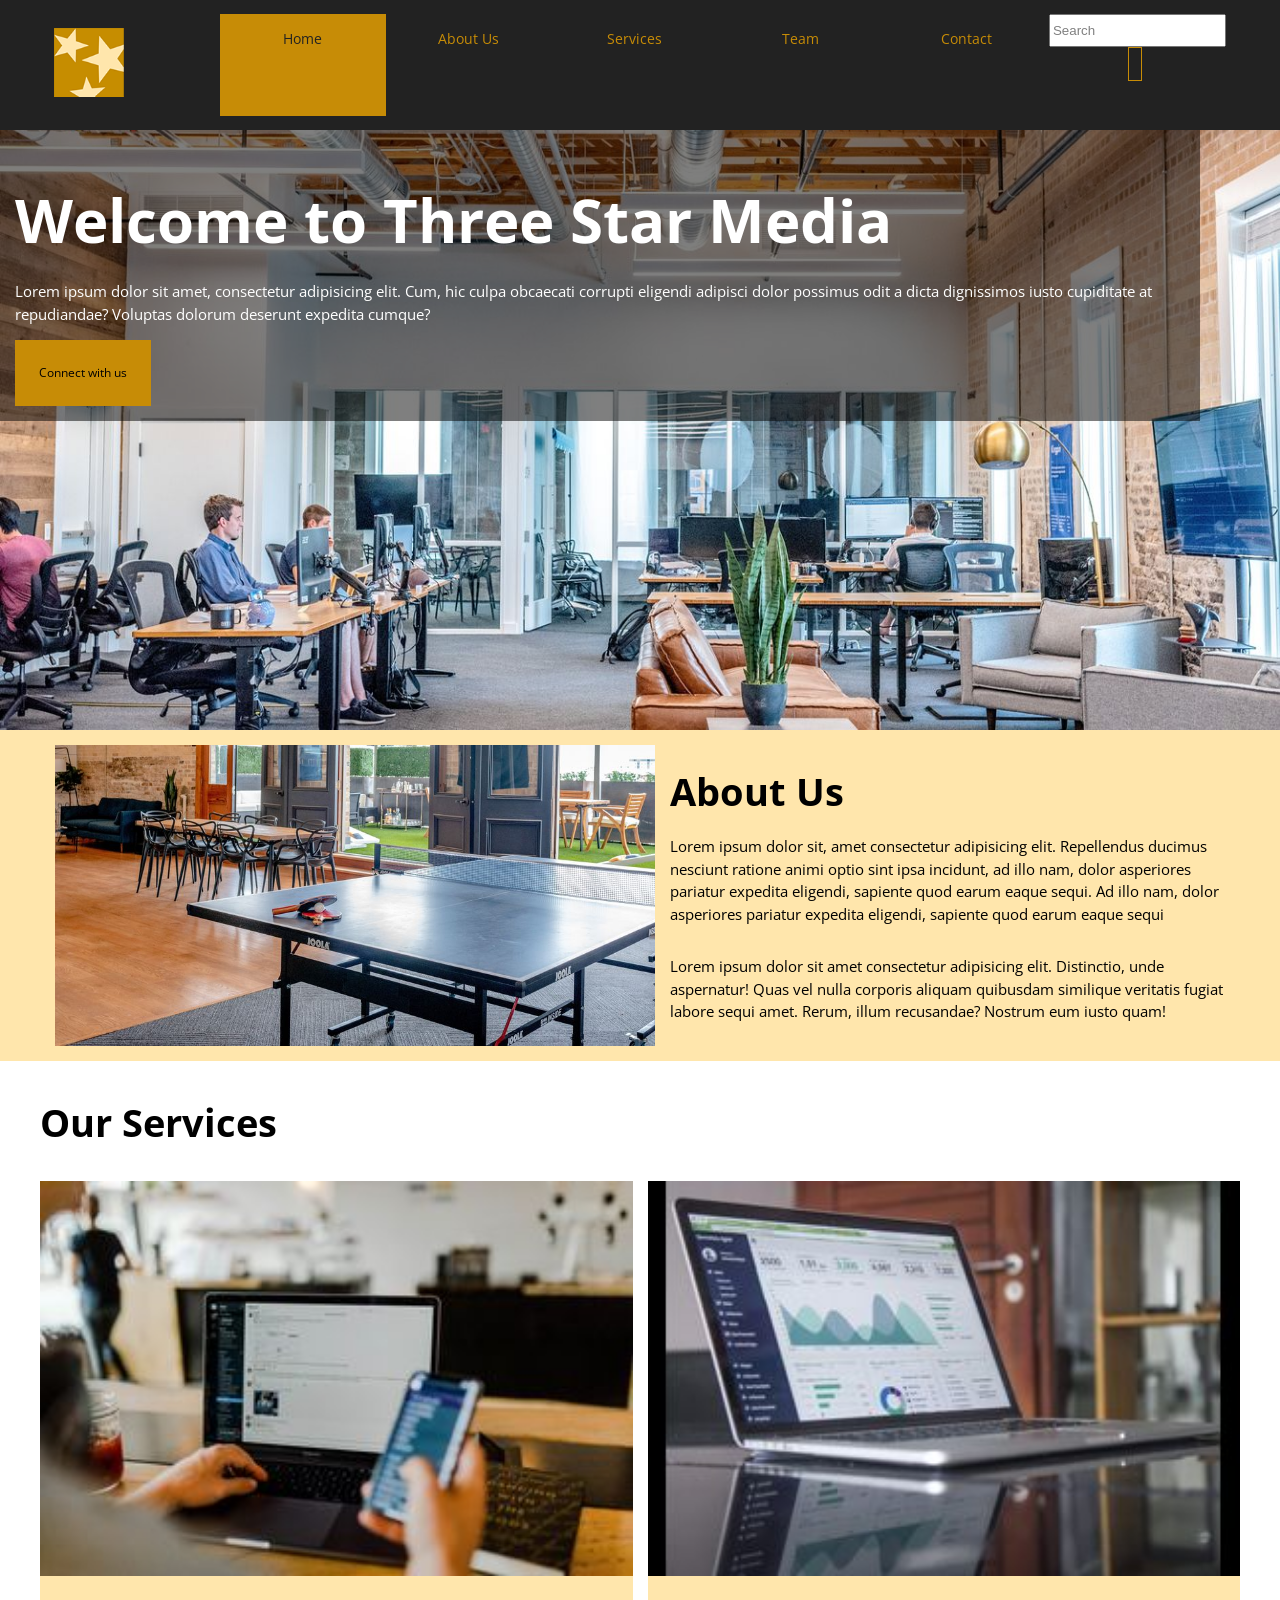
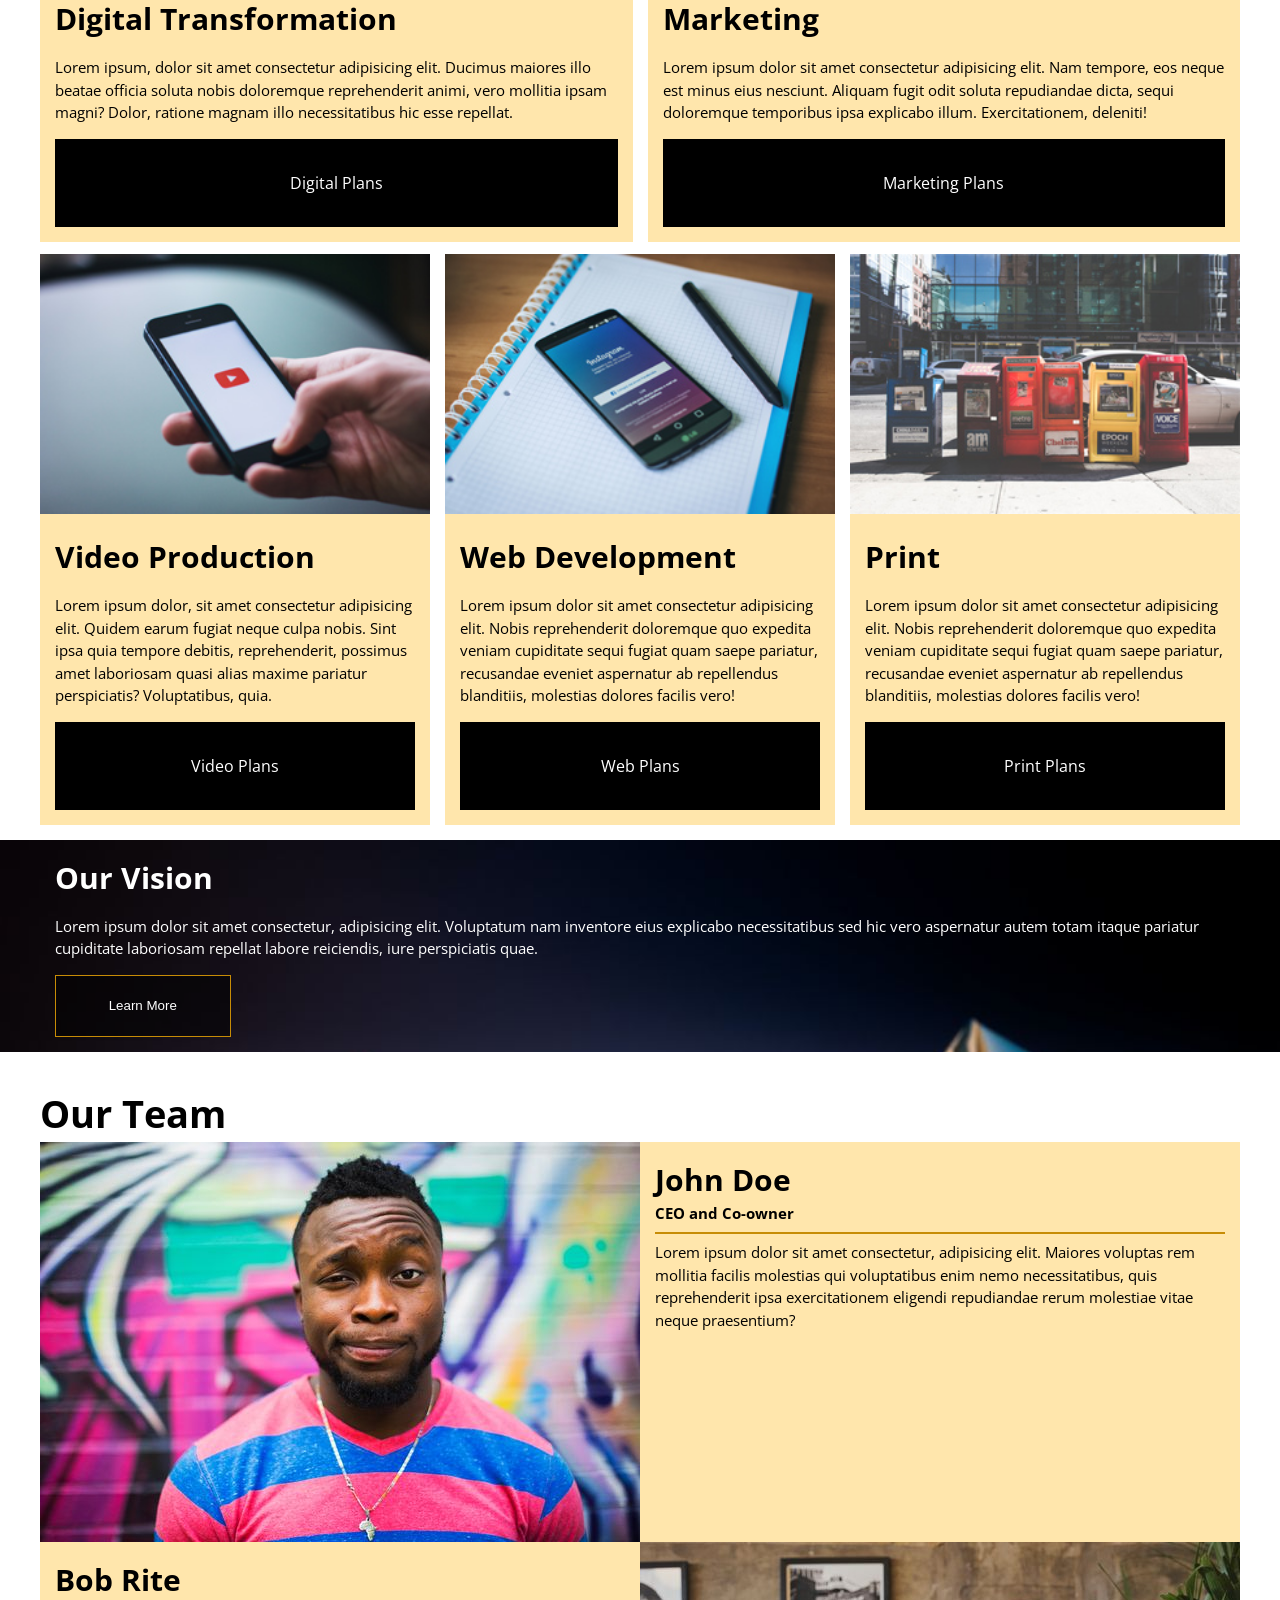
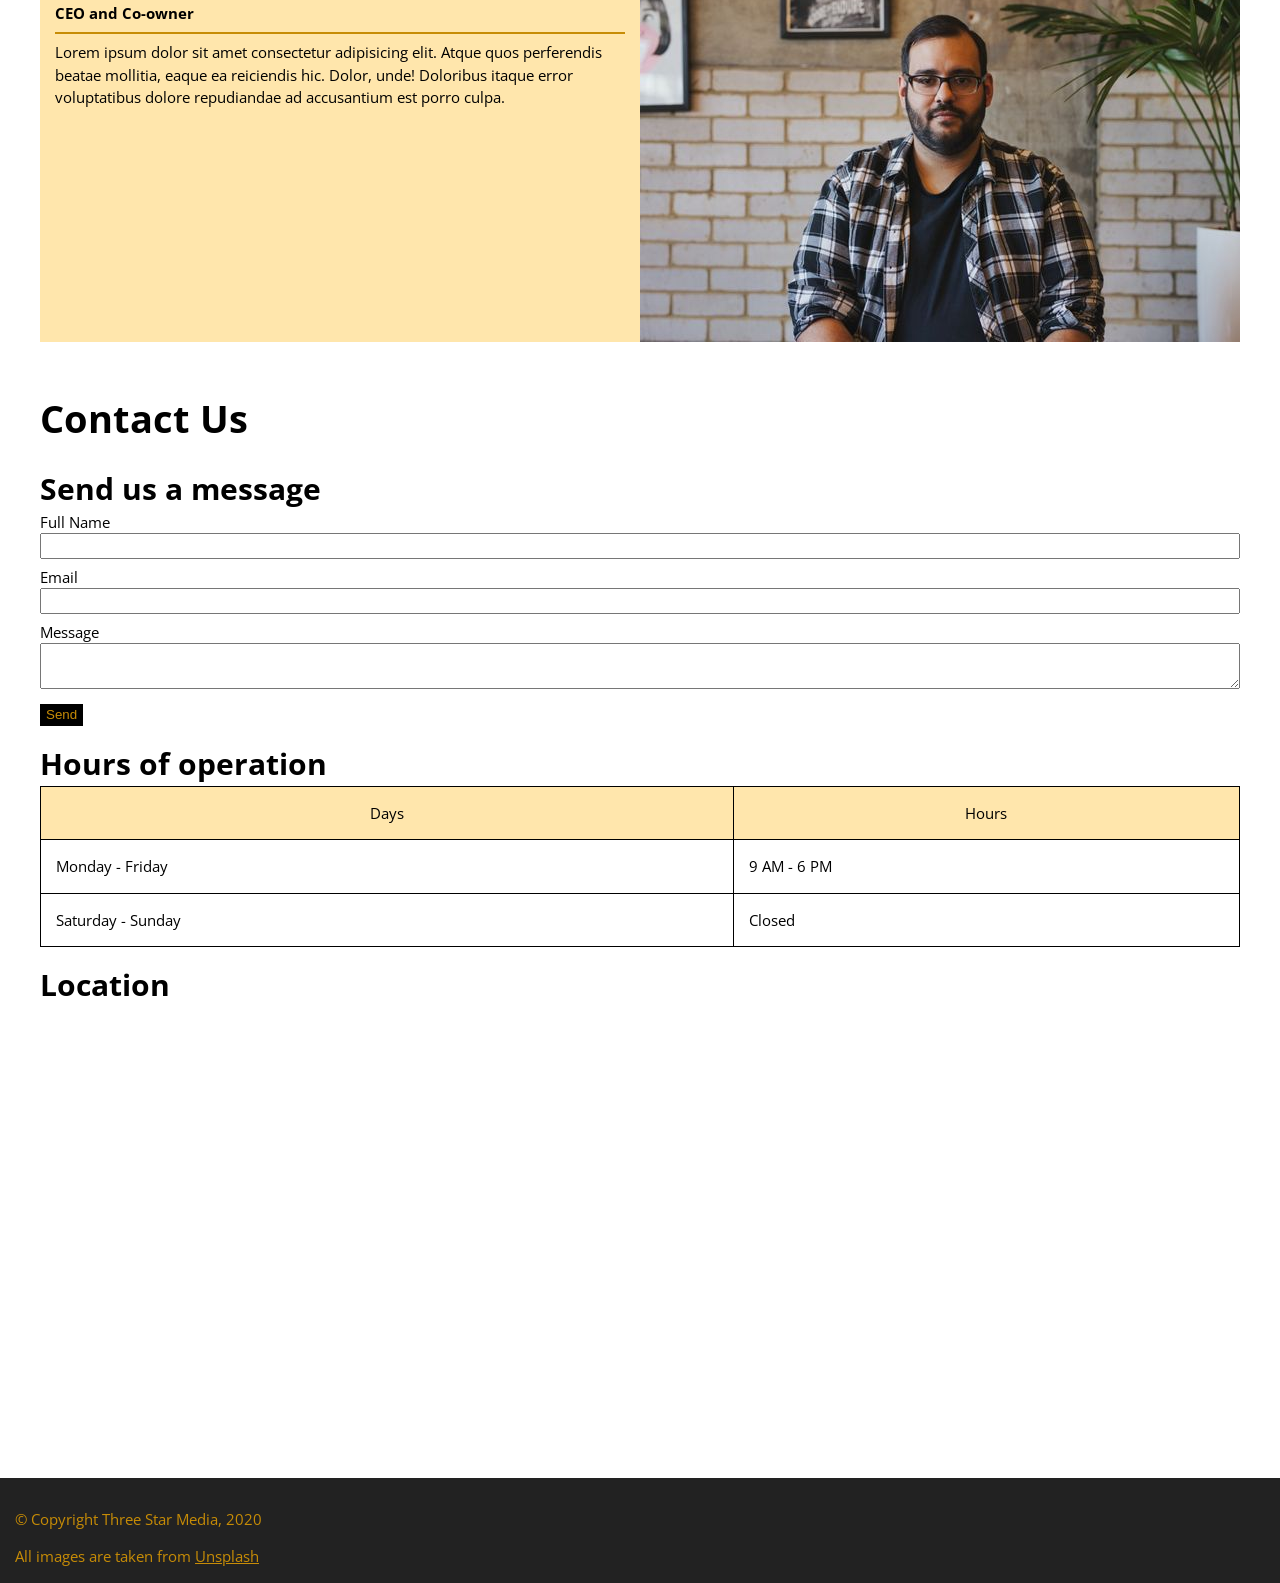
==== commit 76bb1772: "Adds more styles to desktop version" ====
--- a/Final-Project/index.html
+++ b/Final-Project/index.html
@@ -162,7 +162,7 @@
         <section class="our-team" id="team">
             <div class="team">
                 <h2>Our Team</h2>
-                <img src="images/john.jpg" alt="john">
+                <img src="images/john.jpg" alt="john" class="john-image">
                 <div class="john">
                     <h3>John Doe</h3>
                     <h5>CEO and Co-owner</h5>
@@ -171,7 +171,7 @@
                         molestias qui voluptatibus enim nemo necessitatibus, quis reprehenderit ipsa exercitationem
                         eligendi repudiandae rerum molestiae vitae neque praesentium?</p>
                 </div>
-                <img src="images/bob.jpg" alt="bob">
+                <img src="images/bob.jpg" alt="bob" class="bob-image">
                 <div class="bob">
                     <h3>Bob Rite</h3>
                     <h5>CEO and Co-owner</h5>
--- a/Final-Project/css/main.css
+++ b/Final-Project/css/main.css
@@ -567,4 +567,53 @@
     .btn-medium {
         width: 15%;
     }
+
+    /* Our Team Vision */
+
+    .team img {
+        max-width: 600px;
+    }
+
+    .team {
+        max-width: 1200px;
+        margin: 0 auto;
+        display: grid;
+        grid-template-columns: repeat(2, 1fr);
+        grid-template-rows: 3,
+            1fr;
+        grid-template-areas:
+            "seven seven"
+            "eight nine"
+            "ten eleven";
+    }
+
+    .team h2 {
+        grid-area: seven;
+    }
+
+    .john-image {
+        grid-area: eight;
+    }
+
+    .john {
+        grid-area: nine;
+        margin-bottom: -1em;
+    }
+
+    .bob {
+        grid-area: ten;
+        margin-bottom: 0;
+    }
+
+    .bob-image {
+        grid-area: eleven;
+    }
+
+    /* Contact Us Styles */
+
+    .contact {
+        max-width: 1200px;
+        margin: 0 auto;
+    }
+
 }
